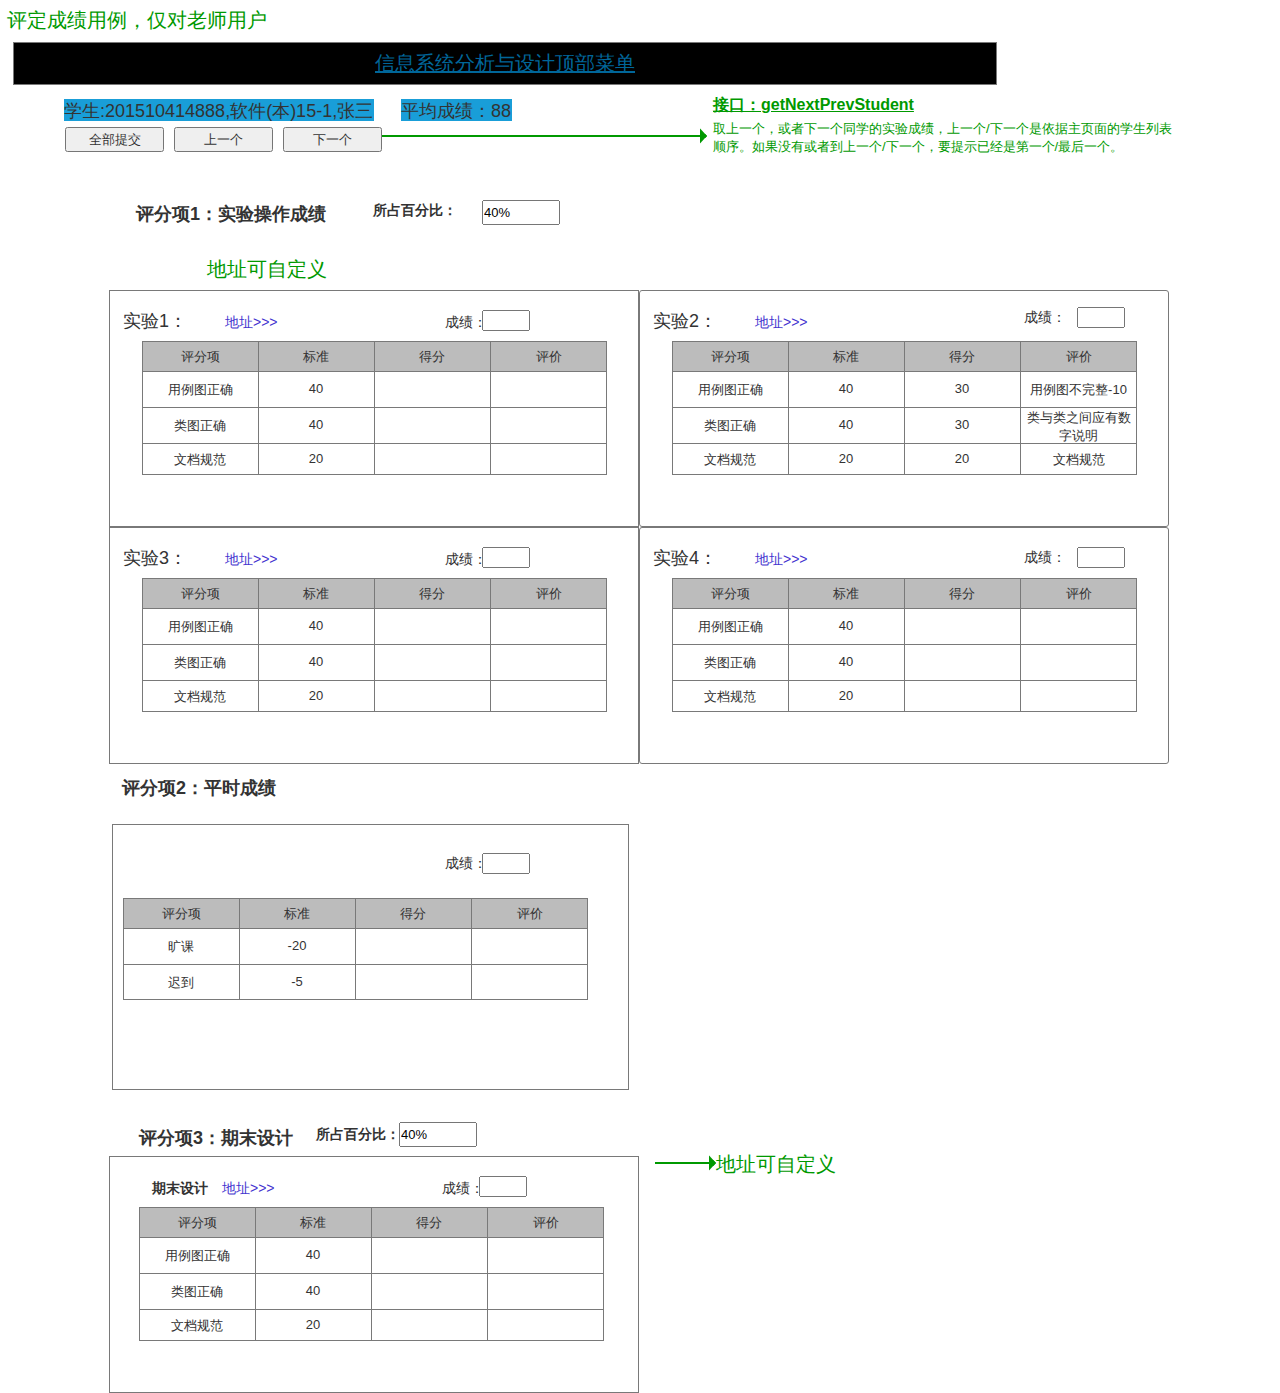
==== 评定成绩.html @ 488e68a9 "hello" ====
﻿<!DOCTYPE html>
<html>
  <head>
    <title>评定成绩</title>
    <meta http-equiv="X-UA-Compatible" content="IE=edge"/>
    <meta http-equiv="content-type" content="text/html; charset=utf-8"/>
    <meta name="apple-mobile-web-app-capable" content="yes"/>
    <link href="resources/css/jquery-ui-themes.css" type="text/css" rel="stylesheet"/>
    <link href="resources/css/axure_rp_page.css" type="text/css" rel="stylesheet"/>
    <link href="data/styles.css" type="text/css" rel="stylesheet"/>
    <link href="files/评定成绩/styles.css" type="text/css" rel="stylesheet"/>
    <script src="resources/scripts/jquery-1.7.1.min.js"></script>
    <script src="resources/scripts/jquery-ui-1.8.10.custom.min.js"></script>
    <script src="resources/scripts/prototypePre.js"></script>
    <script src="data/document.js"></script>
    <script src="resources/scripts/prototypePost.js"></script>
    <script src="files/评定成绩/data.js"></script>
    <script type="text/javascript">
      $axure.utils.getTransparentGifPath = function() { return 'resources/images/transparent.gif'; };
      $axure.utils.getOtherPath = function() { return 'resources/Other.html'; };
      $axure.utils.getReloadPath = function() { return 'resources/reload.html'; };
    </script>
  </head>
  <body>
    <div id="base" class="">

      <!-- Unnamed (矩形) -->
      <div id="u219" class="ax_default label">
        <div id="u219_div" class=""></div>
        <div id="u219_text" class="text ">
          <p><span>评定成绩用例，仅对老师用户</span></p>
        </div>
      </div>

      <!-- Unnamed (矩形) -->
      <div id="u220" class="ax_default label">
        <div id="u220_div" class=""></div>
        <div id="u220_text" class="text ">
          <p><span>学生:201510414888,软件(本)15-1,张三</span></p>
        </div>
      </div>

      <!-- Unnamed (矩形) -->
      <div id="u221" class="ax_default box_1">
        <div id="u221_div" class=""></div>
        <div id="u221_text" class="text ">
          <p><span style="text-decoration:underline;">信息系统分析与设计顶部菜单 </span></p>
        </div>
      </div>

      <!-- Unnamed (矩形) -->
      <div id="u222" class="ax_default label">
        <div id="u222_div" class=""></div>
        <div id="u222_text" class="text ">
          <p><span>平均成绩：88</span></p>
        </div>
      </div>

      <!-- Unnamed (提交按钮) -->
      <div id="u223" class="ax_default html_button">
        <input id="u223_input" type="submit" value="全部提交"/>
      </div>

      <!-- Unnamed (提交按钮) -->
      <div id="u224" class="ax_default html_button">
        <input id="u224_input" type="submit" value="上一个"/>
      </div>

      <!-- Unnamed (提交按钮) -->
      <div id="u225" class="ax_default html_button">
        <input id="u225_input" type="submit" value="下一个"/>
      </div>

      <!-- Unnamed (水平线) -->
      <div id="u226" class="compound ax_default arrow" WidgetHeight="2" WidgetWidth="325" CompoundMode="true">
        <img id="u226_img" class="singleImg img " src="images/评定成绩/u226.png"/>
        <div id="u226p000" class="ax_vector_shape" WidgetTopLeftX="-0.493939393939394" WidgetTopLeftY="-0.25" WidgetTopRightX="0.490909090909091" WidgetTopRightY="-0.25" WidgetBottomLeftX="-0.493939393939394" WidgetBottomLeftY="0.25" WidgetBottomRightX="0.490909090909091" WidgetBottomRightY="0.25">
          <img id="u226p000_img" class="img " src="images/评定成绩/u226p000.png"/>
        </div>
        <div id="u226p001" class="ax_vector_shape" WidgetTopLeftX="0" WidgetTopLeftY="-0.25" WidgetTopRightX="81.25" WidgetTopRightY="-0.25" WidgetBottomLeftX="0" WidgetBottomLeftY="0.25" WidgetBottomRightX="81.25" WidgetBottomRightY="0.25">
          <img id="u226p001_img" class="img " src="images/查看用户信息/u215p001.png"/>
        </div>
        <div id="u226p002" class="ax_vector_shape" WidgetTopLeftX="13.3333333333333" WidgetTopLeftY="0.0416666666666667" WidgetTopRightX="-0.208333333333333" WidgetTopRightY="0.0416666666666667" WidgetBottomLeftX="13.3333333333333" WidgetBottomLeftY="-0.0416666666666667" WidgetBottomRightX="-0.208333333333333" WidgetBottomRightY="-0.0416666666666667">
          <img id="u226p002_img" class="img " src="images/index/u124p002.png"/>
        </div>
      </div>

      <!-- Unnamed (矩形) -->
      <div id="u227" class="ax_default _文本段落">
        <div id="u227_div" class=""></div>
        <div id="u227_text" class="text ">
          <p><span>取上一个，或者下一个同学的实验成绩，上一个/下一个是依据主页面的学生列表顺序。如果没有或者到上一个/下一个，要提示已经是第一个/最后一个。</span></p>
        </div>
      </div>

      <!-- Unnamed (矩形) -->
      <div id="u228" class="ax_default _文本段落">
        <div id="u228_div" class=""></div>
        <div id="u228_text" class="text ">
          <p><span>左上角的“全部提交”相当于把所有成绩一次性提交。</span></p>
        </div>
      </div>

      <!-- Unnamed (矩形) -->
      <div id="u229" class="ax_default _文本段落">
        <div id="u229_div" class=""></div>
        <div id="u229_text" class="text ">
          <p><span style="text-decoration:underline;">接口：getNextPrevStudent</span></p>
        </div>
      </div>

      <!-- Unnamed (水平线) -->
      <div id="u230" class="compound ax_default arrow" WidgetHeight="2" WidgetWidth="48" CompoundMode="true">
        <img id="u230_img" class="singleImg img " src="images/修改用户信息/u200.png"/>
        <div id="u230p000" class="ax_vector_shape" WidgetTopLeftX="-0.461538461538462" WidgetTopLeftY="-0.25" WidgetTopRightX="0.461538461538462" WidgetTopRightY="-0.25" WidgetBottomLeftX="-0.461538461538462" WidgetBottomLeftY="0.25" WidgetBottomRightX="0.461538461538462" WidgetBottomRightY="0.25">
          <img id="u230p000_img" class="img " src="images/评定成绩/u230p000.png"/>
        </div>
        <div id="u230p001" class="ax_vector_shape" WidgetTopLeftX="0" WidgetTopLeftY="-0.25" WidgetTopRightX="12" WidgetTopRightY="-0.25" WidgetBottomLeftX="0" WidgetBottomLeftY="0.25" WidgetBottomRightX="12" WidgetBottomRightY="0.25">
          <img id="u230p001_img" class="img " src="images/查看用户信息/u215p001.png"/>
        </div>
        <div id="u230p002" class="ax_vector_shape" WidgetTopLeftX="1.75" WidgetTopLeftY="0.0416666666666667" WidgetTopRightX="-0.25" WidgetTopRightY="0.0416666666666667" WidgetBottomLeftX="1.75" WidgetBottomLeftY="-0.0416666666666667" WidgetBottomRightX="-0.25" WidgetBottomRightY="-0.0416666666666667">
          <img id="u230p002_img" class="img " src="images/顶部菜单/u158p002.png"/>
        </div>
      </div>

      <!-- Unnamed (矩形) -->
      <div id="u231" class="ax_default box_1">
        <div id="u231_div" class=""></div>
      </div>

      <!-- Unnamed (矩形) -->
      <div id="u232" class="ax_default label">
        <div id="u232_div" class=""></div>
        <div id="u232_text" class="text ">
          <p><span>实验1：</span></p>
        </div>
      </div>

      <!-- Unnamed (矩形) -->
      <div id="u233" class="ax_default _三级标题">
        <div id="u233_div" class=""></div>
        <div id="u233_text" class="text ">
          <p><span>评分项1：实验操作成绩</span></p>
        </div>
      </div>

      <!-- Unnamed (矩形) -->
      <div id="u234" class="ax_default label">
        <div id="u234_div" class=""></div>
        <div id="u234_text" class="text ">
          <p><span>所占百分比：</span></p>
        </div>
      </div>

      <!-- Unnamed (文本框) -->
      <div id="u235" class="ax_default text_field">
        <input id="u235_input" type="text" value="40%"/>
      </div>

      <!-- Unnamed (矩形) -->
      <div id="u236" class="ax_default _三级标题">
        <div id="u236_div" class=""></div>
        <div id="u236_text" class="text ">
          <p><span>评分项2：平时成绩</span></p>
        </div>
      </div>

      <!-- Unnamed (矩形) -->
      <div id="u237" class="ax_default label">
        <div id="u237_div" class=""></div>
        <div id="u237_text" class="text ">
          <p><span>所占百分比：</span></p>
        </div>
      </div>

      <!-- Unnamed (文本框) -->
      <div id="u238" class="ax_default text_field">
        <input id="u238_input" type="text" value="20%"/>
      </div>

      <!-- Unnamed (矩形) -->
      <div id="u239" class="ax_default box_1">
        <div id="u239_div" class=""></div>
      </div>

      <!-- Unnamed (矩形) -->
      <div id="u240" class="ax_default _三级标题">
        <div id="u240_div" class=""></div>
        <div id="u240_text" class="text ">
          <p><span>评分项3：期末设计</span></p>
        </div>
      </div>

      <!-- Unnamed (矩形) -->
      <div id="u241" class="ax_default label">
        <div id="u241_div" class=""></div>
        <div id="u241_text" class="text ">
          <p><span>所占百分比：</span></p>
        </div>
      </div>

      <!-- Unnamed (文本框) -->
      <div id="u242" class="ax_default text_field">
        <input id="u242_input" type="text" value="40%"/>
      </div>

      <!-- Unnamed (表格) -->
      <div id="u243" class="ax_default">

        <!-- Unnamed (单元格) -->
        <div id="u244" class="ax_default table_cell">
          <img id="u244_img" class="img " src="images/评定成绩/u244.png"/>
          <div id="u244_text" class="text ">
            <p><span>评分项</span></p>
          </div>
        </div>

        <!-- Unnamed (单元格) -->
        <div id="u245" class="ax_default table_cell">
          <img id="u245_img" class="img " src="images/评定成绩/u244.png"/>
          <div id="u245_text" class="text ">
            <p><span>标准</span></p>
          </div>
        </div>

        <!-- Unnamed (单元格) -->
        <div id="u246" class="ax_default table_cell">
          <img id="u246_img" class="img " src="images/评定成绩/u244.png"/>
          <div id="u246_text" class="text ">
            <p><span>得分</span></p>
          </div>
        </div>

        <!-- Unnamed (单元格) -->
        <div id="u247" class="ax_default table_cell">
          <img id="u247_img" class="img " src="images/评定成绩/u247.png"/>
          <div id="u247_text" class="text ">
            <p><span>评价</span></p>
          </div>
        </div>

        <!-- Unnamed (单元格) -->
        <div id="u248" class="ax_default table_cell">
          <img id="u248_img" class="img " src="images/评定成绩/u248.png"/>
          <div id="u248_text" class="text ">
            <p><span>用例图正确</span></p>
          </div>
        </div>

        <!-- Unnamed (单元格) -->
        <div id="u249" class="ax_default table_cell">
          <img id="u249_img" class="img " src="images/评定成绩/u248.png"/>
          <div id="u249_text" class="text ">
            <p><span>40</span></p>
          </div>
        </div>

        <!-- Unnamed (单元格) -->
        <div id="u250" class="ax_default table_cell">
          <img id="u250_img" class="img " src="images/评定成绩/u248.png"/>
        </div>

        <!-- Unnamed (单元格) -->
        <div id="u251" class="ax_default table_cell">
          <img id="u251_img" class="img " src="images/评定成绩/u251.png"/>
        </div>

        <!-- Unnamed (单元格) -->
        <div id="u252" class="ax_default table_cell">
          <img id="u252_img" class="img " src="images/评定成绩/u248.png"/>
          <div id="u252_text" class="text ">
            <p><span>类图正确</span></p>
          </div>
        </div>

        <!-- Unnamed (单元格) -->
        <div id="u253" class="ax_default table_cell">
          <img id="u253_img" class="img " src="images/评定成绩/u248.png"/>
          <div id="u253_text" class="text ">
            <p><span>40</span></p>
          </div>
        </div>

        <!-- Unnamed (单元格) -->
        <div id="u254" class="ax_default table_cell">
          <img id="u254_img" class="img " src="images/评定成绩/u248.png"/>
        </div>

        <!-- Unnamed (单元格) -->
        <div id="u255" class="ax_default table_cell">
          <img id="u255_img" class="img " src="images/评定成绩/u251.png"/>
        </div>

        <!-- Unnamed (单元格) -->
        <div id="u256" class="ax_default table_cell">
          <img id="u256_img" class="img " src="images/评定成绩/u256.png"/>
          <div id="u256_text" class="text ">
            <p><span>文档规范</span></p>
          </div>
        </div>

        <!-- Unnamed (单元格) -->
        <div id="u257" class="ax_default table_cell">
          <img id="u257_img" class="img " src="images/评定成绩/u256.png"/>
          <div id="u257_text" class="text ">
            <p><span>20</span></p>
          </div>
        </div>

        <!-- Unnamed (单元格) -->
        <div id="u258" class="ax_default table_cell">
          <img id="u258_img" class="img " src="images/评定成绩/u256.png"/>
        </div>

        <!-- Unnamed (单元格) -->
        <div id="u259" class="ax_default table_cell">
          <img id="u259_img" class="img " src="images/评定成绩/u259.png"/>
        </div>
      </div>

      <!-- Unnamed (矩形) -->
      <div id="u260" class="ax_default label">
        <div id="u260_div" class=""></div>
        <div id="u260_text" class="text ">
          <p><span>成绩：</span></p>
        </div>
      </div>

      <!-- Unnamed (文本框) -->
      <div id="u261" class="ax_default text_field">
        <input id="u261_input" type="text" value=""/>
      </div>

      <!-- Unnamed (表格) -->
      <div id="u262" class="ax_default">

        <!-- Unnamed (单元格) -->
        <div id="u263" class="ax_default table_cell">
          <img id="u263_img" class="img " src="images/评定成绩/u244.png"/>
          <div id="u263_text" class="text ">
            <p><span>评分项</span></p>
          </div>
        </div>

        <!-- Unnamed (单元格) -->
        <div id="u264" class="ax_default table_cell">
          <img id="u264_img" class="img " src="images/评定成绩/u244.png"/>
          <div id="u264_text" class="text ">
            <p><span>标准</span></p>
          </div>
        </div>

        <!-- Unnamed (单元格) -->
        <div id="u265" class="ax_default table_cell">
          <img id="u265_img" class="img " src="images/评定成绩/u244.png"/>
          <div id="u265_text" class="text ">
            <p><span>得分</span></p>
          </div>
        </div>

        <!-- Unnamed (单元格) -->
        <div id="u266" class="ax_default table_cell">
          <img id="u266_img" class="img " src="images/评定成绩/u247.png"/>
          <div id="u266_text" class="text ">
            <p><span>评价</span></p>
          </div>
        </div>

        <!-- Unnamed (单元格) -->
        <div id="u267" class="ax_default table_cell">
          <img id="u267_img" class="img " src="images/评定成绩/u248.png"/>
          <div id="u267_text" class="text ">
            <p><span>旷课</span></p>
          </div>
        </div>

        <!-- Unnamed (单元格) -->
        <div id="u268" class="ax_default table_cell">
          <img id="u268_img" class="img " src="images/评定成绩/u248.png"/>
          <div id="u268_text" class="text ">
            <p><span>-20</span></p>
          </div>
        </div>

        <!-- Unnamed (单元格) -->
        <div id="u269" class="ax_default table_cell">
          <img id="u269_img" class="img " src="images/评定成绩/u248.png"/>
        </div>

        <!-- Unnamed (单元格) -->
        <div id="u270" class="ax_default table_cell">
          <img id="u270_img" class="img " src="images/评定成绩/u251.png"/>
        </div>

        <!-- Unnamed (单元格) -->
        <div id="u271" class="ax_default table_cell">
          <img id="u271_img" class="img " src="images/评定成绩/u271.png"/>
          <div id="u271_text" class="text ">
            <p><span>迟到</span></p>
          </div>
        </div>

        <!-- Unnamed (单元格) -->
        <div id="u272" class="ax_default table_cell">
          <img id="u272_img" class="img " src="images/评定成绩/u271.png"/>
          <div id="u272_text" class="text ">
            <p><span>-5</span></p>
          </div>
        </div>

        <!-- Unnamed (单元格) -->
        <div id="u273" class="ax_default table_cell">
          <img id="u273_img" class="img " src="images/评定成绩/u271.png"/>
        </div>

        <!-- Unnamed (单元格) -->
        <div id="u274" class="ax_default table_cell">
          <img id="u274_img" class="img " src="images/评定成绩/u274.png"/>
        </div>
      </div>

      <!-- Unnamed (矩形) -->
      <div id="u275" class="ax_default label">
        <div id="u275_div" class=""></div>
        <div id="u275_text" class="text ">
          <p><span>成绩：</span></p>
        </div>
      </div>

      <!-- Unnamed (文本框) -->
      <div id="u276" class="ax_default text_field">
        <input id="u276_input" type="text" value="100"/>
      </div>

      <!-- Unnamed (矩形) -->
      <div id="u277" class="ax_default label">
        <div id="u277_div" class=""></div>
        <div id="u277_text" class="text ">
          <p><span>地址&gt;&gt;&gt;</span></p>
        </div>
      </div>

      <!-- Unnamed (矩形) -->
      <div id="u278" class="ax_default box_1">
        <div id="u278_div" class=""></div>
      </div>

      <!-- Unnamed (表格) -->
      <div id="u279" class="ax_default">

        <!-- Unnamed (单元格) -->
        <div id="u280" class="ax_default table_cell">
          <img id="u280_img" class="img " src="images/评定成绩/u244.png"/>
          <div id="u280_text" class="text ">
            <p><span>评分项</span></p>
          </div>
        </div>

        <!-- Unnamed (单元格) -->
        <div id="u281" class="ax_default table_cell">
          <img id="u281_img" class="img " src="images/评定成绩/u244.png"/>
          <div id="u281_text" class="text ">
            <p><span>标准</span></p>
          </div>
        </div>

        <!-- Unnamed (单元格) -->
        <div id="u282" class="ax_default table_cell">
          <img id="u282_img" class="img " src="images/评定成绩/u244.png"/>
          <div id="u282_text" class="text ">
            <p><span>得分</span></p>
          </div>
        </div>

        <!-- Unnamed (单元格) -->
        <div id="u283" class="ax_default table_cell">
          <img id="u283_img" class="img " src="images/评定成绩/u247.png"/>
          <div id="u283_text" class="text ">
            <p><span>评价</span></p>
          </div>
        </div>

        <!-- Unnamed (单元格) -->
        <div id="u284" class="ax_default table_cell">
          <img id="u284_img" class="img " src="images/评定成绩/u248.png"/>
          <div id="u284_text" class="text ">
            <p><span>用例图正确</span></p>
          </div>
        </div>

        <!-- Unnamed (单元格) -->
        <div id="u285" class="ax_default table_cell">
          <img id="u285_img" class="img " src="images/评定成绩/u248.png"/>
          <div id="u285_text" class="text ">
            <p><span>40</span></p>
          </div>
        </div>

        <!-- Unnamed (单元格) -->
        <div id="u286" class="ax_default table_cell">
          <img id="u286_img" class="img " src="images/评定成绩/u248.png"/>
        </div>

        <!-- Unnamed (单元格) -->
        <div id="u287" class="ax_default table_cell">
          <img id="u287_img" class="img " src="images/评定成绩/u251.png"/>
        </div>

        <!-- Unnamed (单元格) -->
        <div id="u288" class="ax_default table_cell">
          <img id="u288_img" class="img " src="images/评定成绩/u248.png"/>
          <div id="u288_text" class="text ">
            <p><span>类图正确</span></p>
          </div>
        </div>

        <!-- Unnamed (单元格) -->
        <div id="u289" class="ax_default table_cell">
          <img id="u289_img" class="img " src="images/评定成绩/u248.png"/>
          <div id="u289_text" class="text ">
            <p><span>40</span></p>
          </div>
        </div>

        <!-- Unnamed (单元格) -->
        <div id="u290" class="ax_default table_cell">
          <img id="u290_img" class="img " src="images/评定成绩/u248.png"/>
        </div>

        <!-- Unnamed (单元格) -->
        <div id="u291" class="ax_default table_cell">
          <img id="u291_img" class="img " src="images/评定成绩/u251.png"/>
        </div>

        <!-- Unnamed (单元格) -->
        <div id="u292" class="ax_default table_cell">
          <img id="u292_img" class="img " src="images/评定成绩/u256.png"/>
          <div id="u292_text" class="text ">
            <p><span>文档规范</span></p>
          </div>
        </div>

        <!-- Unnamed (单元格) -->
        <div id="u293" class="ax_default table_cell">
          <img id="u293_img" class="img " src="images/评定成绩/u256.png"/>
          <div id="u293_text" class="text ">
            <p><span>20</span></p>
          </div>
        </div>

        <!-- Unnamed (单元格) -->
        <div id="u294" class="ax_default table_cell">
          <img id="u294_img" class="img " src="images/评定成绩/u256.png"/>
        </div>

        <!-- Unnamed (单元格) -->
        <div id="u295" class="ax_default table_cell">
          <img id="u295_img" class="img " src="images/评定成绩/u259.png"/>
        </div>
      </div>

      <!-- Unnamed (矩形) -->
      <div id="u296" class="ax_default label">
        <div id="u296_div" class=""></div>
        <div id="u296_text" class="text ">
          <p><span>成绩：</span></p>
        </div>
      </div>

      <!-- Unnamed (文本框) -->
      <div id="u297" class="ax_default text_field">
        <input id="u297_input" type="text" value=""/>
      </div>

      <!-- Unnamed (矩形) -->
      <div id="u298" class="ax_default label">
        <div id="u298_div" class=""></div>
        <div id="u298_text" class="text ">
          <p><span>地址&gt;&gt;&gt;</span></p>
        </div>
      </div>

      <!-- Unnamed (矩形) -->
      <div id="u299" class="ax_default _文本段落">
        <div id="u299_div" class=""></div>
        <div id="u299_text" class="text ">
          <p><span>地址可自定义</span></p>
        </div>
      </div>

      <!-- Unnamed (水平线) -->
      <div id="u300" class="compound ax_default arrow" WidgetHeight="2" WidgetWidth="61" CompoundMode="true">
        <img id="u300_img" class="singleImg img " src="images/评定成绩/u300.png"/>
        <div id="u300p000" class="ax_vector_shape" WidgetTopLeftX="-0.454545454545455" WidgetTopLeftY="-0.166666666666667" WidgetTopRightX="0.46969696969697" WidgetTopRightY="-0.166666666666667" WidgetBottomLeftX="-0.454545454545455" WidgetBottomLeftY="0.166666666666667" WidgetBottomRightX="0.46969696969697" WidgetBottomRightY="0.166666666666667">
          <img id="u300p000_img" class="img " src="images/评定成绩/u300p000.png"/>
        </div>
        <div id="u300p001" class="ax_vector_shape" WidgetTopLeftX="-0.25" WidgetTopLeftY="-0.5" WidgetTopRightX="15" WidgetTopRightY="-0.5" WidgetBottomLeftX="-0.25" WidgetBottomLeftY="0" WidgetBottomRightX="15" WidgetBottomRightY="0">
          <img id="u300p001_img" class="img " src="images/顶部菜单/u156p001.png"/>
        </div>
        <div id="u300p002" class="ax_vector_shape" WidgetTopLeftX="2.29166666666667" WidgetTopLeftY="0.0454545454545455" WidgetTopRightX="-0.25" WidgetTopRightY="0.0454545454545455" WidgetBottomLeftX="2.29166666666667" WidgetBottomLeftY="-0.0454545454545455" WidgetBottomRightX="-0.25" WidgetBottomRightY="-0.0454545454545455">
          <img id="u300p002_img" class="img " src="images/评定成绩/u300p002.png"/>
        </div>
      </div>

      <!-- Unnamed (矩形) -->
      <div id="u301" class="ax_default box_1">
        <div id="u301_div" class=""></div>
      </div>

      <!-- Unnamed (矩形) -->
      <div id="u302" class="ax_default label">
        <div id="u302_div" class=""></div>
        <div id="u302_text" class="text ">
          <p><span>实验2：</span></p>
        </div>
      </div>

      <!-- Unnamed (表格) -->
      <div id="u303" class="ax_default">

        <!-- Unnamed (单元格) -->
        <div id="u304" class="ax_default table_cell">
          <img id="u304_img" class="img " src="images/评定成绩/u244.png"/>
          <div id="u304_text" class="text ">
            <p><span>评分项</span></p>
          </div>
        </div>

        <!-- Unnamed (单元格) -->
        <div id="u305" class="ax_default table_cell">
          <img id="u305_img" class="img " src="images/评定成绩/u244.png"/>
          <div id="u305_text" class="text ">
            <p><span>标准</span></p>
          </div>
        </div>

        <!-- Unnamed (单元格) -->
        <div id="u306" class="ax_default table_cell">
          <img id="u306_img" class="img " src="images/评定成绩/u244.png"/>
          <div id="u306_text" class="text ">
            <p><span>得分</span></p>
          </div>
        </div>

        <!-- Unnamed (单元格) -->
        <div id="u307" class="ax_default table_cell">
          <img id="u307_img" class="img " src="images/评定成绩/u247.png"/>
          <div id="u307_text" class="text ">
            <p><span>评价</span></p>
          </div>
        </div>

        <!-- Unnamed (单元格) -->
        <div id="u308" class="ax_default table_cell">
          <img id="u308_img" class="img " src="images/评定成绩/u248.png"/>
          <div id="u308_text" class="text ">
            <p><span>用例图正确</span></p>
          </div>
        </div>

        <!-- Unnamed (单元格) -->
        <div id="u309" class="ax_default table_cell">
          <img id="u309_img" class="img " src="images/评定成绩/u248.png"/>
          <div id="u309_text" class="text ">
            <p><span>40</span></p>
          </div>
        </div>

        <!-- Unnamed (单元格) -->
        <div id="u310" class="ax_default table_cell">
          <img id="u310_img" class="img " src="images/评定成绩/u248.png"/>
          <div id="u310_text" class="text ">
            <p><span>30</span></p>
          </div>
        </div>

        <!-- Unnamed (单元格) -->
        <div id="u311" class="ax_default table_cell">
          <img id="u311_img" class="img " src="images/评定成绩/u251.png"/>
          <div id="u311_text" class="text ">
            <p><span>用例图不完整-10</span></p>
          </div>
        </div>

        <!-- Unnamed (单元格) -->
        <div id="u312" class="ax_default table_cell">
          <img id="u312_img" class="img " src="images/评定成绩/u248.png"/>
          <div id="u312_text" class="text ">
            <p><span>类图正确</span></p>
          </div>
        </div>

        <!-- Unnamed (单元格) -->
        <div id="u313" class="ax_default table_cell">
          <img id="u313_img" class="img " src="images/评定成绩/u248.png"/>
          <div id="u313_text" class="text ">
            <p><span>40</span></p>
          </div>
        </div>

        <!-- Unnamed (单元格) -->
        <div id="u314" class="ax_default table_cell">
          <img id="u314_img" class="img " src="images/评定成绩/u248.png"/>
          <div id="u314_text" class="text ">
            <p><span>30</span></p>
          </div>
        </div>

        <!-- Unnamed (单元格) -->
        <div id="u315" class="ax_default table_cell">
          <img id="u315_img" class="img " src="images/评定成绩/u251.png"/>
          <div id="u315_text" class="text ">
            <p><span>类与类之间应有数字说明</span></p>
          </div>
        </div>

        <!-- Unnamed (单元格) -->
        <div id="u316" class="ax_default table_cell">
          <img id="u316_img" class="img " src="images/评定成绩/u256.png"/>
          <div id="u316_text" class="text ">
            <p><span>文档规范</span></p>
          </div>
        </div>

        <!-- Unnamed (单元格) -->
        <div id="u317" class="ax_default table_cell">
          <img id="u317_img" class="img " src="images/评定成绩/u256.png"/>
          <div id="u317_text" class="text ">
            <p><span>20</span></p>
          </div>
        </div>

        <!-- Unnamed (单元格) -->
        <div id="u318" class="ax_default table_cell">
          <img id="u318_img" class="img " src="images/评定成绩/u256.png"/>
          <div id="u318_text" class="text ">
            <p><span>20</span></p>
          </div>
        </div>

        <!-- Unnamed (单元格) -->
        <div id="u319" class="ax_default table_cell">
          <img id="u319_img" class="img " src="images/评定成绩/u259.png"/>
          <div id="u319_text" class="text ">
            <p><span>文档规范</span></p>
          </div>
        </div>
      </div>

      <!-- Unnamed (矩形) -->
      <div id="u320" class="ax_default label">
        <div id="u320_div" class=""></div>
        <div id="u320_text" class="text ">
          <p><span>地址&gt;&gt;&gt;</span></p>
        </div>
      </div>

      <!-- Unnamed (矩形) -->
      <div id="u321" class="ax_default box_1">
        <div id="u321_div" class=""></div>
      </div>

      <!-- Unnamed (矩形) -->
      <div id="u322" class="ax_default label">
        <div id="u322_div" class=""></div>
        <div id="u322_text" class="text ">
          <p><span>实验3：</span></p>
        </div>
      </div>

      <!-- Unnamed (表格) -->
      <div id="u323" class="ax_default">

        <!-- Unnamed (单元格) -->
        <div id="u324" class="ax_default table_cell">
          <img id="u324_img" class="img " src="images/评定成绩/u244.png"/>
          <div id="u324_text" class="text ">
            <p><span>评分项</span></p>
          </div>
        </div>

        <!-- Unnamed (单元格) -->
        <div id="u325" class="ax_default table_cell">
          <img id="u325_img" class="img " src="images/评定成绩/u244.png"/>
          <div id="u325_text" class="text ">
            <p><span>标准</span></p>
          </div>
        </div>

        <!-- Unnamed (单元格) -->
        <div id="u326" class="ax_default table_cell">
          <img id="u326_img" class="img " src="images/评定成绩/u244.png"/>
          <div id="u326_text" class="text ">
            <p><span>得分</span></p>
          </div>
        </div>

        <!-- Unnamed (单元格) -->
        <div id="u327" class="ax_default table_cell">
          <img id="u327_img" class="img " src="images/评定成绩/u247.png"/>
          <div id="u327_text" class="text ">
            <p><span>评价</span></p>
          </div>
        </div>

        <!-- Unnamed (单元格) -->
        <div id="u328" class="ax_default table_cell">
          <img id="u328_img" class="img " src="images/评定成绩/u248.png"/>
          <div id="u328_text" class="text ">
            <p><span>用例图正确</span></p>
          </div>
        </div>

        <!-- Unnamed (单元格) -->
        <div id="u329" class="ax_default table_cell">
          <img id="u329_img" class="img " src="images/评定成绩/u248.png"/>
          <div id="u329_text" class="text ">
            <p><span>40</span></p>
          </div>
        </div>

        <!-- Unnamed (单元格) -->
        <div id="u330" class="ax_default table_cell">
          <img id="u330_img" class="img " src="images/评定成绩/u248.png"/>
        </div>

        <!-- Unnamed (单元格) -->
        <div id="u331" class="ax_default table_cell">
          <img id="u331_img" class="img " src="images/评定成绩/u251.png"/>
        </div>

        <!-- Unnamed (单元格) -->
        <div id="u332" class="ax_default table_cell">
          <img id="u332_img" class="img " src="images/评定成绩/u248.png"/>
          <div id="u332_text" class="text ">
            <p><span>类图正确</span></p>
          </div>
        </div>

        <!-- Unnamed (单元格) -->
        <div id="u333" class="ax_default table_cell">
          <img id="u333_img" class="img " src="images/评定成绩/u248.png"/>
          <div id="u333_text" class="text ">
            <p><span>40</span></p>
          </div>
        </div>

        <!-- Unnamed (单元格) -->
        <div id="u334" class="ax_default table_cell">
          <img id="u334_img" class="img " src="images/评定成绩/u248.png"/>
        </div>

        <!-- Unnamed (单元格) -->
        <div id="u335" class="ax_default table_cell">
          <img id="u335_img" class="img " src="images/评定成绩/u251.png"/>
        </div>

        <!-- Unnamed (单元格) -->
        <div id="u336" class="ax_default table_cell">
          <img id="u336_img" class="img " src="images/评定成绩/u256.png"/>
          <div id="u336_text" class="text ">
            <p><span>文档规范</span></p>
          </div>
        </div>

        <!-- Unnamed (单元格) -->
        <div id="u337" class="ax_default table_cell">
          <img id="u337_img" class="img " src="images/评定成绩/u256.png"/>
          <div id="u337_text" class="text ">
            <p><span>20</span></p>
          </div>
        </div>

        <!-- Unnamed (单元格) -->
        <div id="u338" class="ax_default table_cell">
          <img id="u338_img" class="img " src="images/评定成绩/u256.png"/>
        </div>

        <!-- Unnamed (单元格) -->
        <div id="u339" class="ax_default table_cell">
          <img id="u339_img" class="img " src="images/评定成绩/u259.png"/>
        </div>
      </div>

      <!-- Unnamed (矩形) -->
      <div id="u340" class="ax_default label">
        <div id="u340_div" class=""></div>
        <div id="u340_text" class="text ">
          <p><span>成绩：</span></p>
        </div>
      </div>

      <!-- Unnamed (文本框) -->
      <div id="u341" class="ax_default text_field">
        <input id="u341_input" type="text" value=""/>
      </div>

      <!-- Unnamed (矩形) -->
      <div id="u342" class="ax_default label">
        <div id="u342_div" class=""></div>
        <div id="u342_text" class="text ">
          <p><span>地址&gt;&gt;&gt;</span></p>
        </div>
      </div>

      <!-- Unnamed (矩形) -->
      <div id="u343" class="ax_default box_1">
        <div id="u343_div" class=""></div>
      </div>

      <!-- Unnamed (矩形) -->
      <div id="u344" class="ax_default label">
        <div id="u344_div" class=""></div>
        <div id="u344_text" class="text ">
          <p><span>实验4：</span></p>
        </div>
      </div>

      <!-- Unnamed (表格) -->
      <div id="u345" class="ax_default">

        <!-- Unnamed (单元格) -->
        <div id="u346" class="ax_default table_cell">
          <img id="u346_img" class="img " src="images/评定成绩/u244.png"/>
          <div id="u346_text" class="text ">
            <p><span>评分项</span></p>
          </div>
        </div>

        <!-- Unnamed (单元格) -->
        <div id="u347" class="ax_default table_cell">
          <img id="u347_img" class="img " src="images/评定成绩/u244.png"/>
          <div id="u347_text" class="text ">
            <p><span>标准</span></p>
          </div>
        </div>

        <!-- Unnamed (单元格) -->
        <div id="u348" class="ax_default table_cell">
          <img id="u348_img" class="img " src="images/评定成绩/u244.png"/>
          <div id="u348_text" class="text ">
            <p><span>得分</span></p>
          </div>
        </div>

        <!-- Unnamed (单元格) -->
        <div id="u349" class="ax_default table_cell">
          <img id="u349_img" class="img " src="images/评定成绩/u247.png"/>
          <div id="u349_text" class="text ">
            <p><span>评价</span></p>
          </div>
        </div>

        <!-- Unnamed (单元格) -->
        <div id="u350" class="ax_default table_cell">
          <img id="u350_img" class="img " src="images/评定成绩/u248.png"/>
          <div id="u350_text" class="text ">
            <p><span>用例图正确</span></p>
          </div>
        </div>

        <!-- Unnamed (单元格) -->
        <div id="u351" class="ax_default table_cell">
          <img id="u351_img" class="img " src="images/评定成绩/u248.png"/>
          <div id="u351_text" class="text ">
            <p><span>40</span></p>
          </div>
        </div>

        <!-- Unnamed (单元格) -->
        <div id="u352" class="ax_default table_cell">
          <img id="u352_img" class="img " src="images/评定成绩/u248.png"/>
        </div>

        <!-- Unnamed (单元格) -->
        <div id="u353" class="ax_default table_cell">
          <img id="u353_img" class="img " src="images/评定成绩/u251.png"/>
        </div>

        <!-- Unnamed (单元格) -->
        <div id="u354" class="ax_default table_cell">
          <img id="u354_img" class="img " src="images/评定成绩/u248.png"/>
          <div id="u354_text" class="text ">
            <p><span>类图正确</span></p>
          </div>
        </div>

        <!-- Unnamed (单元格) -->
        <div id="u355" class="ax_default table_cell">
          <img id="u355_img" class="img " src="images/评定成绩/u248.png"/>
          <div id="u355_text" class="text ">
            <p><span>40</span></p>
          </div>
        </div>

        <!-- Unnamed (单元格) -->
        <div id="u356" class="ax_default table_cell">
          <img id="u356_img" class="img " src="images/评定成绩/u248.png"/>
        </div>

        <!-- Unnamed (单元格) -->
        <div id="u357" class="ax_default table_cell">
          <img id="u357_img" class="img " src="images/评定成绩/u251.png"/>
        </div>

        <!-- Unnamed (单元格) -->
        <div id="u358" class="ax_default table_cell">
          <img id="u358_img" class="img " src="images/评定成绩/u256.png"/>
          <div id="u358_text" class="text ">
            <p><span>文档规范</span></p>
          </div>
        </div>

        <!-- Unnamed (单元格) -->
        <div id="u359" class="ax_default table_cell">
          <img id="u359_img" class="img " src="images/评定成绩/u256.png"/>
          <div id="u359_text" class="text ">
            <p><span>20</span></p>
          </div>
        </div>

        <!-- Unnamed (单元格) -->
        <div id="u360" class="ax_default table_cell">
          <img id="u360_img" class="img " src="images/评定成绩/u256.png"/>
        </div>

        <!-- Unnamed (单元格) -->
        <div id="u361" class="ax_default table_cell">
          <img id="u361_img" class="img " src="images/评定成绩/u259.png"/>
        </div>
      </div>

      <!-- Unnamed (矩形) -->
      <div id="u362" class="ax_default label">
        <div id="u362_div" class=""></div>
        <div id="u362_text" class="text ">
          <p><span>地址&gt;&gt;&gt;</span></p>
        </div>
      </div>

      <!-- Unnamed (矩形) -->
      <div id="u363" class="ax_default label">
        <div id="u363_div" class=""></div>
        <div id="u363_text" class="text ">
          <p><span>期末设计</span></p>
        </div>
      </div>

      <!-- Unnamed (矩形) -->
      <div id="u364" class="ax_default _文本段落">
        <div id="u364_div" class=""></div>
        <div id="u364_text" class="text ">
          <p><span>地址可自定义</span></p>
        </div>
      </div>

      <!-- Unnamed (矩形) -->
      <div id="u365" class="ax_default label">
        <div id="u365_div" class=""></div>
        <div id="u365_text" class="text ">
          <p><span>成绩：</span></p>
        </div>
      </div>

      <!-- Unnamed (矩形) -->
      <div id="u366" class="ax_default label">
        <div id="u366_div" class=""></div>
        <div id="u366_text" class="text ">
          <p><span>成绩：</span></p>
        </div>
      </div>

      <!-- Unnamed (文本框) -->
      <div id="u367" class="ax_default text_field">
        <input id="u367_input" type="text" value=""/>
      </div>

      <!-- Unnamed (文本框) -->
      <div id="u368" class="ax_default text_field">
        <input id="u368_input" type="text" value=""/>
      </div>

      <!-- Unnamed (矩形) -->
      <div id="u369" class="ax_default label">
        <div id="u369_div" class=""></div>
        <div id="u369_text" class="text ">
          <p><span>成绩：</span></p>
        </div>
      </div>

      <!-- Unnamed (文本框) -->
      <div id="u370" class="ax_default text_field">
        <input id="u370_input" type="text" value=""/>
      </div>
    </div>
  </body>
</html>
---- resources/css/axure_rp_page.css ----
﻿/* so the window resize fires within a frame in IE7 */
html, body {
    height: 100%;
}

a {
    color: inherit;
}

p {
    margin: 0px;
    text-rendering: optimizeLegibility;
    font-feature-settings: "kern" 1;
    -webkit-font-feature-settings: "kern";
    -moz-font-feature-settings: "kern";
    -moz-font-feature-settings: "kern=1";
    font-kerning: normal;
}

iframe {
    background: #FFFFFF;
}

/* to match IE with C, FF */
input {
    padding: 1px 0px 1px 0px;
    box-sizing: border-box;
    -moz-box-sizing: border-box;
}

textarea {
    margin: 0px;
    box-sizing: border-box;
    -moz-box-sizing: border-box;
}

div.intcases {
    font-family: arial; 
    font-size: 12px;
    text-align:left; 
    border:1px solid #AAA; 
    background:#FFF none repeat scroll 0% 0%; 
    z-index:9999; 
    visibility:hidden; 
    position:absolute;
    padding: 0px;
    border-radius: 3px;
    white-space: nowrap;
}

div.intcaselink {
    cursor: pointer;
    padding: 3px 8px 3px 8px;
    margin: 5px;
    background:#EEE none repeat scroll 0% 0%; 
    border:1px solid #AAA;
    border-radius: 3px;
}

div.refpageimage {
    position: absolute;
    left: 0px;
    top: 0px;
    font-size: 0px;
    width: 16px;
    height: 16px;
    cursor: pointer;
    background-image: url(images/newwindow.gif);
    background-repeat: no-repeat;
}

div.annnoteimage {
    position: absolute;
    left: 0px;
    top: 0px;
    font-size: 0px;
    /*width: 16px;
    height: 12px;*/
    cursor: help;
    /*background-image: url(images/note.gif);*/
    /*background-repeat: no-repeat;*/
    width: 13px;
    height: 12px;
    padding-top: 1px;
    text-align: center;
    background-color: #138CDD;
    -moz-box-shadow: 1px 1px 3px #aaa;
    -webkit-box-shadow: 1px 1px 3px #aaa;
    box-shadow: 1px 1px 3px #aaa;
}

div.annnoteline {
    display: inline-block;
    width: 9px;
    height: 1px;
    border-bottom: 1px solid white;
    margin-top: 1px;
}

div.annnotelabel {
    position: absolute;
    left: 0px;
    top: 0px;
    font-family: Helvetica,Arial;
    font-size: 10px;
    /*border: 1px solid rgb(166,221,242);*/
    cursor: help;
    /*background:rgb(0,157,217) none repeat scroll 0% 0%;*/ 
    padding: 1px 3px 1px 3px;
    white-space: nowrap;
    color: white;
    
    background-color: #138CDD;
    -moz-box-shadow: 1px 1px 3px #aaa;
    -webkit-box-shadow: 1px 1px 3px #aaa;
    box-shadow: 1px 1px 3px #aaa;
}

.annotation {
    font-size: 12px;
    padding-left: 2px;
    margin-bottom: 5px;
}

.annotationName {
    /*font-size: 13px;
    font-weight: bold;
    margin-bottom: 3px;
    white-space: nowrap;*/

    font-family: 'Trebuchet MS';
    font-size: 14px;
    font-weight: bold;
    margin-bottom: 5px;
    white-space: nowrap;
}

.annotationValue {
    font-family: Arial, Helvetica, Sans-Serif;
    font-size: 12px;
    color: #4a4a4a;
    line-height: 21px;
    margin-bottom: 20px;
}

.noteLink {
    text-decoration: inherit;
    color: inherit;
}

.noteLink:hover {
    background-color: white;
}

/* this is a fix for the issue where dialogs jump around and takes the text-align from the body */
.dialogFix {
    position:absolute;
    text-align:left;
    border: 1px solid #8f949a;
}


@keyframes pulsate {
  from {
    box-shadow: 0 0 10px #15d6ba;
  }
  to {
    box-shadow: 0 0 20px #15d6ba;
  }
}

@-webkit-keyframes pulsate {
  from {
    -webkit-box-shadow: 0 0 10px #15d6ba;
    box-shadow: 0 0 10px #15d6ba;
  }
  to {
    -webkit-box-shadow: 0 0 20px #15d6ba;
    box-shadow: 0 0 20px #15d6ba;
  }
}
 
@-moz-keyframes pulsate {
  from {
    -moz-box-shadow: 0 0 10px #15d6ba;
    box-shadow: 0 0 10px #15d6ba;
  }
  to {
    -moz-box-shadow: 0 0 20px #15d6ba;
    box-shadow: 0 0 20px #15d6ba;
  }
}

.legacyPulsateBorder {
    /*border: 5px solid #15d6ba;
    margin: -5px;*/
    -moz-box-shadow: 0 0 10px 3px #15d6ba;
    box-shadow: 0 0 10px 3px #15d6ba;
}

.pulsateBorder {
  animation-name: pulsate;
  animation-timing-function: ease-in-out;
  animation-duration: 0.9s;
  animation-iteration-count: infinite;
  animation-direction: alternate;
  
  -webkit-animation-name: pulsate;
  -webkit-animation-timing-function: ease-in-out;
  -webkit-animation-duration: 0.9s;
  -webkit-animation-iteration-count: infinite;
  -webkit-animation-direction: alternate;

  -moz-animation-name: pulsate;
  -moz-animation-timing-function: ease-in-out;
  -moz-animation-duration: 0.9s;
  -moz-animation-iteration-count: infinite;
  -moz-animation-direction: alternate;
}

.ax_default_hidden, .ax_default_unplaced{
    display: none;
    visibility: hidden;
}

.widgetNoteSelected {
    -moz-box-shadow: 0 0 10px 3px #138CDD;
    box-shadow: 0 0 10px 3px #138CDD;
    /*-moz-box-shadow: 0 0 20px #3915d6;
    box-shadow: 0 0 20px #3915d6;*/
    /*border: 3px solid #3915d6;*/
    /*margin: -3px;*/
}


.singleImg {
    display: none;
    visibility: hidden;
}
---- data/styles.css ----
﻿.ax_default {
  font-family:'Arial Normal', 'Arial';
  font-weight:400;
  font-style:normal;
  font-size:13px;
  color:#333333;
  text-align:center;
  line-height:normal;
}
.box_1 {
}
._形状 {
  font-family:'Arial Normal', 'Arial';
  font-weight:400;
  font-style:normal;
  font-size:13px;
  color:#333333;
  text-align:center;
  line-height:normal;
}
._图片 {
}
._一级标题 {
  font-family:'Arial Normal', 'Arial';
  font-weight:bold;
  font-style:normal;
  font-size:32px;
  text-align:left;
}
._二级标题 {
  font-family:'Arial Normal', 'Arial';
  font-weight:bold;
  font-style:normal;
  font-size:24px;
  text-align:left;
}
._三级标题 {
  font-family:'Arial Normal', 'Arial';
  font-weight:bold;
  font-style:normal;
  font-size:18px;
  text-align:left;
}
._四级标题 {
  font-family:'Arial Normal', 'Arial';
  font-weight:bold;
  font-style:normal;
  font-size:14px;
  text-align:left;
}
._五级标题 {
  font-family:'Arial Normal', 'Arial';
  font-weight:bold;
  font-style:normal;
  text-align:left;
}
._六级标题 {
  font-family:'Arial Normal', 'Arial';
  font-weight:bold;
  font-style:normal;
  font-size:10px;
  text-align:left;
}
.label {
  font-size:14px;
  text-align:left;
}
._文本段落 {
  text-align:left;
}
.line {
}
.arrow {
}
.text_field {
  color:#000000;
  text-align:left;
}
.text_area {
  color:#000000;
  text-align:left;
}
.list_box {
  color:#000000;
  text-align:left;
}
.checkbox {
  text-align:left;
}
.radio_button {
  text-align:left;
}
._流程形状 {
}
.html_button {
  text-align:center;
}
.tree_node {
  text-align:left;
}
.table_cell {
}
.menu_item {
}
.marker {
  color:#FFFFFF;
}
---- files/评定成绩/styles.css ----
﻿body {
  margin:0px;
  background-image:none;
  position:static;
  left:auto;
  width:1174px;
  margin-left:0;
  margin-right:0;
  text-align:left;
}
#base {
  position:absolute;
  z-index:0;
}
#u219_div {
  border-width:0px;
  position:absolute;
  left:0px;
  top:0px;
  width:355px;
  height:35px;
  background:inherit;
  background-color:rgba(255, 255, 255, 1);
  border:none;
  border-radius:0px;
  -moz-box-shadow:none;
  -webkit-box-shadow:none;
  box-shadow:none;
  font-size:20px;
  color:#009900;
}
#u219 {
  border-width:0px;
  position:absolute;
  left:7px;
  top:7px;
  width:355px;
  height:35px;
  font-size:20px;
  color:#009900;
}
#u219_text {
  border-width:0px;
  position:absolute;
  left:0px;
  top:0px;
  width:355px;
  word-wrap:break-word;
}
#u220_div {
  border-width:0px;
  position:absolute;
  left:0px;
  top:0px;
  width:310px;
  height:22px;
  background:inherit;
  background-color:rgba(25, 158, 216, 1);
  border:none;
  border-radius:0px;
  -moz-box-shadow:none;
  -webkit-box-shadow:none;
  box-shadow:none;
  font-size:18px;
}
#u220 {
  border-width:0px;
  position:absolute;
  left:64px;
  top:99px;
  width:310px;
  height:22px;
  font-size:18px;
}
#u220_text {
  border-width:0px;
  position:absolute;
  left:0px;
  top:0px;
  width:311px;
  white-space:nowrap;
}
#u221_div {
  border-width:0px;
  position:absolute;
  left:0px;
  top:0px;
  width:984px;
  height:43px;
  background:inherit;
  background-color:rgba(0, 0, 0, 1);
  box-sizing:border-box;
  border-width:1px;
  border-style:solid;
  border-color:rgba(121, 121, 121, 1);
  border-radius:0px;
  -moz-box-shadow:none;
  -webkit-box-shadow:none;
  box-shadow:none;
  font-size:20px;
  text-decoration:underline;
  color:#006699;
}
#u221 {
  border-width:0px;
  position:absolute;
  left:13px;
  top:42px;
  width:984px;
  height:43px;
  font-size:20px;
  text-decoration:underline;
  color:#006699;
}
#u221_text {
  border-width:0px;
  position:absolute;
  left:2px;
  top:10px;
  width:980px;
  word-wrap:break-word;
}
#u222_div {
  border-width:0px;
  position:absolute;
  left:0px;
  top:0px;
  width:111px;
  height:22px;
  background:inherit;
  background-color:rgba(25, 158, 216, 1);
  border:none;
  border-radius:0px;
  -moz-box-shadow:none;
  -webkit-box-shadow:none;
  box-shadow:none;
  font-size:18px;
}
#u222 {
  border-width:0px;
  position:absolute;
  left:401px;
  top:99px;
  width:111px;
  height:22px;
  font-size:18px;
}
#u222_text {
  border-width:0px;
  position:absolute;
  left:0px;
  top:0px;
  width:111px;
  white-space:nowrap;
}
#u223 {
  border-width:0px;
  position:absolute;
  left:65px;
  top:127px;
  width:99px;
  height:25px;
}
#u223_input {
  position:absolute;
  left:0px;
  top:0px;
  width:99px;
  height:25px;
  font-family:'Arial Normal', 'Arial';
  font-weight:400;
  font-style:normal;
  font-size:13px;
  text-decoration:none;
  color:#333333;
  text-align:center;
}
#u224 {
  border-width:0px;
  position:absolute;
  left:174px;
  top:127px;
  width:99px;
  height:25px;
}
#u224_input {
  position:absolute;
  left:0px;
  top:0px;
  width:99px;
  height:25px;
  font-family:'Arial Normal', 'Arial';
  font-weight:400;
  font-style:normal;
  font-size:13px;
  text-decoration:none;
  color:#333333;
  text-align:center;
}
#u225 {
  border-width:0px;
  position:absolute;
  left:283px;
  top:127px;
  width:99px;
  height:25px;
}
#u225_input {
  position:absolute;
  left:0px;
  top:0px;
  width:99px;
  height:25px;
  font-family:'Arial Normal', 'Arial';
  font-weight:400;
  font-style:normal;
  font-size:13px;
  text-decoration:none;
  color:#333333;
  text-align:center;
}
#u226_img {
  border-width:0px;
  position:absolute;
  left:-1px;
  top:-10px;
  width:336px;
  height:22px;
}
#u226p000 {
  border-width:0px;
  position:absolute;
  left:-2px;
  top:-1px;
  width:330px;
  height:4px;
}
#u226p000_img {
  border-width:0px;
  position:absolute;
  left:0px;
  top:0px;
  width:330px;
  height:4px;
}
#u226p001 {
  border-width:0px;
  position:absolute;
  left:-2px;
  top:-1px;
  width:4px;
  height:4px;
}
#u226p001_img {
  border-width:0px;
  position:absolute;
  left:0px;
  top:0px;
  width:4px;
  height:4px;
}
#u226p002 {
  border-width:0px;
  position:absolute;
  left:308px;
  top:-11px;
  width:24px;
  height:24px;
  -webkit-transform:rotate(180deg);
  -moz-transform:rotate(180deg);
  -ms-transform:rotate(180deg);
  transform:rotate(180deg);
}
#u226p002_img {
  border-width:0px;
  position:absolute;
  left:0px;
  top:0px;
  width:24px;
  height:24px;
}
#u226 {
  border-width:0px;
  position:absolute;
  left:382px;
  top:135px;
  width:325px;
  height:2px;
}
#u226_text {
  border-width:0px;
  position:absolute;
  left:0px;
  top:0px;
  width:0px;
  visibility:hidden;
  word-wrap:break-word;
}
#u227_div {
  border-width:0px;
  position:absolute;
  left:0px;
  top:0px;
  width:461px;
  height:32px;
  background:inherit;
  background-color:rgba(255, 255, 255, 0);
  border:none;
  border-radius:0px;
  -moz-box-shadow:none;
  -webkit-box-shadow:none;
  box-shadow:none;
  color:#009900;
}
#u227 {
  border-width:0px;
  position:absolute;
  left:713px;
  top:120px;
  width:461px;
  height:32px;
  color:#009900;
}
#u227_text {
  border-width:0px;
  position:absolute;
  left:0px;
  top:0px;
  width:461px;
  word-wrap:break-word;
}
#u228_div {
  border-width:0px;
  position:absolute;
  left:0px;
  top:0px;
  width:183px;
  height:32px;
  background:inherit;
  background-color:rgba(255, 255, 255, 0);
  border:none;
  border-radius:0px;
  -moz-box-shadow:none;
  -webkit-box-shadow:none;
  box-shadow:none;
  color:#009900;
}
#u228 {
  border-width:0px;
  position:absolute;
  left:985px;
  top:405px;
  width:183px;
  height:32px;
  color:#009900;
}
#u228_text {
  border-width:0px;
  position:absolute;
  left:0px;
  top:0px;
  width:183px;
  word-wrap:break-word;
}
#u229_div {
  border-width:0px;
  position:absolute;
  left:0px;
  top:0px;
  width:211px;
  height:19px;
  background:inherit;
  background-color:rgba(255, 255, 255, 0);
  border:none;
  border-radius:0px;
  -moz-box-shadow:none;
  -webkit-box-shadow:none;
  box-shadow:none;
  font-family:'Arial Negreta', 'Arial Normal', 'Arial';
  font-weight:700;
  font-style:normal;
  font-size:16px;
  text-decoration:underline;
  color:#009900;
}
#u229 {
  border-width:0px;
  position:absolute;
  left:713px;
  top:95px;
  width:211px;
  height:19px;
  font-family:'Arial Negreta', 'Arial Normal', 'Arial';
  font-weight:700;
  font-style:normal;
  font-size:16px;
  text-decoration:underline;
  color:#009900;
}
#u229_text {
  border-width:0px;
  position:absolute;
  left:0px;
  top:0px;
  width:211px;
  word-wrap:break-word;
}
#u230_img {
  border-width:0px;
  position:absolute;
  left:-1px;
  top:-10px;
  width:59px;
  height:22px;
}
#u230p000 {
  border-width:0px;
  position:absolute;
  left:-2px;
  top:-1px;
  width:52px;
  height:4px;
}
#u230p000_img {
  border-width:0px;
  position:absolute;
  left:0px;
  top:0px;
  width:52px;
  height:4px;
}
#u230p001 {
  border-width:0px;
  position:absolute;
  left:-2px;
  top:-1px;
  width:4px;
  height:4px;
}
#u230p001_img {
  border-width:0px;
  position:absolute;
  left:0px;
  top:0px;
  width:4px;
  height:4px;
}
#u230p002 {
  border-width:0px;
  position:absolute;
  left:30px;
  top:-11px;
  width:24px;
  height:24px;
  -webkit-transform:rotate(180deg);
  -moz-transform:rotate(180deg);
  -ms-transform:rotate(180deg);
  transform:rotate(180deg);
}
#u230p002_img {
  border-width:0px;
  position:absolute;
  left:0px;
  top:0px;
  width:24px;
  height:24px;
}
#u230 {
  border-width:0px;
  position:absolute;
  left:948px;
  top:647px;
  width:48px;
  height:2px;
}
#u230_text {
  border-width:0px;
  position:absolute;
  left:0px;
  top:0px;
  width:0px;
  visibility:hidden;
  word-wrap:break-word;
}
#u231_div {
  border-width:0px;
  position:absolute;
  left:0px;
  top:0px;
  width:530px;
  height:237px;
  background:inherit;
  background-color:rgba(255, 255, 255, 1);
  box-sizing:border-box;
  border-width:1px;
  border-style:solid;
  border-color:rgba(121, 121, 121, 1);
  border-radius:0px;
  -moz-box-shadow:none;
  -webkit-box-shadow:none;
  box-shadow:none;
}
#u231 {
  border-width:0px;
  position:absolute;
  left:109px;
  top:290px;
  width:530px;
  height:237px;
}
#u231_text {
  border-width:0px;
  position:absolute;
  left:0px;
  top:0px;
  width:0px;
  visibility:hidden;
  word-wrap:break-word;
}
#u232_div {
  border-width:0px;
  position:absolute;
  left:0px;
  top:0px;
  width:142px;
  height:22px;
  background:inherit;
  background-color:rgba(255, 255, 255, 1);
  border:none;
  border-radius:0px;
  -moz-box-shadow:none;
  -webkit-box-shadow:none;
  box-shadow:none;
  font-size:18px;
}
#u232 {
  border-width:0px;
  position:absolute;
  left:123px;
  top:309px;
  width:142px;
  height:22px;
  font-size:18px;
}
#u232_text {
  border-width:0px;
  position:absolute;
  left:0px;
  top:0px;
  width:142px;
  word-wrap:break-word;
}
#u233_div {
  border-width:0px;
  position:absolute;
  left:0px;
  top:0px;
  width:206px;
  height:29px;
  background:inherit;
  background-color:rgba(255, 255, 255, 0);
  border:none;
  border-radius:0px;
  -moz-box-shadow:none;
  -webkit-box-shadow:none;
  box-shadow:none;
  font-family:'Arial Negreta', 'Arial Normal', 'Arial';
  font-weight:700;
  font-style:normal;
}
#u233 {
  border-width:0px;
  position:absolute;
  left:136px;
  top:202px;
  width:206px;
  height:29px;
  font-family:'Arial Negreta', 'Arial Normal', 'Arial';
  font-weight:700;
  font-style:normal;
}
#u233_text {
  border-width:0px;
  position:absolute;
  left:0px;
  top:0px;
  width:206px;
  word-wrap:break-word;
}
#u234_div {
  border-width:0px;
  position:absolute;
  left:0px;
  top:0px;
  width:99px;
  height:23px;
  background:inherit;
  background-color:rgba(255, 255, 255, 0);
  border:none;
  border-radius:0px;
  -moz-box-shadow:none;
  -webkit-box-shadow:none;
  box-shadow:none;
  font-family:'Arial Negreta', 'Arial Normal', 'Arial';
  font-weight:700;
  font-style:normal;
}
#u234 {
  border-width:0px;
  position:absolute;
  left:373px;
  top:202px;
  width:99px;
  height:23px;
  font-family:'Arial Negreta', 'Arial Normal', 'Arial';
  font-weight:700;
  font-style:normal;
}
#u234_text {
  border-width:0px;
  position:absolute;
  left:0px;
  top:0px;
  width:99px;
  word-wrap:break-word;
}
#u235 {
  border-width:0px;
  position:absolute;
  left:482px;
  top:200px;
  width:78px;
  height:25px;
}
#u235_input {
  position:absolute;
  left:0px;
  top:0px;
  width:78px;
  height:25px;
  font-family:'Arial Normal', 'Arial';
  font-weight:400;
  font-style:normal;
  font-size:13px;
  text-decoration:none;
  color:#000000;
  text-align:left;
}
#u236_div {
  border-width:0px;
  position:absolute;
  left:0px;
  top:0px;
  width:206px;
  height:29px;
  background:inherit;
  background-color:rgba(255, 255, 255, 0);
  border:none;
  border-radius:0px;
  -moz-box-shadow:none;
  -webkit-box-shadow:none;
  box-shadow:none;
  font-family:'Arial Negreta', 'Arial Normal', 'Arial';
  font-weight:700;
  font-style:normal;
}
#u236 {
  border-width:0px;
  position:absolute;
  left:122px;
  top:776px;
  width:206px;
  height:29px;
  font-family:'Arial Negreta', 'Arial Normal', 'Arial';
  font-weight:700;
  font-style:normal;
}
#u236_text {
  border-width:0px;
  position:absolute;
  left:0px;
  top:0px;
  width:206px;
  word-wrap:break-word;
}
#u237_div {
  border-width:0px;
  position:absolute;
  left:0px;
  top:0px;
  width:99px;
  height:23px;
  background:inherit;
  background-color:rgba(255, 255, 255, 0);
  border:none;
  border-radius:0px;
  -moz-box-shadow:none;
  -webkit-box-shadow:none;
  box-shadow:none;
  font-family:'Arial Negreta', 'Arial Normal', 'Arial';
  font-weight:700;
  font-style:normal;
}
#u237 {
  border-width:0px;
  position:absolute;
  left:315px;
  top:613px;
  width:99px;
  height:23px;
  font-family:'Arial Negreta', 'Arial Normal', 'Arial';
  font-weight:700;
  font-style:normal;
}
#u237_text {
  border-width:0px;
  position:absolute;
  left:0px;
  top:0px;
  width:99px;
  word-wrap:break-word;
}
#u238 {
  border-width:0px;
  position:absolute;
  left:445px;
  top:613px;
  width:78px;
  height:25px;
}
#u238_input {
  position:absolute;
  left:0px;
  top:0px;
  width:78px;
  height:25px;
  font-family:'Arial Normal', 'Arial';
  font-weight:400;
  font-style:normal;
  font-size:13px;
  text-decoration:none;
  color:#000000;
  text-align:left;
}
#u239_div {
  border-width:0px;
  position:absolute;
  left:0px;
  top:0px;
  width:517px;
  height:266px;
  background:inherit;
  background-color:rgba(255, 255, 255, 1);
  box-sizing:border-box;
  border-width:1px;
  border-style:solid;
  border-color:rgba(121, 121, 121, 1);
  border-radius:0px;
  -moz-box-shadow:none;
  -webkit-box-shadow:none;
  box-shadow:none;
}
#u239 {
  border-width:0px;
  position:absolute;
  left:112px;
  top:824px;
  width:517px;
  height:266px;
}
#u239_text {
  border-width:0px;
  position:absolute;
  left:0px;
  top:0px;
  width:0px;
  visibility:hidden;
  word-wrap:break-word;
}
#u240_div {
  border-width:0px;
  position:absolute;
  left:0px;
  top:0px;
  width:206px;
  height:29px;
  background:inherit;
  background-color:rgba(255, 255, 255, 0);
  border:none;
  border-radius:0px;
  -moz-box-shadow:none;
  -webkit-box-shadow:none;
  box-shadow:none;
  font-family:'Arial Negreta', 'Arial Normal', 'Arial';
  font-weight:700;
  font-style:normal;
}
#u240 {
  border-width:0px;
  position:absolute;
  left:139px;
  top:1126px;
  width:206px;
  height:29px;
  font-family:'Arial Negreta', 'Arial Normal', 'Arial';
  font-weight:700;
  font-style:normal;
}
#u240_text {
  border-width:0px;
  position:absolute;
  left:0px;
  top:0px;
  width:206px;
  word-wrap:break-word;
}
#u241_div {
  border-width:0px;
  position:absolute;
  left:0px;
  top:0px;
  width:99px;
  height:23px;
  background:inherit;
  background-color:rgba(255, 255, 255, 0);
  border:none;
  border-radius:0px;
  -moz-box-shadow:none;
  -webkit-box-shadow:none;
  box-shadow:none;
  font-family:'Arial Negreta', 'Arial Normal', 'Arial';
  font-weight:700;
  font-style:normal;
}
#u241 {
  border-width:0px;
  position:absolute;
  left:316px;
  top:1126px;
  width:99px;
  height:23px;
  font-family:'Arial Negreta', 'Arial Normal', 'Arial';
  font-weight:700;
  font-style:normal;
}
#u241_text {
  border-width:0px;
  position:absolute;
  left:0px;
  top:0px;
  width:99px;
  word-wrap:break-word;
}
#u242 {
  border-width:0px;
  position:absolute;
  left:399px;
  top:1122px;
  width:78px;
  height:25px;
}
#u242_input {
  position:absolute;
  left:0px;
  top:0px;
  width:78px;
  height:25px;
  font-family:'Arial Normal', 'Arial';
  font-weight:400;
  font-style:normal;
  font-size:13px;
  text-decoration:none;
  color:#000000;
  text-align:left;
}
#u243 {
  border-width:0px;
  position:absolute;
  left:142px;
  top:341px;
  width:465px;
  height:134px;
}
#u244_img {
  border-width:0px;
  position:absolute;
  left:0px;
  top:0px;
  width:116px;
  height:30px;
}
#u244 {
  border-width:0px;
  position:absolute;
  left:0px;
  top:0px;
  width:116px;
  height:30px;
}
#u244_text {
  border-width:0px;
  position:absolute;
  left:2px;
  top:7px;
  width:112px;
  word-wrap:break-word;
}
#u245_img {
  border-width:0px;
  position:absolute;
  left:0px;
  top:0px;
  width:116px;
  height:30px;
}
#u245 {
  border-width:0px;
  position:absolute;
  left:116px;
  top:0px;
  width:116px;
  height:30px;
}
#u245_text {
  border-width:0px;
  position:absolute;
  left:2px;
  top:7px;
  width:112px;
  word-wrap:break-word;
}
#u246_img {
  border-width:0px;
  position:absolute;
  left:0px;
  top:0px;
  width:116px;
  height:30px;
}
#u246 {
  border-width:0px;
  position:absolute;
  left:232px;
  top:0px;
  width:116px;
  height:30px;
}
#u246_text {
  border-width:0px;
  position:absolute;
  left:2px;
  top:7px;
  width:112px;
  word-wrap:break-word;
}
#u247_img {
  border-width:0px;
  position:absolute;
  left:0px;
  top:0px;
  width:117px;
  height:30px;
}
#u247 {
  border-width:0px;
  position:absolute;
  left:348px;
  top:0px;
  width:117px;
  height:30px;
}
#u247_text {
  border-width:0px;
  position:absolute;
  left:2px;
  top:7px;
  width:113px;
  word-wrap:break-word;
}
#u248_img {
  border-width:0px;
  position:absolute;
  left:0px;
  top:0px;
  width:116px;
  height:36px;
}
#u248 {
  border-width:0px;
  position:absolute;
  left:0px;
  top:30px;
  width:116px;
  height:36px;
}
#u248_text {
  border-width:0px;
  position:absolute;
  left:2px;
  top:10px;
  width:112px;
  word-wrap:break-word;
}
#u249_img {
  border-width:0px;
  position:absolute;
  left:0px;
  top:0px;
  width:116px;
  height:36px;
}
#u249 {
  border-width:0px;
  position:absolute;
  left:116px;
  top:30px;
  width:116px;
  height:36px;
}
#u249_text {
  border-width:0px;
  position:absolute;
  left:2px;
  top:10px;
  width:112px;
  word-wrap:break-word;
}
#u250_img {
  border-width:0px;
  position:absolute;
  left:0px;
  top:0px;
  width:116px;
  height:36px;
}
#u250 {
  border-width:0px;
  position:absolute;
  left:232px;
  top:30px;
  width:116px;
  height:36px;
}
#u250_text {
  border-width:0px;
  position:absolute;
  left:0px;
  top:0px;
  width:0px;
  visibility:hidden;
  word-wrap:break-word;
}
#u251_img {
  border-width:0px;
  position:absolute;
  left:0px;
  top:0px;
  width:117px;
  height:36px;
}
#u251 {
  border-width:0px;
  position:absolute;
  left:348px;
  top:30px;
  width:117px;
  height:36px;
}
#u251_text {
  border-width:0px;
  position:absolute;
  left:0px;
  top:0px;
  width:0px;
  visibility:hidden;
  word-wrap:break-word;
}
#u252_img {
  border-width:0px;
  position:absolute;
  left:0px;
  top:0px;
  width:116px;
  height:36px;
}
#u252 {
  border-width:0px;
  position:absolute;
  left:0px;
  top:66px;
  width:116px;
  height:36px;
}
#u252_text {
  border-width:0px;
  position:absolute;
  left:2px;
  top:10px;
  width:112px;
  word-wrap:break-word;
}
#u253_img {
  border-width:0px;
  position:absolute;
  left:0px;
  top:0px;
  width:116px;
  height:36px;
}
#u253 {
  border-width:0px;
  position:absolute;
  left:116px;
  top:66px;
  width:116px;
  height:36px;
}
#u253_text {
  border-width:0px;
  position:absolute;
  left:2px;
  top:10px;
  width:112px;
  word-wrap:break-word;
}
#u254_img {
  border-width:0px;
  position:absolute;
  left:0px;
  top:0px;
  width:116px;
  height:36px;
}
#u254 {
  border-width:0px;
  position:absolute;
  left:232px;
  top:66px;
  width:116px;
  height:36px;
}
#u254_text {
  border-width:0px;
  position:absolute;
  left:0px;
  top:0px;
  width:0px;
  visibility:hidden;
  word-wrap:break-word;
}
#u255_img {
  border-width:0px;
  position:absolute;
  left:0px;
  top:0px;
  width:117px;
  height:36px;
}
#u255 {
  border-width:0px;
  position:absolute;
  left:348px;
  top:66px;
  width:117px;
  height:36px;
}
#u255_text {
  border-width:0px;
  position:absolute;
  left:0px;
  top:0px;
  width:0px;
  visibility:hidden;
  word-wrap:break-word;
}
#u256_img {
  border-width:0px;
  position:absolute;
  left:0px;
  top:0px;
  width:116px;
  height:32px;
}
#u256 {
  border-width:0px;
  position:absolute;
  left:0px;
  top:102px;
  width:116px;
  height:32px;
}
#u256_text {
  border-width:0px;
  position:absolute;
  left:2px;
  top:8px;
  width:112px;
  word-wrap:break-word;
}
#u257_img {
  border-width:0px;
  position:absolute;
  left:0px;
  top:0px;
  width:116px;
  height:32px;
}
#u257 {
  border-width:0px;
  position:absolute;
  left:116px;
  top:102px;
  width:116px;
  height:32px;
}
#u257_text {
  border-width:0px;
  position:absolute;
  left:2px;
  top:8px;
  width:112px;
  word-wrap:break-word;
}
#u258_img {
  border-width:0px;
  position:absolute;
  left:0px;
  top:0px;
  width:116px;
  height:32px;
}
#u258 {
  border-width:0px;
  position:absolute;
  left:232px;
  top:102px;
  width:116px;
  height:32px;
}
#u258_text {
  border-width:0px;
  position:absolute;
  left:0px;
  top:0px;
  width:0px;
  visibility:hidden;
  word-wrap:break-word;
}
#u259_img {
  border-width:0px;
  position:absolute;
  left:0px;
  top:0px;
  width:117px;
  height:32px;
}
#u259 {
  border-width:0px;
  position:absolute;
  left:348px;
  top:102px;
  width:117px;
  height:32px;
}
#u259_text {
  border-width:0px;
  position:absolute;
  left:0px;
  top:0px;
  width:0px;
  visibility:hidden;
  word-wrap:break-word;
}
#u260_div {
  border-width:0px;
  position:absolute;
  left:0px;
  top:0px;
  width:43px;
  height:17px;
  background:inherit;
  background-color:rgba(255, 255, 255, 0);
  border:none;
  border-radius:0px;
  -moz-box-shadow:none;
  -webkit-box-shadow:none;
  box-shadow:none;
}
#u260 {
  border-width:0px;
  position:absolute;
  left:445px;
  top:314px;
  width:43px;
  height:17px;
}
#u260_text {
  border-width:0px;
  position:absolute;
  left:0px;
  top:0px;
  width:43px;
  white-space:nowrap;
}
#u261 {
  border-width:0px;
  position:absolute;
  left:482px;
  top:310px;
  width:48px;
  height:21px;
}
#u261_input {
  position:absolute;
  left:0px;
  top:0px;
  width:48px;
  height:21px;
  font-family:'Arial Normal', 'Arial';
  font-weight:400;
  font-style:normal;
  font-size:13px;
  text-decoration:none;
  color:#0A46E7;
  text-align:left;
}
#u262 {
  border-width:0px;
  position:absolute;
  left:123px;
  top:898px;
  width:465px;
  height:102px;
}
#u263_img {
  border-width:0px;
  position:absolute;
  left:0px;
  top:0px;
  width:116px;
  height:30px;
}
#u263 {
  border-width:0px;
  position:absolute;
  left:0px;
  top:0px;
  width:116px;
  height:30px;
}
#u263_text {
  border-width:0px;
  position:absolute;
  left:2px;
  top:7px;
  width:112px;
  word-wrap:break-word;
}
#u264_img {
  border-width:0px;
  position:absolute;
  left:0px;
  top:0px;
  width:116px;
  height:30px;
}
#u264 {
  border-width:0px;
  position:absolute;
  left:116px;
  top:0px;
  width:116px;
  height:30px;
}
#u264_text {
  border-width:0px;
  position:absolute;
  left:2px;
  top:7px;
  width:112px;
  word-wrap:break-word;
}
#u265_img {
  border-width:0px;
  position:absolute;
  left:0px;
  top:0px;
  width:116px;
  height:30px;
}
#u265 {
  border-width:0px;
  position:absolute;
  left:232px;
  top:0px;
  width:116px;
  height:30px;
}
#u265_text {
  border-width:0px;
  position:absolute;
  left:2px;
  top:7px;
  width:112px;
  word-wrap:break-word;
}
#u266_img {
  border-width:0px;
  position:absolute;
  left:0px;
  top:0px;
  width:117px;
  height:30px;
}
#u266 {
  border-width:0px;
  position:absolute;
  left:348px;
  top:0px;
  width:117px;
  height:30px;
}
#u266_text {
  border-width:0px;
  position:absolute;
  left:2px;
  top:7px;
  width:113px;
  word-wrap:break-word;
}
#u267_img {
  border-width:0px;
  position:absolute;
  left:0px;
  top:0px;
  width:116px;
  height:36px;
}
#u267 {
  border-width:0px;
  position:absolute;
  left:0px;
  top:30px;
  width:116px;
  height:36px;
}
#u267_text {
  border-width:0px;
  position:absolute;
  left:2px;
  top:10px;
  width:112px;
  word-wrap:break-word;
}
#u268_img {
  border-width:0px;
  position:absolute;
  left:0px;
  top:0px;
  width:116px;
  height:36px;
}
#u268 {
  border-width:0px;
  position:absolute;
  left:116px;
  top:30px;
  width:116px;
  height:36px;
}
#u268_text {
  border-width:0px;
  position:absolute;
  left:2px;
  top:10px;
  width:112px;
  word-wrap:break-word;
}
#u269_img {
  border-width:0px;
  position:absolute;
  left:0px;
  top:0px;
  width:116px;
  height:36px;
}
#u269 {
  border-width:0px;
  position:absolute;
  left:232px;
  top:30px;
  width:116px;
  height:36px;
}
#u269_text {
  border-width:0px;
  position:absolute;
  left:0px;
  top:0px;
  width:0px;
  visibility:hidden;
  word-wrap:break-word;
}
#u270_img {
  border-width:0px;
  position:absolute;
  left:0px;
  top:0px;
  width:117px;
  height:36px;
}
#u270 {
  border-width:0px;
  position:absolute;
  left:348px;
  top:30px;
  width:117px;
  height:36px;
}
#u270_text {
  border-width:0px;
  position:absolute;
  left:0px;
  top:0px;
  width:0px;
  visibility:hidden;
  word-wrap:break-word;
}
#u271_img {
  border-width:0px;
  position:absolute;
  left:0px;
  top:0px;
  width:116px;
  height:36px;
}
#u271 {
  border-width:0px;
  position:absolute;
  left:0px;
  top:66px;
  width:116px;
  height:36px;
}
#u271_text {
  border-width:0px;
  position:absolute;
  left:2px;
  top:10px;
  width:112px;
  word-wrap:break-word;
}
#u272_img {
  border-width:0px;
  position:absolute;
  left:0px;
  top:0px;
  width:116px;
  height:36px;
}
#u272 {
  border-width:0px;
  position:absolute;
  left:116px;
  top:66px;
  width:116px;
  height:36px;
}
#u272_text {
  border-width:0px;
  position:absolute;
  left:2px;
  top:10px;
  width:112px;
  word-wrap:break-word;
}
#u273_img {
  border-width:0px;
  position:absolute;
  left:0px;
  top:0px;
  width:116px;
  height:36px;
}
#u273 {
  border-width:0px;
  position:absolute;
  left:232px;
  top:66px;
  width:116px;
  height:36px;
}
#u273_text {
  border-width:0px;
  position:absolute;
  left:0px;
  top:0px;
  width:0px;
  visibility:hidden;
  word-wrap:break-word;
}
#u274_img {
  border-width:0px;
  position:absolute;
  left:0px;
  top:0px;
  width:117px;
  height:36px;
}
#u274 {
  border-width:0px;
  position:absolute;
  left:348px;
  top:66px;
  width:117px;
  height:36px;
}
#u274_text {
  border-width:0px;
  position:absolute;
  left:0px;
  top:0px;
  width:0px;
  visibility:hidden;
  word-wrap:break-word;
}
#u275_div {
  border-width:0px;
  position:absolute;
  left:0px;
  top:0px;
  width:43px;
  height:17px;
  background:inherit;
  background-color:rgba(255, 255, 255, 0);
  border:none;
  border-radius:0px;
  -moz-box-shadow:none;
  -webkit-box-shadow:none;
  box-shadow:none;
}
#u275 {
  border-width:0px;
  position:absolute;
  left:445px;
  top:692px;
  width:43px;
  height:17px;
}
#u275_text {
  border-width:0px;
  position:absolute;
  left:0px;
  top:0px;
  width:43px;
  white-space:nowrap;
}
#u276 {
  border-width:0px;
  position:absolute;
  left:488px;
  top:692px;
  width:55px;
  height:17px;
}
#u276_input {
  position:absolute;
  left:0px;
  top:0px;
  width:55px;
  height:17px;
  font-family:'Arial Normal', 'Arial';
  font-weight:400;
  font-style:normal;
  font-size:13px;
  text-decoration:none;
  color:#000000;
  text-align:left;
}
#u277_div {
  border-width:0px;
  position:absolute;
  left:0px;
  top:0px;
  width:53px;
  height:17px;
  background:inherit;
  background-color:rgba(255, 255, 255, 0);
  border:none;
  border-radius:0px;
  -moz-box-shadow:none;
  -webkit-box-shadow:none;
  box-shadow:none;
  color:#4434CF;
}
#u277 {
  border-width:0px;
  position:absolute;
  left:225px;
  top:314px;
  width:53px;
  height:17px;
  color:#4434CF;
}
#u277_text {
  border-width:0px;
  position:absolute;
  left:0px;
  top:0px;
  width:53px;
  white-space:nowrap;
}
#u278_div {
  border-width:0px;
  position:absolute;
  left:0px;
  top:0px;
  width:530px;
  height:237px;
  background:inherit;
  background-color:rgba(255, 255, 255, 1);
  box-sizing:border-box;
  border-width:1px;
  border-style:solid;
  border-color:rgba(121, 121, 121, 1);
  border-radius:0px;
  -moz-box-shadow:none;
  -webkit-box-shadow:none;
  box-shadow:none;
}
#u278 {
  border-width:0px;
  position:absolute;
  left:109px;
  top:1156px;
  width:530px;
  height:237px;
}
#u278_text {
  border-width:0px;
  position:absolute;
  left:0px;
  top:0px;
  width:0px;
  visibility:hidden;
  word-wrap:break-word;
}
#u279 {
  border-width:0px;
  position:absolute;
  left:139px;
  top:1207px;
  width:465px;
  height:134px;
}
#u280_img {
  border-width:0px;
  position:absolute;
  left:0px;
  top:0px;
  width:116px;
  height:30px;
}
#u280 {
  border-width:0px;
  position:absolute;
  left:0px;
  top:0px;
  width:116px;
  height:30px;
}
#u280_text {
  border-width:0px;
  position:absolute;
  left:2px;
  top:7px;
  width:112px;
  word-wrap:break-word;
}
#u281_img {
  border-width:0px;
  position:absolute;
  left:0px;
  top:0px;
  width:116px;
  height:30px;
}
#u281 {
  border-width:0px;
  position:absolute;
  left:116px;
  top:0px;
  width:116px;
  height:30px;
}
#u281_text {
  border-width:0px;
  position:absolute;
  left:2px;
  top:7px;
  width:112px;
  word-wrap:break-word;
}
#u282_img {
  border-width:0px;
  position:absolute;
  left:0px;
  top:0px;
  width:116px;
  height:30px;
}
#u282 {
  border-width:0px;
  position:absolute;
  left:232px;
  top:0px;
  width:116px;
  height:30px;
}
#u282_text {
  border-width:0px;
  position:absolute;
  left:2px;
  top:7px;
  width:112px;
  word-wrap:break-word;
}
#u283_img {
  border-width:0px;
  position:absolute;
  left:0px;
  top:0px;
  width:117px;
  height:30px;
}
#u283 {
  border-width:0px;
  position:absolute;
  left:348px;
  top:0px;
  width:117px;
  height:30px;
}
#u283_text {
  border-width:0px;
  position:absolute;
  left:2px;
  top:7px;
  width:113px;
  word-wrap:break-word;
}
#u284_img {
  border-width:0px;
  position:absolute;
  left:0px;
  top:0px;
  width:116px;
  height:36px;
}
#u284 {
  border-width:0px;
  position:absolute;
  left:0px;
  top:30px;
  width:116px;
  height:36px;
}
#u284_text {
  border-width:0px;
  position:absolute;
  left:2px;
  top:10px;
  width:112px;
  word-wrap:break-word;
}
#u285_img {
  border-width:0px;
  position:absolute;
  left:0px;
  top:0px;
  width:116px;
  height:36px;
}
#u285 {
  border-width:0px;
  position:absolute;
  left:116px;
  top:30px;
  width:116px;
  height:36px;
}
#u285_text {
  border-width:0px;
  position:absolute;
  left:2px;
  top:10px;
  width:112px;
  word-wrap:break-word;
}
#u286_img {
  border-width:0px;
  position:absolute;
  left:0px;
  top:0px;
  width:116px;
  height:36px;
}
#u286 {
  border-width:0px;
  position:absolute;
  left:232px;
  top:30px;
  width:116px;
  height:36px;
}
#u286_text {
  border-width:0px;
  position:absolute;
  left:0px;
  top:0px;
  width:0px;
  visibility:hidden;
  word-wrap:break-word;
}
#u287_img {
  border-width:0px;
  position:absolute;
  left:0px;
  top:0px;
  width:117px;
  height:36px;
}
#u287 {
  border-width:0px;
  position:absolute;
  left:348px;
  top:30px;
  width:117px;
  height:36px;
}
#u287_text {
  border-width:0px;
  position:absolute;
  left:0px;
  top:0px;
  width:0px;
  visibility:hidden;
  word-wrap:break-word;
}
#u288_img {
  border-width:0px;
  position:absolute;
  left:0px;
  top:0px;
  width:116px;
  height:36px;
}
#u288 {
  border-width:0px;
  position:absolute;
  left:0px;
  top:66px;
  width:116px;
  height:36px;
}
#u288_text {
  border-width:0px;
  position:absolute;
  left:2px;
  top:10px;
  width:112px;
  word-wrap:break-word;
}
#u289_img {
  border-width:0px;
  position:absolute;
  left:0px;
  top:0px;
  width:116px;
  height:36px;
}
#u289 {
  border-width:0px;
  position:absolute;
  left:116px;
  top:66px;
  width:116px;
  height:36px;
}
#u289_text {
  border-width:0px;
  position:absolute;
  left:2px;
  top:10px;
  width:112px;
  word-wrap:break-word;
}
#u290_img {
  border-width:0px;
  position:absolute;
  left:0px;
  top:0px;
  width:116px;
  height:36px;
}
#u290 {
  border-width:0px;
  position:absolute;
  left:232px;
  top:66px;
  width:116px;
  height:36px;
}
#u290_text {
  border-width:0px;
  position:absolute;
  left:0px;
  top:0px;
  width:0px;
  visibility:hidden;
  word-wrap:break-word;
}
#u291_img {
  border-width:0px;
  position:absolute;
  left:0px;
  top:0px;
  width:117px;
  height:36px;
}
#u291 {
  border-width:0px;
  position:absolute;
  left:348px;
  top:66px;
  width:117px;
  height:36px;
}
#u291_text {
  border-width:0px;
  position:absolute;
  left:0px;
  top:0px;
  width:0px;
  visibility:hidden;
  word-wrap:break-word;
}
#u292_img {
  border-width:0px;
  position:absolute;
  left:0px;
  top:0px;
  width:116px;
  height:32px;
}
#u292 {
  border-width:0px;
  position:absolute;
  left:0px;
  top:102px;
  width:116px;
  height:32px;
}
#u292_text {
  border-width:0px;
  position:absolute;
  left:2px;
  top:8px;
  width:112px;
  word-wrap:break-word;
}
#u293_img {
  border-width:0px;
  position:absolute;
  left:0px;
  top:0px;
  width:116px;
  height:32px;
}
#u293 {
  border-width:0px;
  position:absolute;
  left:116px;
  top:102px;
  width:116px;
  height:32px;
}
#u293_text {
  border-width:0px;
  position:absolute;
  left:2px;
  top:8px;
  width:112px;
  word-wrap:break-word;
}
#u294_img {
  border-width:0px;
  position:absolute;
  left:0px;
  top:0px;
  width:116px;
  height:32px;
}
#u294 {
  border-width:0px;
  position:absolute;
  left:232px;
  top:102px;
  width:116px;
  height:32px;
}
#u294_text {
  border-width:0px;
  position:absolute;
  left:0px;
  top:0px;
  width:0px;
  visibility:hidden;
  word-wrap:break-word;
}
#u295_img {
  border-width:0px;
  position:absolute;
  left:0px;
  top:0px;
  width:117px;
  height:32px;
}
#u295 {
  border-width:0px;
  position:absolute;
  left:348px;
  top:102px;
  width:117px;
  height:32px;
}
#u295_text {
  border-width:0px;
  position:absolute;
  left:0px;
  top:0px;
  width:0px;
  visibility:hidden;
  word-wrap:break-word;
}
#u296_div {
  border-width:0px;
  position:absolute;
  left:0px;
  top:0px;
  width:43px;
  height:17px;
  background:inherit;
  background-color:rgba(255, 255, 255, 0);
  border:none;
  border-radius:0px;
  -moz-box-shadow:none;
  -webkit-box-shadow:none;
  box-shadow:none;
}
#u296 {
  border-width:0px;
  position:absolute;
  left:442px;
  top:1180px;
  width:43px;
  height:17px;
}
#u296_text {
  border-width:0px;
  position:absolute;
  left:0px;
  top:0px;
  width:43px;
  white-space:nowrap;
}
#u297 {
  border-width:0px;
  position:absolute;
  left:479px;
  top:1176px;
  width:48px;
  height:21px;
}
#u297_input {
  position:absolute;
  left:0px;
  top:0px;
  width:48px;
  height:21px;
  font-family:'Arial Normal', 'Arial';
  font-weight:400;
  font-style:normal;
  font-size:13px;
  text-decoration:none;
  color:#0A46E7;
  text-align:left;
}
#u298_div {
  border-width:0px;
  position:absolute;
  left:0px;
  top:0px;
  width:53px;
  height:17px;
  background:inherit;
  background-color:rgba(255, 255, 255, 0);
  border:none;
  border-radius:0px;
  -moz-box-shadow:none;
  -webkit-box-shadow:none;
  box-shadow:none;
  color:#4434CF;
}
#u298 {
  border-width:0px;
  position:absolute;
  left:222px;
  top:1180px;
  width:53px;
  height:17px;
  color:#4434CF;
}
#u298_text {
  border-width:0px;
  position:absolute;
  left:0px;
  top:0px;
  width:53px;
  white-space:nowrap;
}
#u299_div {
  border-width:0px;
  position:absolute;
  left:0px;
  top:0px;
  width:121px;
  height:24px;
  background:inherit;
  background-color:rgba(255, 255, 255, 0);
  border:none;
  border-radius:0px;
  -moz-box-shadow:none;
  -webkit-box-shadow:none;
  box-shadow:none;
  font-size:20px;
  color:#009900;
}
#u299 {
  border-width:0px;
  position:absolute;
  left:716px;
  top:1151px;
  width:121px;
  height:24px;
  font-size:20px;
  color:#009900;
}
#u299_text {
  border-width:0px;
  position:absolute;
  left:0px;
  top:0px;
  width:121px;
  white-space:nowrap;
}
#u300_img {
  border-width:0px;
  position:absolute;
  left:-1px;
  top:-10px;
  width:72px;
  height:22px;
}
#u300p000 {
  border-width:0px;
  position:absolute;
  left:-3px;
  top:-2px;
  width:66px;
  height:6px;
}
#u300p000_img {
  border-width:0px;
  position:absolute;
  left:0px;
  top:0px;
  width:66px;
  height:6px;
}
#u300p001 {
  border-width:0px;
  position:absolute;
  left:-1px;
  top:0px;
  width:4px;
  height:4px;
}
#u300p001_img {
  border-width:0px;
  position:absolute;
  left:0px;
  top:0px;
  width:4px;
  height:4px;
}
#u300p002 {
  border-width:0px;
  position:absolute;
  left:43px;
  top:-10px;
  width:24px;
  height:22px;
  -webkit-transform:rotate(180deg);
  -moz-transform:rotate(180deg);
  -ms-transform:rotate(180deg);
  transform:rotate(180deg);
}
#u300p002_img {
  border-width:0px;
  position:absolute;
  left:0px;
  top:0px;
  width:24px;
  height:22px;
}
#u300 {
  border-width:0px;
  position:absolute;
  left:655px;
  top:1162px;
  width:61px;
  height:2px;
}
#u300_text {
  border-width:0px;
  position:absolute;
  left:0px;
  top:0px;
  width:0px;
  visibility:hidden;
  word-wrap:break-word;
}
#u301_div {
  border-width:0px;
  position:absolute;
  left:0px;
  top:0px;
  width:530px;
  height:237px;
  background:inherit;
  background-color:rgba(255, 255, 255, 1);
  box-sizing:border-box;
  border-width:1px;
  border-style:solid;
  border-color:rgba(121, 121, 121, 1);
  border-radius:3px;
  -moz-box-shadow:none;
  -webkit-box-shadow:none;
  box-shadow:none;
}
#u301 {
  border-width:0px;
  position:absolute;
  left:639px;
  top:290px;
  width:530px;
  height:237px;
}
#u301_text {
  border-width:0px;
  position:absolute;
  left:0px;
  top:0px;
  width:0px;
  visibility:hidden;
  word-wrap:break-word;
}
#u302_div {
  border-width:0px;
  position:absolute;
  left:0px;
  top:0px;
  width:142px;
  height:22px;
  background:inherit;
  background-color:rgba(255, 255, 255, 1);
  border:none;
  border-radius:3px;
  -moz-box-shadow:none;
  -webkit-box-shadow:none;
  box-shadow:none;
  font-size:18px;
}
#u302 {
  border-width:0px;
  position:absolute;
  left:653px;
  top:309px;
  width:142px;
  height:22px;
  font-size:18px;
}
#u302_text {
  border-width:0px;
  position:absolute;
  left:0px;
  top:0px;
  width:142px;
  word-wrap:break-word;
}
#u303 {
  border-width:0px;
  position:absolute;
  left:672px;
  top:341px;
  width:465px;
  height:134px;
}
#u304_img {
  border-width:0px;
  position:absolute;
  left:0px;
  top:0px;
  width:116px;
  height:30px;
}
#u304 {
  border-width:0px;
  position:absolute;
  left:0px;
  top:0px;
  width:116px;
  height:30px;
}
#u304_text {
  border-width:0px;
  position:absolute;
  left:2px;
  top:7px;
  width:112px;
  word-wrap:break-word;
}
#u305_img {
  border-width:0px;
  position:absolute;
  left:0px;
  top:0px;
  width:116px;
  height:30px;
}
#u305 {
  border-width:0px;
  position:absolute;
  left:116px;
  top:0px;
  width:116px;
  height:30px;
}
#u305_text {
  border-width:0px;
  position:absolute;
  left:2px;
  top:7px;
  width:112px;
  word-wrap:break-word;
}
#u306_img {
  border-width:0px;
  position:absolute;
  left:0px;
  top:0px;
  width:116px;
  height:30px;
}
#u306 {
  border-width:0px;
  position:absolute;
  left:232px;
  top:0px;
  width:116px;
  height:30px;
}
#u306_text {
  border-width:0px;
  position:absolute;
  left:2px;
  top:7px;
  width:112px;
  word-wrap:break-word;
}
#u307_img {
  border-width:0px;
  position:absolute;
  left:0px;
  top:0px;
  width:117px;
  height:30px;
}
#u307 {
  border-width:0px;
  position:absolute;
  left:348px;
  top:0px;
  width:117px;
  height:30px;
}
#u307_text {
  border-width:0px;
  position:absolute;
  left:2px;
  top:7px;
  width:113px;
  word-wrap:break-word;
}
#u308_img {
  border-width:0px;
  position:absolute;
  left:0px;
  top:0px;
  width:116px;
  height:36px;
}
#u308 {
  border-width:0px;
  position:absolute;
  left:0px;
  top:30px;
  width:116px;
  height:36px;
}
#u308_text {
  border-width:0px;
  position:absolute;
  left:2px;
  top:10px;
  width:112px;
  word-wrap:break-word;
}
#u309_img {
  border-width:0px;
  position:absolute;
  left:0px;
  top:0px;
  width:116px;
  height:36px;
}
#u309 {
  border-width:0px;
  position:absolute;
  left:116px;
  top:30px;
  width:116px;
  height:36px;
}
#u309_text {
  border-width:0px;
  position:absolute;
  left:2px;
  top:10px;
  width:112px;
  word-wrap:break-word;
}
#u310_img {
  border-width:0px;
  position:absolute;
  left:0px;
  top:0px;
  width:116px;
  height:36px;
}
#u310 {
  border-width:0px;
  position:absolute;
  left:232px;
  top:30px;
  width:116px;
  height:36px;
}
#u310_text {
  border-width:0px;
  position:absolute;
  left:2px;
  top:10px;
  width:112px;
  word-wrap:break-word;
}
#u311_img {
  border-width:0px;
  position:absolute;
  left:0px;
  top:0px;
  width:117px;
  height:36px;
}
#u311 {
  border-width:0px;
  position:absolute;
  left:348px;
  top:30px;
  width:117px;
  height:36px;
}
#u311_text {
  border-width:0px;
  position:absolute;
  left:2px;
  top:10px;
  width:113px;
  word-wrap:break-word;
}
#u312_img {
  border-width:0px;
  position:absolute;
  left:0px;
  top:0px;
  width:116px;
  height:36px;
}
#u312 {
  border-width:0px;
  position:absolute;
  left:0px;
  top:66px;
  width:116px;
  height:36px;
}
#u312_text {
  border-width:0px;
  position:absolute;
  left:2px;
  top:10px;
  width:112px;
  word-wrap:break-word;
}
#u313_img {
  border-width:0px;
  position:absolute;
  left:0px;
  top:0px;
  width:116px;
  height:36px;
}
#u313 {
  border-width:0px;
  position:absolute;
  left:116px;
  top:66px;
  width:116px;
  height:36px;
}
#u313_text {
  border-width:0px;
  position:absolute;
  left:2px;
  top:10px;
  width:112px;
  word-wrap:break-word;
}
#u314_img {
  border-width:0px;
  position:absolute;
  left:0px;
  top:0px;
  width:116px;
  height:36px;
}
#u314 {
  border-width:0px;
  position:absolute;
  left:232px;
  top:66px;
  width:116px;
  height:36px;
}
#u314_text {
  border-width:0px;
  position:absolute;
  left:2px;
  top:10px;
  width:112px;
  word-wrap:break-word;
}
#u315_img {
  border-width:0px;
  position:absolute;
  left:0px;
  top:0px;
  width:117px;
  height:36px;
}
#u315 {
  border-width:0px;
  position:absolute;
  left:348px;
  top:66px;
  width:117px;
  height:36px;
}
#u315_text {
  border-width:0px;
  position:absolute;
  left:2px;
  top:2px;
  width:113px;
  word-wrap:break-word;
}
#u316_img {
  border-width:0px;
  position:absolute;
  left:0px;
  top:0px;
  width:116px;
  height:32px;
}
#u316 {
  border-width:0px;
  position:absolute;
  left:0px;
  top:102px;
  width:116px;
  height:32px;
}
#u316_text {
  border-width:0px;
  position:absolute;
  left:2px;
  top:8px;
  width:112px;
  word-wrap:break-word;
}
#u317_img {
  border-width:0px;
  position:absolute;
  left:0px;
  top:0px;
  width:116px;
  height:32px;
}
#u317 {
  border-width:0px;
  position:absolute;
  left:116px;
  top:102px;
  width:116px;
  height:32px;
}
#u317_text {
  border-width:0px;
  position:absolute;
  left:2px;
  top:8px;
  width:112px;
  word-wrap:break-word;
}
#u318_img {
  border-width:0px;
  position:absolute;
  left:0px;
  top:0px;
  width:116px;
  height:32px;
}
#u318 {
  border-width:0px;
  position:absolute;
  left:232px;
  top:102px;
  width:116px;
  height:32px;
}
#u318_text {
  border-width:0px;
  position:absolute;
  left:2px;
  top:8px;
  width:112px;
  word-wrap:break-word;
}
#u319_img {
  border-width:0px;
  position:absolute;
  left:0px;
  top:0px;
  width:117px;
  height:32px;
}
#u319 {
  border-width:0px;
  position:absolute;
  left:348px;
  top:102px;
  width:117px;
  height:32px;
}
#u319_text {
  border-width:0px;
  position:absolute;
  left:2px;
  top:8px;
  width:113px;
  word-wrap:break-word;
}
#u320_div {
  border-width:0px;
  position:absolute;
  left:0px;
  top:0px;
  width:53px;
  height:17px;
  background:inherit;
  background-color:rgba(255, 255, 255, 0);
  border:none;
  border-radius:3px;
  -moz-box-shadow:none;
  -webkit-box-shadow:none;
  box-shadow:none;
  color:#4434CF;
}
#u320 {
  border-width:0px;
  position:absolute;
  left:755px;
  top:314px;
  width:53px;
  height:17px;
  color:#4434CF;
}
#u320_text {
  border-width:0px;
  position:absolute;
  left:0px;
  top:0px;
  width:53px;
  white-space:nowrap;
}
#u321_div {
  border-width:0px;
  position:absolute;
  left:0px;
  top:0px;
  width:530px;
  height:237px;
  background:inherit;
  background-color:rgba(255, 255, 255, 1);
  box-sizing:border-box;
  border-width:1px;
  border-style:solid;
  border-color:rgba(121, 121, 121, 1);
  border-radius:0px;
  -moz-box-shadow:none;
  -webkit-box-shadow:none;
  box-shadow:none;
}
#u321 {
  border-width:0px;
  position:absolute;
  left:109px;
  top:527px;
  width:530px;
  height:237px;
}
#u321_text {
  border-width:0px;
  position:absolute;
  left:0px;
  top:0px;
  width:0px;
  visibility:hidden;
  word-wrap:break-word;
}
#u322_div {
  border-width:0px;
  position:absolute;
  left:0px;
  top:0px;
  width:142px;
  height:22px;
  background:inherit;
  background-color:rgba(255, 255, 255, 1);
  border:none;
  border-radius:0px;
  -moz-box-shadow:none;
  -webkit-box-shadow:none;
  box-shadow:none;
  font-size:18px;
}
#u322 {
  border-width:0px;
  position:absolute;
  left:123px;
  top:546px;
  width:142px;
  height:22px;
  font-size:18px;
}
#u322_text {
  border-width:0px;
  position:absolute;
  left:0px;
  top:0px;
  width:142px;
  word-wrap:break-word;
}
#u323 {
  border-width:0px;
  position:absolute;
  left:142px;
  top:578px;
  width:465px;
  height:134px;
}
#u324_img {
  border-width:0px;
  position:absolute;
  left:0px;
  top:0px;
  width:116px;
  height:30px;
}
#u324 {
  border-width:0px;
  position:absolute;
  left:0px;
  top:0px;
  width:116px;
  height:30px;
}
#u324_text {
  border-width:0px;
  position:absolute;
  left:2px;
  top:7px;
  width:112px;
  word-wrap:break-word;
}
#u325_img {
  border-width:0px;
  position:absolute;
  left:0px;
  top:0px;
  width:116px;
  height:30px;
}
#u325 {
  border-width:0px;
  position:absolute;
  left:116px;
  top:0px;
  width:116px;
  height:30px;
}
#u325_text {
  border-width:0px;
  position:absolute;
  left:2px;
  top:7px;
  width:112px;
  word-wrap:break-word;
}
#u326_img {
  border-width:0px;
  position:absolute;
  left:0px;
  top:0px;
  width:116px;
  height:30px;
}
#u326 {
  border-width:0px;
  position:absolute;
  left:232px;
  top:0px;
  width:116px;
  height:30px;
}
#u326_text {
  border-width:0px;
  position:absolute;
  left:2px;
  top:7px;
  width:112px;
  word-wrap:break-word;
}
#u327_img {
  border-width:0px;
  position:absolute;
  left:0px;
  top:0px;
  width:117px;
  height:30px;
}
#u327 {
  border-width:0px;
  position:absolute;
  left:348px;
  top:0px;
  width:117px;
  height:30px;
}
#u327_text {
  border-width:0px;
  position:absolute;
  left:2px;
  top:7px;
  width:113px;
  word-wrap:break-word;
}
#u328_img {
  border-width:0px;
  position:absolute;
  left:0px;
  top:0px;
  width:116px;
  height:36px;
}
#u328 {
  border-width:0px;
  position:absolute;
  left:0px;
  top:30px;
  width:116px;
  height:36px;
}
#u328_text {
  border-width:0px;
  position:absolute;
  left:2px;
  top:10px;
  width:112px;
  word-wrap:break-word;
}
#u329_img {
  border-width:0px;
  position:absolute;
  left:0px;
  top:0px;
  width:116px;
  height:36px;
}
#u329 {
  border-width:0px;
  position:absolute;
  left:116px;
  top:30px;
  width:116px;
  height:36px;
}
#u329_text {
  border-width:0px;
  position:absolute;
  left:2px;
  top:10px;
  width:112px;
  word-wrap:break-word;
}
#u330_img {
  border-width:0px;
  position:absolute;
  left:0px;
  top:0px;
  width:116px;
  height:36px;
}
#u330 {
  border-width:0px;
  position:absolute;
  left:232px;
  top:30px;
  width:116px;
  height:36px;
}
#u330_text {
  border-width:0px;
  position:absolute;
  left:0px;
  top:0px;
  width:0px;
  visibility:hidden;
  word-wrap:break-word;
}
#u331_img {
  border-width:0px;
  position:absolute;
  left:0px;
  top:0px;
  width:117px;
  height:36px;
}
#u331 {
  border-width:0px;
  position:absolute;
  left:348px;
  top:30px;
  width:117px;
  height:36px;
}
#u331_text {
  border-width:0px;
  position:absolute;
  left:0px;
  top:0px;
  width:0px;
  visibility:hidden;
  word-wrap:break-word;
}
#u332_img {
  border-width:0px;
  position:absolute;
  left:0px;
  top:0px;
  width:116px;
  height:36px;
}
#u332 {
  border-width:0px;
  position:absolute;
  left:0px;
  top:66px;
  width:116px;
  height:36px;
}
#u332_text {
  border-width:0px;
  position:absolute;
  left:2px;
  top:10px;
  width:112px;
  word-wrap:break-word;
}
#u333_img {
  border-width:0px;
  position:absolute;
  left:0px;
  top:0px;
  width:116px;
  height:36px;
}
#u333 {
  border-width:0px;
  position:absolute;
  left:116px;
  top:66px;
  width:116px;
  height:36px;
}
#u333_text {
  border-width:0px;
  position:absolute;
  left:2px;
  top:10px;
  width:112px;
  word-wrap:break-word;
}
#u334_img {
  border-width:0px;
  position:absolute;
  left:0px;
  top:0px;
  width:116px;
  height:36px;
}
#u334 {
  border-width:0px;
  position:absolute;
  left:232px;
  top:66px;
  width:116px;
  height:36px;
}
#u334_text {
  border-width:0px;
  position:absolute;
  left:0px;
  top:0px;
  width:0px;
  visibility:hidden;
  word-wrap:break-word;
}
#u335_img {
  border-width:0px;
  position:absolute;
  left:0px;
  top:0px;
  width:117px;
  height:36px;
}
#u335 {
  border-width:0px;
  position:absolute;
  left:348px;
  top:66px;
  width:117px;
  height:36px;
}
#u335_text {
  border-width:0px;
  position:absolute;
  left:0px;
  top:0px;
  width:0px;
  visibility:hidden;
  word-wrap:break-word;
}
#u336_img {
  border-width:0px;
  position:absolute;
  left:0px;
  top:0px;
  width:116px;
  height:32px;
}
#u336 {
  border-width:0px;
  position:absolute;
  left:0px;
  top:102px;
  width:116px;
  height:32px;
}
#u336_text {
  border-width:0px;
  position:absolute;
  left:2px;
  top:8px;
  width:112px;
  word-wrap:break-word;
}
#u337_img {
  border-width:0px;
  position:absolute;
  left:0px;
  top:0px;
  width:116px;
  height:32px;
}
#u337 {
  border-width:0px;
  position:absolute;
  left:116px;
  top:102px;
  width:116px;
  height:32px;
}
#u337_text {
  border-width:0px;
  position:absolute;
  left:2px;
  top:8px;
  width:112px;
  word-wrap:break-word;
}
#u338_img {
  border-width:0px;
  position:absolute;
  left:0px;
  top:0px;
  width:116px;
  height:32px;
}
#u338 {
  border-width:0px;
  position:absolute;
  left:232px;
  top:102px;
  width:116px;
  height:32px;
}
#u338_text {
  border-width:0px;
  position:absolute;
  left:0px;
  top:0px;
  width:0px;
  visibility:hidden;
  word-wrap:break-word;
}
#u339_img {
  border-width:0px;
  position:absolute;
  left:0px;
  top:0px;
  width:117px;
  height:32px;
}
#u339 {
  border-width:0px;
  position:absolute;
  left:348px;
  top:102px;
  width:117px;
  height:32px;
}
#u339_text {
  border-width:0px;
  position:absolute;
  left:0px;
  top:0px;
  width:0px;
  visibility:hidden;
  word-wrap:break-word;
}
#u340_div {
  border-width:0px;
  position:absolute;
  left:0px;
  top:0px;
  width:43px;
  height:17px;
  background:inherit;
  background-color:rgba(255, 255, 255, 0);
  border:none;
  border-radius:0px;
  -moz-box-shadow:none;
  -webkit-box-shadow:none;
  box-shadow:none;
}
#u340 {
  border-width:0px;
  position:absolute;
  left:445px;
  top:551px;
  width:43px;
  height:17px;
}
#u340_text {
  border-width:0px;
  position:absolute;
  left:0px;
  top:0px;
  width:43px;
  white-space:nowrap;
}
#u341 {
  border-width:0px;
  position:absolute;
  left:482px;
  top:547px;
  width:48px;
  height:21px;
}
#u341_input {
  position:absolute;
  left:0px;
  top:0px;
  width:48px;
  height:21px;
  font-family:'Arial Normal', 'Arial';
  font-weight:400;
  font-style:normal;
  font-size:13px;
  text-decoration:none;
  color:#0A46E7;
  text-align:left;
}
#u342_div {
  border-width:0px;
  position:absolute;
  left:0px;
  top:0px;
  width:53px;
  height:17px;
  background:inherit;
  background-color:rgba(255, 255, 255, 0);
  border:none;
  border-radius:0px;
  -moz-box-shadow:none;
  -webkit-box-shadow:none;
  box-shadow:none;
  color:#4434CF;
}
#u342 {
  border-width:0px;
  position:absolute;
  left:225px;
  top:551px;
  width:53px;
  height:17px;
  color:#4434CF;
}
#u342_text {
  border-width:0px;
  position:absolute;
  left:0px;
  top:0px;
  width:53px;
  white-space:nowrap;
}
#u343_div {
  border-width:0px;
  position:absolute;
  left:0px;
  top:0px;
  width:530px;
  height:237px;
  background:inherit;
  background-color:rgba(255, 255, 255, 1);
  box-sizing:border-box;
  border-width:1px;
  border-style:solid;
  border-color:rgba(121, 121, 121, 1);
  border-radius:3px;
  -moz-box-shadow:none;
  -webkit-box-shadow:none;
  box-shadow:none;
}
#u343 {
  border-width:0px;
  position:absolute;
  left:639px;
  top:527px;
  width:530px;
  height:237px;
}
#u343_text {
  border-width:0px;
  position:absolute;
  left:0px;
  top:0px;
  width:0px;
  visibility:hidden;
  word-wrap:break-word;
}
#u344_div {
  border-width:0px;
  position:absolute;
  left:0px;
  top:0px;
  width:142px;
  height:22px;
  background:inherit;
  background-color:rgba(255, 255, 255, 1);
  border:none;
  border-radius:3px;
  -moz-box-shadow:none;
  -webkit-box-shadow:none;
  box-shadow:none;
  font-size:18px;
}
#u344 {
  border-width:0px;
  position:absolute;
  left:653px;
  top:546px;
  width:142px;
  height:22px;
  font-size:18px;
}
#u344_text {
  border-width:0px;
  position:absolute;
  left:0px;
  top:0px;
  width:142px;
  word-wrap:break-word;
}
#u345 {
  border-width:0px;
  position:absolute;
  left:672px;
  top:578px;
  width:465px;
  height:134px;
}
#u346_img {
  border-width:0px;
  position:absolute;
  left:0px;
  top:0px;
  width:116px;
  height:30px;
}
#u346 {
  border-width:0px;
  position:absolute;
  left:0px;
  top:0px;
  width:116px;
  height:30px;
}
#u346_text {
  border-width:0px;
  position:absolute;
  left:2px;
  top:7px;
  width:112px;
  word-wrap:break-word;
}
#u347_img {
  border-width:0px;
  position:absolute;
  left:0px;
  top:0px;
  width:116px;
  height:30px;
}
#u347 {
  border-width:0px;
  position:absolute;
  left:116px;
  top:0px;
  width:116px;
  height:30px;
}
#u347_text {
  border-width:0px;
  position:absolute;
  left:2px;
  top:7px;
  width:112px;
  word-wrap:break-word;
}
#u348_img {
  border-width:0px;
  position:absolute;
  left:0px;
  top:0px;
  width:116px;
  height:30px;
}
#u348 {
  border-width:0px;
  position:absolute;
  left:232px;
  top:0px;
  width:116px;
  height:30px;
}
#u348_text {
  border-width:0px;
  position:absolute;
  left:2px;
  top:7px;
  width:112px;
  word-wrap:break-word;
}
#u349_img {
  border-width:0px;
  position:absolute;
  left:0px;
  top:0px;
  width:117px;
  height:30px;
}
#u349 {
  border-width:0px;
  position:absolute;
  left:348px;
  top:0px;
  width:117px;
  height:30px;
}
#u349_text {
  border-width:0px;
  position:absolute;
  left:2px;
  top:7px;
  width:113px;
  word-wrap:break-word;
}
#u350_img {
  border-width:0px;
  position:absolute;
  left:0px;
  top:0px;
  width:116px;
  height:36px;
}
#u350 {
  border-width:0px;
  position:absolute;
  left:0px;
  top:30px;
  width:116px;
  height:36px;
}
#u350_text {
  border-width:0px;
  position:absolute;
  left:2px;
  top:10px;
  width:112px;
  word-wrap:break-word;
}
#u351_img {
  border-width:0px;
  position:absolute;
  left:0px;
  top:0px;
  width:116px;
  height:36px;
}
#u351 {
  border-width:0px;
  position:absolute;
  left:116px;
  top:30px;
  width:116px;
  height:36px;
}
#u351_text {
  border-width:0px;
  position:absolute;
  left:2px;
  top:10px;
  width:112px;
  word-wrap:break-word;
}
#u352_img {
  border-width:0px;
  position:absolute;
  left:0px;
  top:0px;
  width:116px;
  height:36px;
}
#u352 {
  border-width:0px;
  position:absolute;
  left:232px;
  top:30px;
  width:116px;
  height:36px;
}
#u352_text {
  border-width:0px;
  position:absolute;
  left:0px;
  top:0px;
  width:0px;
  visibility:hidden;
  word-wrap:break-word;
}
#u353_img {
  border-width:0px;
  position:absolute;
  left:0px;
  top:0px;
  width:117px;
  height:36px;
}
#u353 {
  border-width:0px;
  position:absolute;
  left:348px;
  top:30px;
  width:117px;
  height:36px;
}
#u353_text {
  border-width:0px;
  position:absolute;
  left:0px;
  top:0px;
  width:0px;
  visibility:hidden;
  word-wrap:break-word;
}
#u354_img {
  border-width:0px;
  position:absolute;
  left:0px;
  top:0px;
  width:116px;
  height:36px;
}
#u354 {
  border-width:0px;
  position:absolute;
  left:0px;
  top:66px;
  width:116px;
  height:36px;
}
#u354_text {
  border-width:0px;
  position:absolute;
  left:2px;
  top:10px;
  width:112px;
  word-wrap:break-word;
}
#u355_img {
  border-width:0px;
  position:absolute;
  left:0px;
  top:0px;
  width:116px;
  height:36px;
}
#u355 {
  border-width:0px;
  position:absolute;
  left:116px;
  top:66px;
  width:116px;
  height:36px;
}
#u355_text {
  border-width:0px;
  position:absolute;
  left:2px;
  top:10px;
  width:112px;
  word-wrap:break-word;
}
#u356_img {
  border-width:0px;
  position:absolute;
  left:0px;
  top:0px;
  width:116px;
  height:36px;
}
#u356 {
  border-width:0px;
  position:absolute;
  left:232px;
  top:66px;
  width:116px;
  height:36px;
}
#u356_text {
  border-width:0px;
  position:absolute;
  left:0px;
  top:0px;
  width:0px;
  visibility:hidden;
  word-wrap:break-word;
}
#u357_img {
  border-width:0px;
  position:absolute;
  left:0px;
  top:0px;
  width:117px;
  height:36px;
}
#u357 {
  border-width:0px;
  position:absolute;
  left:348px;
  top:66px;
  width:117px;
  height:36px;
}
#u357_text {
  border-width:0px;
  position:absolute;
  left:0px;
  top:0px;
  width:0px;
  visibility:hidden;
  word-wrap:break-word;
}
#u358_img {
  border-width:0px;
  position:absolute;
  left:0px;
  top:0px;
  width:116px;
  height:32px;
}
#u358 {
  border-width:0px;
  position:absolute;
  left:0px;
  top:102px;
  width:116px;
  height:32px;
}
#u358_text {
  border-width:0px;
  position:absolute;
  left:2px;
  top:8px;
  width:112px;
  word-wrap:break-word;
}
#u359_img {
  border-width:0px;
  position:absolute;
  left:0px;
  top:0px;
  width:116px;
  height:32px;
}
#u359 {
  border-width:0px;
  position:absolute;
  left:116px;
  top:102px;
  width:116px;
  height:32px;
}
#u359_text {
  border-width:0px;
  position:absolute;
  left:2px;
  top:8px;
  width:112px;
  word-wrap:break-word;
}
#u360_img {
  border-width:0px;
  position:absolute;
  left:0px;
  top:0px;
  width:116px;
  height:32px;
}
#u360 {
  border-width:0px;
  position:absolute;
  left:232px;
  top:102px;
  width:116px;
  height:32px;
}
#u360_text {
  border-width:0px;
  position:absolute;
  left:0px;
  top:0px;
  width:0px;
  visibility:hidden;
  word-wrap:break-word;
}
#u361_img {
  border-width:0px;
  position:absolute;
  left:0px;
  top:0px;
  width:117px;
  height:32px;
}
#u361 {
  border-width:0px;
  position:absolute;
  left:348px;
  top:102px;
  width:117px;
  height:32px;
}
#u361_text {
  border-width:0px;
  position:absolute;
  left:0px;
  top:0px;
  width:0px;
  visibility:hidden;
  word-wrap:break-word;
}
#u362_div {
  border-width:0px;
  position:absolute;
  left:0px;
  top:0px;
  width:53px;
  height:17px;
  background:inherit;
  background-color:rgba(255, 255, 255, 0);
  border:none;
  border-radius:3px;
  -moz-box-shadow:none;
  -webkit-box-shadow:none;
  box-shadow:none;
  color:#4434CF;
}
#u362 {
  border-width:0px;
  position:absolute;
  left:755px;
  top:551px;
  width:53px;
  height:17px;
  color:#4434CF;
}
#u362_text {
  border-width:0px;
  position:absolute;
  left:0px;
  top:0px;
  width:53px;
  white-space:nowrap;
}
#u363_div {
  border-width:0px;
  position:absolute;
  left:0px;
  top:0px;
  width:57px;
  height:17px;
  background:inherit;
  background-color:rgba(255, 255, 255, 0);
  border:none;
  border-radius:0px;
  -moz-box-shadow:none;
  -webkit-box-shadow:none;
  box-shadow:none;
  font-family:'Arial Negreta', 'Arial Normal', 'Arial';
  font-weight:700;
  font-style:normal;
}
#u363 {
  border-width:0px;
  position:absolute;
  left:152px;
  top:1180px;
  width:57px;
  height:17px;
  font-family:'Arial Negreta', 'Arial Normal', 'Arial';
  font-weight:700;
  font-style:normal;
}
#u363_text {
  border-width:0px;
  position:absolute;
  left:0px;
  top:0px;
  width:57px;
  white-space:nowrap;
}
#u364_div {
  border-width:0px;
  position:absolute;
  left:0px;
  top:0px;
  width:121px;
  height:24px;
  background:inherit;
  background-color:rgba(255, 255, 255, 0);
  border:none;
  border-radius:0px;
  -moz-box-shadow:none;
  -webkit-box-shadow:none;
  box-shadow:none;
  font-size:20px;
  color:#009900;
}
#u364 {
  border-width:0px;
  position:absolute;
  left:207px;
  top:256px;
  width:121px;
  height:24px;
  font-size:20px;
  color:#009900;
}
#u364_text {
  border-width:0px;
  position:absolute;
  left:0px;
  top:0px;
  width:121px;
  white-space:nowrap;
}
#u365_div {
  border-width:0px;
  position:absolute;
  left:0px;
  top:0px;
  width:43px;
  height:17px;
  background:inherit;
  background-color:rgba(255, 255, 255, 0);
  border:none;
  border-radius:0px;
  -moz-box-shadow:none;
  -webkit-box-shadow:none;
  box-shadow:none;
}
#u365 {
  border-width:0px;
  position:absolute;
  left:1024px;
  top:549px;
  width:43px;
  height:17px;
}
#u365_text {
  border-width:0px;
  position:absolute;
  left:0px;
  top:0px;
  width:43px;
  white-space:nowrap;
}
#u366_div {
  border-width:0px;
  position:absolute;
  left:0px;
  top:0px;
  width:43px;
  height:17px;
  background:inherit;
  background-color:rgba(255, 255, 255, 0);
  border:none;
  border-radius:0px;
  -moz-box-shadow:none;
  -webkit-box-shadow:none;
  box-shadow:none;
}
#u366 {
  border-width:0px;
  position:absolute;
  left:1024px;
  top:309px;
  width:43px;
  height:17px;
}
#u366_text {
  border-width:0px;
  position:absolute;
  left:0px;
  top:0px;
  width:43px;
  white-space:nowrap;
}
#u367 {
  border-width:0px;
  position:absolute;
  left:1077px;
  top:307px;
  width:48px;
  height:21px;
}
#u367_input {
  position:absolute;
  left:0px;
  top:0px;
  width:48px;
  height:21px;
  font-family:'Arial Normal', 'Arial';
  font-weight:400;
  font-style:normal;
  font-size:13px;
  text-decoration:none;
  color:#0A46E7;
  text-align:left;
}
#u368 {
  border-width:0px;
  position:absolute;
  left:1077px;
  top:547px;
  width:48px;
  height:21px;
}
#u368_input {
  position:absolute;
  left:0px;
  top:0px;
  width:48px;
  height:21px;
  font-family:'Arial Normal', 'Arial';
  font-weight:400;
  font-style:normal;
  font-size:13px;
  text-decoration:none;
  color:#0A46E7;
  text-align:left;
}
#u369_div {
  border-width:0px;
  position:absolute;
  left:0px;
  top:0px;
  width:43px;
  height:17px;
  background:inherit;
  background-color:rgba(255, 255, 255, 0);
  border:none;
  border-radius:0px;
  -moz-box-shadow:none;
  -webkit-box-shadow:none;
  box-shadow:none;
}
#u369 {
  border-width:0px;
  position:absolute;
  left:445px;
  top:855px;
  width:43px;
  height:17px;
}
#u369_text {
  border-width:0px;
  position:absolute;
  left:0px;
  top:0px;
  width:43px;
  white-space:nowrap;
}
#u370 {
  border-width:0px;
  position:absolute;
  left:482px;
  top:853px;
  width:48px;
  height:21px;
}
#u370_input {
  position:absolute;
  left:0px;
  top:0px;
  width:48px;
  height:21px;
  font-family:'Arial Normal', 'Arial';
  font-weight:400;
  font-style:normal;
  font-size:13px;
  text-decoration:none;
  color:#0A46E7;
  text-align:left;
}
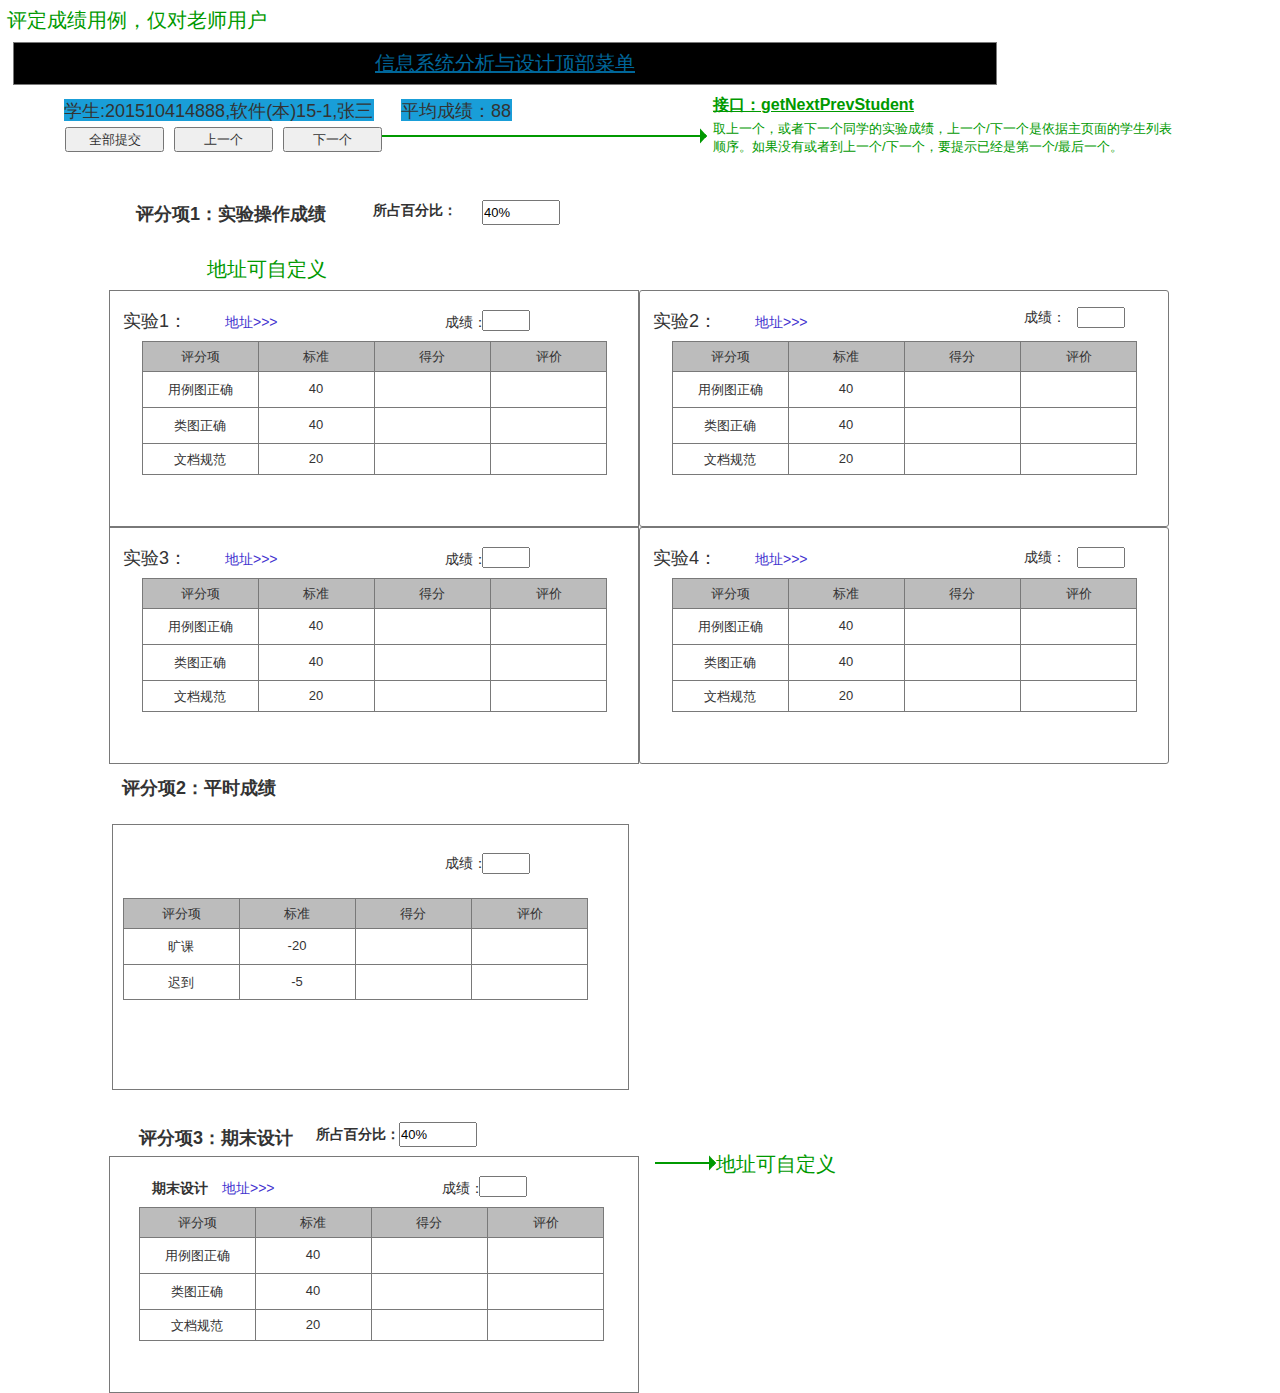
==== commit 27baf14e: "Add files via upload" ====
--- a/评定成绩.html
+++ b/评定成绩.html
@@ -1,1097 +1,1079 @@
-﻿<!DOCTYPE html>
-<html>
-  <head>
-    <title>评定成绩</title>
-    <meta http-equiv="X-UA-Compatible" content="IE=edge"/>
-    <meta http-equiv="content-type" content="text/html; charset=utf-8"/>
-    <meta name="apple-mobile-web-app-capable" content="yes"/>
-    <link href="resources/css/jquery-ui-themes.css" type="text/css" rel="stylesheet"/>
-    <link href="resources/css/axure_rp_page.css" type="text/css" rel="stylesheet"/>
-    <link href="data/styles.css" type="text/css" rel="stylesheet"/>
-    <link href="files/评定成绩/styles.css" type="text/css" rel="stylesheet"/>
-    <script src="resources/scripts/jquery-1.7.1.min.js"></script>
-    <script src="resources/scripts/jquery-ui-1.8.10.custom.min.js"></script>
-    <script src="resources/scripts/prototypePre.js"></script>
-    <script src="data/document.js"></script>
-    <script src="resources/scripts/prototypePost.js"></script>
-    <script src="files/评定成绩/data.js"></script>
-    <script type="text/javascript">
-      $axure.utils.getTransparentGifPath = function() { return 'resources/images/transparent.gif'; };
-      $axure.utils.getOtherPath = function() { return 'resources/Other.html'; };
-      $axure.utils.getReloadPath = function() { return 'resources/reload.html'; };
-    </script>
-  </head>
-  <body>
-    <div id="base" class="">
-
-      <!-- Unnamed (矩形) -->
-      <div id="u219" class="ax_default label">
-        <div id="u219_div" class=""></div>
-        <div id="u219_text" class="text ">
-          <p><span>评定成绩用例，仅对老师用户</span></p>
-        </div>
-      </div>
-
-      <!-- Unnamed (矩形) -->
-      <div id="u220" class="ax_default label">
-        <div id="u220_div" class=""></div>
-        <div id="u220_text" class="text ">
-          <p><span>学生:201510414888,软件(本)15-1,张三</span></p>
-        </div>
-      </div>
-
-      <!-- Unnamed (矩形) -->
-      <div id="u221" class="ax_default box_1">
-        <div id="u221_div" class=""></div>
-        <div id="u221_text" class="text ">
-          <p><span style="text-decoration:underline;">信息系统分析与设计顶部菜单 </span></p>
-        </div>
-      </div>
-
-      <!-- Unnamed (矩形) -->
-      <div id="u222" class="ax_default label">
-        <div id="u222_div" class=""></div>
-        <div id="u222_text" class="text ">
-          <p><span>平均成绩：88</span></p>
-        </div>
-      </div>
-
-      <!-- Unnamed (提交按钮) -->
-      <div id="u223" class="ax_default html_button">
-        <input id="u223_input" type="submit" value="全部提交"/>
-      </div>
-
-      <!-- Unnamed (提交按钮) -->
-      <div id="u224" class="ax_default html_button">
-        <input id="u224_input" type="submit" value="上一个"/>
-      </div>
-
-      <!-- Unnamed (提交按钮) -->
-      <div id="u225" class="ax_default html_button">
-        <input id="u225_input" type="submit" value="下一个"/>
-      </div>
-
-      <!-- Unnamed (水平线) -->
-      <div id="u226" class="compound ax_default arrow" WidgetHeight="2" WidgetWidth="325" CompoundMode="true">
-        <img id="u226_img" class="singleImg img " src="images/评定成绩/u226.png"/>
-        <div id="u226p000" class="ax_vector_shape" WidgetTopLeftX="-0.493939393939394" WidgetTopLeftY="-0.25" WidgetTopRightX="0.490909090909091" WidgetTopRightY="-0.25" WidgetBottomLeftX="-0.493939393939394" WidgetBottomLeftY="0.25" WidgetBottomRightX="0.490909090909091" WidgetBottomRightY="0.25">
-          <img id="u226p000_img" class="img " src="images/评定成绩/u226p000.png"/>
-        </div>
-        <div id="u226p001" class="ax_vector_shape" WidgetTopLeftX="0" WidgetTopLeftY="-0.25" WidgetTopRightX="81.25" WidgetTopRightY="-0.25" WidgetBottomLeftX="0" WidgetBottomLeftY="0.25" WidgetBottomRightX="81.25" WidgetBottomRightY="0.25">
-          <img id="u226p001_img" class="img " src="images/查看用户信息/u215p001.png"/>
-        </div>
-        <div id="u226p002" class="ax_vector_shape" WidgetTopLeftX="13.3333333333333" WidgetTopLeftY="0.0416666666666667" WidgetTopRightX="-0.208333333333333" WidgetTopRightY="0.0416666666666667" WidgetBottomLeftX="13.3333333333333" WidgetBottomLeftY="-0.0416666666666667" WidgetBottomRightX="-0.208333333333333" WidgetBottomRightY="-0.0416666666666667">
-          <img id="u226p002_img" class="img " src="images/index/u124p002.png"/>
-        </div>
-      </div>
-
-      <!-- Unnamed (矩形) -->
-      <div id="u227" class="ax_default _文本段落">
-        <div id="u227_div" class=""></div>
-        <div id="u227_text" class="text ">
-          <p><span>取上一个，或者下一个同学的实验成绩，上一个/下一个是依据主页面的学生列表顺序。如果没有或者到上一个/下一个，要提示已经是第一个/最后一个。</span></p>
-        </div>
-      </div>
-
-      <!-- Unnamed (矩形) -->
-      <div id="u228" class="ax_default _文本段落">
-        <div id="u228_div" class=""></div>
-        <div id="u228_text" class="text ">
-          <p><span>左上角的“全部提交”相当于把所有成绩一次性提交。</span></p>
-        </div>
-      </div>
-
-      <!-- Unnamed (矩形) -->
-      <div id="u229" class="ax_default _文本段落">
-        <div id="u229_div" class=""></div>
-        <div id="u229_text" class="text ">
-          <p><span style="text-decoration:underline;">接口：getNextPrevStudent</span></p>
-        </div>
-      </div>
-
-      <!-- Unnamed (水平线) -->
-      <div id="u230" class="compound ax_default arrow" WidgetHeight="2" WidgetWidth="48" CompoundMode="true">
-        <img id="u230_img" class="singleImg img " src="images/修改用户信息/u200.png"/>
-        <div id="u230p000" class="ax_vector_shape" WidgetTopLeftX="-0.461538461538462" WidgetTopLeftY="-0.25" WidgetTopRightX="0.461538461538462" WidgetTopRightY="-0.25" WidgetBottomLeftX="-0.461538461538462" WidgetBottomLeftY="0.25" WidgetBottomRightX="0.461538461538462" WidgetBottomRightY="0.25">
-          <img id="u230p000_img" class="img " src="images/评定成绩/u230p000.png"/>
-        </div>
-        <div id="u230p001" class="ax_vector_shape" WidgetTopLeftX="0" WidgetTopLeftY="-0.25" WidgetTopRightX="12" WidgetTopRightY="-0.25" WidgetBottomLeftX="0" WidgetBottomLeftY="0.25" WidgetBottomRightX="12" WidgetBottomRightY="0.25">
-          <img id="u230p001_img" class="img " src="images/查看用户信息/u215p001.png"/>
-        </div>
-        <div id="u230p002" class="ax_vector_shape" WidgetTopLeftX="1.75" WidgetTopLeftY="0.0416666666666667" WidgetTopRightX="-0.25" WidgetTopRightY="0.0416666666666667" WidgetBottomLeftX="1.75" WidgetBottomLeftY="-0.0416666666666667" WidgetBottomRightX="-0.25" WidgetBottomRightY="-0.0416666666666667">
-          <img id="u230p002_img" class="img " src="images/顶部菜单/u158p002.png"/>
-        </div>
-      </div>
-
-      <!-- Unnamed (矩形) -->
-      <div id="u231" class="ax_default box_1">
-        <div id="u231_div" class=""></div>
-      </div>
-
-      <!-- Unnamed (矩形) -->
-      <div id="u232" class="ax_default label">
-        <div id="u232_div" class=""></div>
-        <div id="u232_text" class="text ">
-          <p><span>实验1：</span></p>
-        </div>
-      </div>
-
-      <!-- Unnamed (矩形) -->
-      <div id="u233" class="ax_default _三级标题">
-        <div id="u233_div" class=""></div>
-        <div id="u233_text" class="text ">
-          <p><span>评分项1：实验操作成绩</span></p>
-        </div>
-      </div>
-
-      <!-- Unnamed (矩形) -->
-      <div id="u234" class="ax_default label">
-        <div id="u234_div" class=""></div>
-        <div id="u234_text" class="text ">
-          <p><span>所占百分比：</span></p>
-        </div>
-      </div>
-
-      <!-- Unnamed (文本框) -->
-      <div id="u235" class="ax_default text_field">
-        <input id="u235_input" type="text" value="40%"/>
-      </div>
-
-      <!-- Unnamed (矩形) -->
-      <div id="u236" class="ax_default _三级标题">
-        <div id="u236_div" class=""></div>
-        <div id="u236_text" class="text ">
-          <p><span>评分项2：平时成绩</span></p>
-        </div>
-      </div>
-
-      <!-- Unnamed (矩形) -->
-      <div id="u237" class="ax_default label">
-        <div id="u237_div" class=""></div>
-        <div id="u237_text" class="text ">
-          <p><span>所占百分比：</span></p>
-        </div>
-      </div>
-
-      <!-- Unnamed (文本框) -->
-      <div id="u238" class="ax_default text_field">
-        <input id="u238_input" type="text" value="20%"/>
-      </div>
-
-      <!-- Unnamed (矩形) -->
-      <div id="u239" class="ax_default box_1">
-        <div id="u239_div" class=""></div>
-      </div>
-
-      <!-- Unnamed (矩形) -->
-      <div id="u240" class="ax_default _三级标题">
-        <div id="u240_div" class=""></div>
-        <div id="u240_text" class="text ">
-          <p><span>评分项3：期末设计</span></p>
-        </div>
-      </div>
-
-      <!-- Unnamed (矩形) -->
-      <div id="u241" class="ax_default label">
-        <div id="u241_div" class=""></div>
-        <div id="u241_text" class="text ">
-          <p><span>所占百分比：</span></p>
-        </div>
-      </div>
-
-      <!-- Unnamed (文本框) -->
-      <div id="u242" class="ax_default text_field">
-        <input id="u242_input" type="text" value="40%"/>
-      </div>
-
-      <!-- Unnamed (表格) -->
-      <div id="u243" class="ax_default">
-
-        <!-- Unnamed (单元格) -->
-        <div id="u244" class="ax_default table_cell">
-          <img id="u244_img" class="img " src="images/评定成绩/u244.png"/>
-          <div id="u244_text" class="text ">
-            <p><span>评分项</span></p>
-          </div>
-        </div>
-
-        <!-- Unnamed (单元格) -->
-        <div id="u245" class="ax_default table_cell">
-          <img id="u245_img" class="img " src="images/评定成绩/u244.png"/>
-          <div id="u245_text" class="text ">
-            <p><span>标准</span></p>
-          </div>
-        </div>
-
-        <!-- Unnamed (单元格) -->
-        <div id="u246" class="ax_default table_cell">
-          <img id="u246_img" class="img " src="images/评定成绩/u244.png"/>
-          <div id="u246_text" class="text ">
-            <p><span>得分</span></p>
-          </div>
-        </div>
-
-        <!-- Unnamed (单元格) -->
-        <div id="u247" class="ax_default table_cell">
-          <img id="u247_img" class="img " src="images/评定成绩/u247.png"/>
-          <div id="u247_text" class="text ">
-            <p><span>评价</span></p>
-          </div>
-        </div>
-
-        <!-- Unnamed (单元格) -->
-        <div id="u248" class="ax_default table_cell">
-          <img id="u248_img" class="img " src="images/评定成绩/u248.png"/>
-          <div id="u248_text" class="text ">
-            <p><span>用例图正确</span></p>
-          </div>
-        </div>
-
-        <!-- Unnamed (单元格) -->
-        <div id="u249" class="ax_default table_cell">
-          <img id="u249_img" class="img " src="images/评定成绩/u248.png"/>
-          <div id="u249_text" class="text ">
-            <p><span>40</span></p>
-          </div>
-        </div>
-
-        <!-- Unnamed (单元格) -->
-        <div id="u250" class="ax_default table_cell">
-          <img id="u250_img" class="img " src="images/评定成绩/u248.png"/>
-        </div>
-
-        <!-- Unnamed (单元格) -->
-        <div id="u251" class="ax_default table_cell">
-          <img id="u251_img" class="img " src="images/评定成绩/u251.png"/>
-        </div>
-
-        <!-- Unnamed (单元格) -->
-        <div id="u252" class="ax_default table_cell">
-          <img id="u252_img" class="img " src="images/评定成绩/u248.png"/>
-          <div id="u252_text" class="text ">
-            <p><span>类图正确</span></p>
-          </div>
-        </div>
-
-        <!-- Unnamed (单元格) -->
-        <div id="u253" class="ax_default table_cell">
-          <img id="u253_img" class="img " src="images/评定成绩/u248.png"/>
-          <div id="u253_text" class="text ">
-            <p><span>40</span></p>
-          </div>
-        </div>
-
-        <!-- Unnamed (单元格) -->
-        <div id="u254" class="ax_default table_cell">
-          <img id="u254_img" class="img " src="images/评定成绩/u248.png"/>
-        </div>
-
-        <!-- Unnamed (单元格) -->
-        <div id="u255" class="ax_default table_cell">
-          <img id="u255_img" class="img " src="images/评定成绩/u251.png"/>
-        </div>
-
-        <!-- Unnamed (单元格) -->
-        <div id="u256" class="ax_default table_cell">
-          <img id="u256_img" class="img " src="images/评定成绩/u256.png"/>
-          <div id="u256_text" class="text ">
-            <p><span>文档规范</span></p>
-          </div>
-        </div>
-
-        <!-- Unnamed (单元格) -->
-        <div id="u257" class="ax_default table_cell">
-          <img id="u257_img" class="img " src="images/评定成绩/u256.png"/>
-          <div id="u257_text" class="text ">
-            <p><span>20</span></p>
-          </div>
-        </div>
-
-        <!-- Unnamed (单元格) -->
-        <div id="u258" class="ax_default table_cell">
-          <img id="u258_img" class="img " src="images/评定成绩/u256.png"/>
-        </div>
-
-        <!-- Unnamed (单元格) -->
-        <div id="u259" class="ax_default table_cell">
-          <img id="u259_img" class="img " src="images/评定成绩/u259.png"/>
-        </div>
-      </div>
-
-      <!-- Unnamed (矩形) -->
-      <div id="u260" class="ax_default label">
-        <div id="u260_div" class=""></div>
-        <div id="u260_text" class="text ">
-          <p><span>成绩：</span></p>
-        </div>
-      </div>
-
-      <!-- Unnamed (文本框) -->
-      <div id="u261" class="ax_default text_field">
-        <input id="u261_input" type="text" value=""/>
-      </div>
-
-      <!-- Unnamed (表格) -->
-      <div id="u262" class="ax_default">
-
-        <!-- Unnamed (单元格) -->
-        <div id="u263" class="ax_default table_cell">
-          <img id="u263_img" class="img " src="images/评定成绩/u244.png"/>
-          <div id="u263_text" class="text ">
-            <p><span>评分项</span></p>
-          </div>
-        </div>
-
-        <!-- Unnamed (单元格) -->
-        <div id="u264" class="ax_default table_cell">
-          <img id="u264_img" class="img " src="images/评定成绩/u244.png"/>
-          <div id="u264_text" class="text ">
-            <p><span>标准</span></p>
-          </div>
-        </div>
-
-        <!-- Unnamed (单元格) -->
-        <div id="u265" class="ax_default table_cell">
-          <img id="u265_img" class="img " src="images/评定成绩/u244.png"/>
-          <div id="u265_text" class="text ">
-            <p><span>得分</span></p>
-          </div>
-        </div>
-
-        <!-- Unnamed (单元格) -->
-        <div id="u266" class="ax_default table_cell">
-          <img id="u266_img" class="img " src="images/评定成绩/u247.png"/>
-          <div id="u266_text" class="text ">
-            <p><span>评价</span></p>
-          </div>
-        </div>
-
-        <!-- Unnamed (单元格) -->
-        <div id="u267" class="ax_default table_cell">
-          <img id="u267_img" class="img " src="images/评定成绩/u248.png"/>
-          <div id="u267_text" class="text ">
-            <p><span>旷课</span></p>
-          </div>
-        </div>
-
-        <!-- Unnamed (单元格) -->
-        <div id="u268" class="ax_default table_cell">
-          <img id="u268_img" class="img " src="images/评定成绩/u248.png"/>
-          <div id="u268_text" class="text ">
-            <p><span>-20</span></p>
-          </div>
-        </div>
-
-        <!-- Unnamed (单元格) -->
-        <div id="u269" class="ax_default table_cell">
-          <img id="u269_img" class="img " src="images/评定成绩/u248.png"/>
-        </div>
-
-        <!-- Unnamed (单元格) -->
-        <div id="u270" class="ax_default table_cell">
-          <img id="u270_img" class="img " src="images/评定成绩/u251.png"/>
-        </div>
-
-        <!-- Unnamed (单元格) -->
-        <div id="u271" class="ax_default table_cell">
-          <img id="u271_img" class="img " src="images/评定成绩/u271.png"/>
-          <div id="u271_text" class="text ">
-            <p><span>迟到</span></p>
-          </div>
-        </div>
-
-        <!-- Unnamed (单元格) -->
-        <div id="u272" class="ax_default table_cell">
-          <img id="u272_img" class="img " src="images/评定成绩/u271.png"/>
-          <div id="u272_text" class="text ">
-            <p><span>-5</span></p>
-          </div>
-        </div>
-
-        <!-- Unnamed (单元格) -->
-        <div id="u273" class="ax_default table_cell">
-          <img id="u273_img" class="img " src="images/评定成绩/u271.png"/>
-        </div>
-
-        <!-- Unnamed (单元格) -->
-        <div id="u274" class="ax_default table_cell">
-          <img id="u274_img" class="img " src="images/评定成绩/u274.png"/>
-        </div>
-      </div>
-
-      <!-- Unnamed (矩形) -->
-      <div id="u275" class="ax_default label">
-        <div id="u275_div" class=""></div>
-        <div id="u275_text" class="text ">
-          <p><span>成绩：</span></p>
-        </div>
-      </div>
-
-      <!-- Unnamed (文本框) -->
-      <div id="u276" class="ax_default text_field">
-        <input id="u276_input" type="text" value="100"/>
-      </div>
-
-      <!-- Unnamed (矩形) -->
-      <div id="u277" class="ax_default label">
-        <div id="u277_div" class=""></div>
-        <div id="u277_text" class="text ">
-          <p><span>地址&gt;&gt;&gt;</span></p>
-        </div>
-      </div>
-
-      <!-- Unnamed (矩形) -->
-      <div id="u278" class="ax_default box_1">
-        <div id="u278_div" class=""></div>
-      </div>
-
-      <!-- Unnamed (表格) -->
-      <div id="u279" class="ax_default">
-
-        <!-- Unnamed (单元格) -->
-        <div id="u280" class="ax_default table_cell">
-          <img id="u280_img" class="img " src="images/评定成绩/u244.png"/>
-          <div id="u280_text" class="text ">
-            <p><span>评分项</span></p>
-          </div>
-        </div>
-
-        <!-- Unnamed (单元格) -->
-        <div id="u281" class="ax_default table_cell">
-          <img id="u281_img" class="img " src="images/评定成绩/u244.png"/>
-          <div id="u281_text" class="text ">
-            <p><span>标准</span></p>
-          </div>
-        </div>
-
-        <!-- Unnamed (单元格) -->
-        <div id="u282" class="ax_default table_cell">
-          <img id="u282_img" class="img " src="images/评定成绩/u244.png"/>
-          <div id="u282_text" class="text ">
-            <p><span>得分</span></p>
-          </div>
-        </div>
-
-        <!-- Unnamed (单元格) -->
-        <div id="u283" class="ax_default table_cell">
-          <img id="u283_img" class="img " src="images/评定成绩/u247.png"/>
-          <div id="u283_text" class="text ">
-            <p><span>评价</span></p>
-          </div>
-        </div>
-
-        <!-- Unnamed (单元格) -->
-        <div id="u284" class="ax_default table_cell">
-          <img id="u284_img" class="img " src="images/评定成绩/u248.png"/>
-          <div id="u284_text" class="text ">
-            <p><span>用例图正确</span></p>
-          </div>
-        </div>
-
-        <!-- Unnamed (单元格) -->
-        <div id="u285" class="ax_default table_cell">
-          <img id="u285_img" class="img " src="images/评定成绩/u248.png"/>
-          <div id="u285_text" class="text ">
-            <p><span>40</span></p>
-          </div>
-        </div>
-
-        <!-- Unnamed (单元格) -->
-        <div id="u286" class="ax_default table_cell">
-          <img id="u286_img" class="img " src="images/评定成绩/u248.png"/>
-        </div>
-
-        <!-- Unnamed (单元格) -->
-        <div id="u287" class="ax_default table_cell">
-          <img id="u287_img" class="img " src="images/评定成绩/u251.png"/>
-        </div>
-
-        <!-- Unnamed (单元格) -->
-        <div id="u288" class="ax_default table_cell">
-          <img id="u288_img" class="img " src="images/评定成绩/u248.png"/>
-          <div id="u288_text" class="text ">
-            <p><span>类图正确</span></p>
-          </div>
-        </div>
-
-        <!-- Unnamed (单元格) -->
-        <div id="u289" class="ax_default table_cell">
-          <img id="u289_img" class="img " src="images/评定成绩/u248.png"/>
-          <div id="u289_text" class="text ">
-            <p><span>40</span></p>
-          </div>
-        </div>
-
-        <!-- Unnamed (单元格) -->
-        <div id="u290" class="ax_default table_cell">
-          <img id="u290_img" class="img " src="images/评定成绩/u248.png"/>
-        </div>
-
-        <!-- Unnamed (单元格) -->
-        <div id="u291" class="ax_default table_cell">
-          <img id="u291_img" class="img " src="images/评定成绩/u251.png"/>
-        </div>
-
-        <!-- Unnamed (单元格) -->
-        <div id="u292" class="ax_default table_cell">
-          <img id="u292_img" class="img " src="images/评定成绩/u256.png"/>
-          <div id="u292_text" class="text ">
-            <p><span>文档规范</span></p>
-          </div>
-        </div>
-
-        <!-- Unnamed (单元格) -->
-        <div id="u293" class="ax_default table_cell">
-          <img id="u293_img" class="img " src="images/评定成绩/u256.png"/>
-          <div id="u293_text" class="text ">
-            <p><span>20</span></p>
-          </div>
-        </div>
-
-        <!-- Unnamed (单元格) -->
-        <div id="u294" class="ax_default table_cell">
-          <img id="u294_img" class="img " src="images/评定成绩/u256.png"/>
-        </div>
-
-        <!-- Unnamed (单元格) -->
-        <div id="u295" class="ax_default table_cell">
-          <img id="u295_img" class="img " src="images/评定成绩/u259.png"/>
-        </div>
-      </div>
-
-      <!-- Unnamed (矩形) -->
-      <div id="u296" class="ax_default label">
-        <div id="u296_div" class=""></div>
-        <div id="u296_text" class="text ">
-          <p><span>成绩：</span></p>
-        </div>
-      </div>
-
-      <!-- Unnamed (文本框) -->
-      <div id="u297" class="ax_default text_field">
-        <input id="u297_input" type="text" value=""/>
-      </div>
-
-      <!-- Unnamed (矩形) -->
-      <div id="u298" class="ax_default label">
-        <div id="u298_div" class=""></div>
-        <div id="u298_text" class="text ">
-          <p><span>地址&gt;&gt;&gt;</span></p>
-        </div>
-      </div>
-
-      <!-- Unnamed (矩形) -->
-      <div id="u299" class="ax_default _文本段落">
-        <div id="u299_div" class=""></div>
-        <div id="u299_text" class="text ">
-          <p><span>地址可自定义</span></p>
-        </div>
-      </div>
-
-      <!-- Unnamed (水平线) -->
-      <div id="u300" class="compound ax_default arrow" WidgetHeight="2" WidgetWidth="61" CompoundMode="true">
-        <img id="u300_img" class="singleImg img " src="images/评定成绩/u300.png"/>
-        <div id="u300p000" class="ax_vector_shape" WidgetTopLeftX="-0.454545454545455" WidgetTopLeftY="-0.166666666666667" WidgetTopRightX="0.46969696969697" WidgetTopRightY="-0.166666666666667" WidgetBottomLeftX="-0.454545454545455" WidgetBottomLeftY="0.166666666666667" WidgetBottomRightX="0.46969696969697" WidgetBottomRightY="0.166666666666667">
-          <img id="u300p000_img" class="img " src="images/评定成绩/u300p000.png"/>
-        </div>
-        <div id="u300p001" class="ax_vector_shape" WidgetTopLeftX="-0.25" WidgetTopLeftY="-0.5" WidgetTopRightX="15" WidgetTopRightY="-0.5" WidgetBottomLeftX="-0.25" WidgetBottomLeftY="0" WidgetBottomRightX="15" WidgetBottomRightY="0">
-          <img id="u300p001_img" class="img " src="images/顶部菜单/u156p001.png"/>
-        </div>
-        <div id="u300p002" class="ax_vector_shape" WidgetTopLeftX="2.29166666666667" WidgetTopLeftY="0.0454545454545455" WidgetTopRightX="-0.25" WidgetTopRightY="0.0454545454545455" WidgetBottomLeftX="2.29166666666667" WidgetBottomLeftY="-0.0454545454545455" WidgetBottomRightX="-0.25" WidgetBottomRightY="-0.0454545454545455">
-          <img id="u300p002_img" class="img " src="images/评定成绩/u300p002.png"/>
-        </div>
-      </div>
-
-      <!-- Unnamed (矩形) -->
-      <div id="u301" class="ax_default box_1">
-        <div id="u301_div" class=""></div>
-      </div>
-
-      <!-- Unnamed (矩形) -->
-      <div id="u302" class="ax_default label">
-        <div id="u302_div" class=""></div>
-        <div id="u302_text" class="text ">
-          <p><span>实验2：</span></p>
-        </div>
-      </div>
-
-      <!-- Unnamed (表格) -->
-      <div id="u303" class="ax_default">
-
-        <!-- Unnamed (单元格) -->
-        <div id="u304" class="ax_default table_cell">
-          <img id="u304_img" class="img " src="images/评定成绩/u244.png"/>
-          <div id="u304_text" class="text ">
-            <p><span>评分项</span></p>
-          </div>
-        </div>
-
-        <!-- Unnamed (单元格) -->
-        <div id="u305" class="ax_default table_cell">
-          <img id="u305_img" class="img " src="images/评定成绩/u244.png"/>
-          <div id="u305_text" class="text ">
-            <p><span>标准</span></p>
-          </div>
-        </div>
-
-        <!-- Unnamed (单元格) -->
-        <div id="u306" class="ax_default table_cell">
-          <img id="u306_img" class="img " src="images/评定成绩/u244.png"/>
-          <div id="u306_text" class="text ">
-            <p><span>得分</span></p>
-          </div>
-        </div>
-
-        <!-- Unnamed (单元格) -->
-        <div id="u307" class="ax_default table_cell">
-          <img id="u307_img" class="img " src="images/评定成绩/u247.png"/>
-          <div id="u307_text" class="text ">
-            <p><span>评价</span></p>
-          </div>
-        </div>
-
-        <!-- Unnamed (单元格) -->
-        <div id="u308" class="ax_default table_cell">
-          <img id="u308_img" class="img " src="images/评定成绩/u248.png"/>
-          <div id="u308_text" class="text ">
-            <p><span>用例图正确</span></p>
-          </div>
-        </div>
-
-        <!-- Unnamed (单元格) -->
-        <div id="u309" class="ax_default table_cell">
-          <img id="u309_img" class="img " src="images/评定成绩/u248.png"/>
-          <div id="u309_text" class="text ">
-            <p><span>40</span></p>
-          </div>
-        </div>
-
-        <!-- Unnamed (单元格) -->
-        <div id="u310" class="ax_default table_cell">
-          <img id="u310_img" class="img " src="images/评定成绩/u248.png"/>
-          <div id="u310_text" class="text ">
-            <p><span>30</span></p>
-          </div>
-        </div>
-
-        <!-- Unnamed (单元格) -->
-        <div id="u311" class="ax_default table_cell">
-          <img id="u311_img" class="img " src="images/评定成绩/u251.png"/>
-          <div id="u311_text" class="text ">
-            <p><span>用例图不完整-10</span></p>
-          </div>
-        </div>
-
-        <!-- Unnamed (单元格) -->
-        <div id="u312" class="ax_default table_cell">
-          <img id="u312_img" class="img " src="images/评定成绩/u248.png"/>
-          <div id="u312_text" class="text ">
-            <p><span>类图正确</span></p>
-          </div>
-        </div>
-
-        <!-- Unnamed (单元格) -->
-        <div id="u313" class="ax_default table_cell">
-          <img id="u313_img" class="img " src="images/评定成绩/u248.png"/>
-          <div id="u313_text" class="text ">
-            <p><span>40</span></p>
-          </div>
-        </div>
-
-        <!-- Unnamed (单元格) -->
-        <div id="u314" class="ax_default table_cell">
-          <img id="u314_img" class="img " src="images/评定成绩/u248.png"/>
-          <div id="u314_text" class="text ">
-            <p><span>30</span></p>
-          </div>
-        </div>
-
-        <!-- Unnamed (单元格) -->
-        <div id="u315" class="ax_default table_cell">
-          <img id="u315_img" class="img " src="images/评定成绩/u251.png"/>
-          <div id="u315_text" class="text ">
-            <p><span>类与类之间应有数字说明</span></p>
-          </div>
-        </div>
-
-        <!-- Unnamed (单元格) -->
-        <div id="u316" class="ax_default table_cell">
-          <img id="u316_img" class="img " src="images/评定成绩/u256.png"/>
-          <div id="u316_text" class="text ">
-            <p><span>文档规范</span></p>
-          </div>
-        </div>
-
-        <!-- Unnamed (单元格) -->
-        <div id="u317" class="ax_default table_cell">
-          <img id="u317_img" class="img " src="images/评定成绩/u256.png"/>
-          <div id="u317_text" class="text ">
-            <p><span>20</span></p>
-          </div>
-        </div>
-
-        <!-- Unnamed (单元格) -->
-        <div id="u318" class="ax_default table_cell">
-          <img id="u318_img" class="img " src="images/评定成绩/u256.png"/>
-          <div id="u318_text" class="text ">
-            <p><span>20</span></p>
-          </div>
-        </div>
-
-        <!-- Unnamed (单元格) -->
-        <div id="u319" class="ax_default table_cell">
-          <img id="u319_img" class="img " src="images/评定成绩/u259.png"/>
-          <div id="u319_text" class="text ">
-            <p><span>文档规范</span></p>
-          </div>
-        </div>
-      </div>
-
-      <!-- Unnamed (矩形) -->
-      <div id="u320" class="ax_default label">
-        <div id="u320_div" class=""></div>
-        <div id="u320_text" class="text ">
-          <p><span>地址&gt;&gt;&gt;</span></p>
-        </div>
-      </div>
-
-      <!-- Unnamed (矩形) -->
-      <div id="u321" class="ax_default box_1">
-        <div id="u321_div" class=""></div>
-      </div>
-
-      <!-- Unnamed (矩形) -->
-      <div id="u322" class="ax_default label">
-        <div id="u322_div" class=""></div>
-        <div id="u322_text" class="text ">
-          <p><span>实验3：</span></p>
-        </div>
-      </div>
-
-      <!-- Unnamed (表格) -->
-      <div id="u323" class="ax_default">
-
-        <!-- Unnamed (单元格) -->
-        <div id="u324" class="ax_default table_cell">
-          <img id="u324_img" class="img " src="images/评定成绩/u244.png"/>
-          <div id="u324_text" class="text ">
-            <p><span>评分项</span></p>
-          </div>
-        </div>
-
-        <!-- Unnamed (单元格) -->
-        <div id="u325" class="ax_default table_cell">
-          <img id="u325_img" class="img " src="images/评定成绩/u244.png"/>
-          <div id="u325_text" class="text ">
-            <p><span>标准</span></p>
-          </div>
-        </div>
-
-        <!-- Unnamed (单元格) -->
-        <div id="u326" class="ax_default table_cell">
-          <img id="u326_img" class="img " src="images/评定成绩/u244.png"/>
-          <div id="u326_text" class="text ">
-            <p><span>得分</span></p>
-          </div>
-        </div>
-
-        <!-- Unnamed (单元格) -->
-        <div id="u327" class="ax_default table_cell">
-          <img id="u327_img" class="img " src="images/评定成绩/u247.png"/>
-          <div id="u327_text" class="text ">
-            <p><span>评价</span></p>
-          </div>
-        </div>
-
-        <!-- Unnamed (单元格) -->
-        <div id="u328" class="ax_default table_cell">
-          <img id="u328_img" class="img " src="images/评定成绩/u248.png"/>
-          <div id="u328_text" class="text ">
-            <p><span>用例图正确</span></p>
-          </div>
-        </div>
-
-        <!-- Unnamed (单元格) -->
-        <div id="u329" class="ax_default table_cell">
-          <img id="u329_img" class="img " src="images/评定成绩/u248.png"/>
-          <div id="u329_text" class="text ">
-            <p><span>40</span></p>
-          </div>
-        </div>
-
-        <!-- Unnamed (单元格) -->
-        <div id="u330" class="ax_default table_cell">
-          <img id="u330_img" class="img " src="images/评定成绩/u248.png"/>
-        </div>
-
-        <!-- Unnamed (单元格) -->
-        <div id="u331" class="ax_default table_cell">
-          <img id="u331_img" class="img " src="images/评定成绩/u251.png"/>
-        </div>
-
-        <!-- Unnamed (单元格) -->
-        <div id="u332" class="ax_default table_cell">
-          <img id="u332_img" class="img " src="images/评定成绩/u248.png"/>
-          <div id="u332_text" class="text ">
-            <p><span>类图正确</span></p>
-          </div>
-        </div>
-
-        <!-- Unnamed (单元格) -->
-        <div id="u333" class="ax_default table_cell">
-          <img id="u333_img" class="img " src="images/评定成绩/u248.png"/>
-          <div id="u333_text" class="text ">
-            <p><span>40</span></p>
-          </div>
-        </div>
-
-        <!-- Unnamed (单元格) -->
-        <div id="u334" class="ax_default table_cell">
-          <img id="u334_img" class="img " src="images/评定成绩/u248.png"/>
-        </div>
-
-        <!-- Unnamed (单元格) -->
-        <div id="u335" class="ax_default table_cell">
-          <img id="u335_img" class="img " src="images/评定成绩/u251.png"/>
-        </div>
-
-        <!-- Unnamed (单元格) -->
-        <div id="u336" class="ax_default table_cell">
-          <img id="u336_img" class="img " src="images/评定成绩/u256.png"/>
-          <div id="u336_text" class="text ">
-            <p><span>文档规范</span></p>
-          </div>
-        </div>
-
-        <!-- Unnamed (单元格) -->
-        <div id="u337" class="ax_default table_cell">
-          <img id="u337_img" class="img " src="images/评定成绩/u256.png"/>
-          <div id="u337_text" class="text ">
-            <p><span>20</span></p>
-          </div>
-        </div>
-
-        <!-- Unnamed (单元格) -->
-        <div id="u338" class="ax_default table_cell">
-          <img id="u338_img" class="img " src="images/评定成绩/u256.png"/>
-        </div>
-
-        <!-- Unnamed (单元格) -->
-        <div id="u339" class="ax_default table_cell">
-          <img id="u339_img" class="img " src="images/评定成绩/u259.png"/>
-        </div>
-      </div>
-
-      <!-- Unnamed (矩形) -->
-      <div id="u340" class="ax_default label">
-        <div id="u340_div" class=""></div>
-        <div id="u340_text" class="text ">
-          <p><span>成绩：</span></p>
-        </div>
-      </div>
-
-      <!-- Unnamed (文本框) -->
-      <div id="u341" class="ax_default text_field">
-        <input id="u341_input" type="text" value=""/>
-      </div>
-
-      <!-- Unnamed (矩形) -->
-      <div id="u342" class="ax_default label">
-        <div id="u342_div" class=""></div>
-        <div id="u342_text" class="text ">
-          <p><span>地址&gt;&gt;&gt;</span></p>
-        </div>
-      </div>
-
-      <!-- Unnamed (矩形) -->
-      <div id="u343" class="ax_default box_1">
-        <div id="u343_div" class=""></div>
-      </div>
-
-      <!-- Unnamed (矩形) -->
-      <div id="u344" class="ax_default label">
-        <div id="u344_div" class=""></div>
-        <div id="u344_text" class="text ">
-          <p><span>实验4：</span></p>
-        </div>
-      </div>
-
-      <!-- Unnamed (表格) -->
-      <div id="u345" class="ax_default">
-
-        <!-- Unnamed (单元格) -->
-        <div id="u346" class="ax_default table_cell">
-          <img id="u346_img" class="img " src="images/评定成绩/u244.png"/>
-          <div id="u346_text" class="text ">
-            <p><span>评分项</span></p>
-          </div>
-        </div>
-
-        <!-- Unnamed (单元格) -->
-        <div id="u347" class="ax_default table_cell">
-          <img id="u347_img" class="img " src="images/评定成绩/u244.png"/>
-          <div id="u347_text" class="text ">
-            <p><span>标准</span></p>
-          </div>
-        </div>
-
-        <!-- Unnamed (单元格) -->
-        <div id="u348" class="ax_default table_cell">
-          <img id="u348_img" class="img " src="images/评定成绩/u244.png"/>
-          <div id="u348_text" class="text ">
-            <p><span>得分</span></p>
-          </div>
-        </div>
-
-        <!-- Unnamed (单元格) -->
-        <div id="u349" class="ax_default table_cell">
-          <img id="u349_img" class="img " src="images/评定成绩/u247.png"/>
-          <div id="u349_text" class="text ">
-            <p><span>评价</span></p>
-          </div>
-        </div>
-
-        <!-- Unnamed (单元格) -->
-        <div id="u350" class="ax_default table_cell">
-          <img id="u350_img" class="img " src="images/评定成绩/u248.png"/>
-          <div id="u350_text" class="text ">
-            <p><span>用例图正确</span></p>
-          </div>
-        </div>
-
-        <!-- Unnamed (单元格) -->
-        <div id="u351" class="ax_default table_cell">
-          <img id="u351_img" class="img " src="images/评定成绩/u248.png"/>
-          <div id="u351_text" class="text ">
-            <p><span>40</span></p>
-          </div>
-        </div>
-
-        <!-- Unnamed (单元格) -->
-        <div id="u352" class="ax_default table_cell">
-          <img id="u352_img" class="img " src="images/评定成绩/u248.png"/>
-        </div>
-
-        <!-- Unnamed (单元格) -->
-        <div id="u353" class="ax_default table_cell">
-          <img id="u353_img" class="img " src="images/评定成绩/u251.png"/>
-        </div>
-
-        <!-- Unnamed (单元格) -->
-        <div id="u354" class="ax_default table_cell">
-          <img id="u354_img" class="img " src="images/评定成绩/u248.png"/>
-          <div id="u354_text" class="text ">
-            <p><span>类图正确</span></p>
-          </div>
-        </div>
-
-        <!-- Unnamed (单元格) -->
-        <div id="u355" class="ax_default table_cell">
-          <img id="u355_img" class="img " src="images/评定成绩/u248.png"/>
-          <div id="u355_text" class="text ">
-            <p><span>40</span></p>
-          </div>
-        </div>
-
-        <!-- Unnamed (单元格) -->
-        <div id="u356" class="ax_default table_cell">
-          <img id="u356_img" class="img " src="images/评定成绩/u248.png"/>
-        </div>
-
-        <!-- Unnamed (单元格) -->
-        <div id="u357" class="ax_default table_cell">
-          <img id="u357_img" class="img " src="images/评定成绩/u251.png"/>
-        </div>
-
-        <!-- Unnamed (单元格) -->
-        <div id="u358" class="ax_default table_cell">
-          <img id="u358_img" class="img " src="images/评定成绩/u256.png"/>
-          <div id="u358_text" class="text ">
-            <p><span>文档规范</span></p>
-          </div>
-        </div>
-
-        <!-- Unnamed (单元格) -->
-        <div id="u359" class="ax_default table_cell">
-          <img id="u359_img" class="img " src="images/评定成绩/u256.png"/>
-          <div id="u359_text" class="text ">
-            <p><span>20</span></p>
-          </div>
-        </div>
-
-        <!-- Unnamed (单元格) -->
-        <div id="u360" class="ax_default table_cell">
-          <img id="u360_img" class="img " src="images/评定成绩/u256.png"/>
-        </div>
-
-        <!-- Unnamed (单元格) -->
-        <div id="u361" class="ax_default table_cell">
-          <img id="u361_img" class="img " src="images/评定成绩/u259.png"/>
-        </div>
-      </div>
-
-      <!-- Unnamed (矩形) -->
-      <div id="u362" class="ax_default label">
-        <div id="u362_div" class=""></div>
-        <div id="u362_text" class="text ">
-          <p><span>地址&gt;&gt;&gt;</span></p>
-        </div>
-      </div>
-
-      <!-- Unnamed (矩形) -->
-      <div id="u363" class="ax_default label">
-        <div id="u363_div" class=""></div>
-        <div id="u363_text" class="text ">
-          <p><span>期末设计</span></p>
-        </div>
-      </div>
-
-      <!-- Unnamed (矩形) -->
-      <div id="u364" class="ax_default _文本段落">
-        <div id="u364_div" class=""></div>
-        <div id="u364_text" class="text ">
-          <p><span>地址可自定义</span></p>
-        </div>
-      </div>
-
-      <!-- Unnamed (矩形) -->
-      <div id="u365" class="ax_default label">
-        <div id="u365_div" class=""></div>
-        <div id="u365_text" class="text ">
-          <p><span>成绩：</span></p>
-        </div>
-      </div>
-
-      <!-- Unnamed (矩形) -->
-      <div id="u366" class="ax_default label">
-        <div id="u366_div" class=""></div>
-        <div id="u366_text" class="text ">
-          <p><span>成绩：</span></p>
-        </div>
-      </div>
-
-      <!-- Unnamed (文本框) -->
-      <div id="u367" class="ax_default text_field">
-        <input id="u367_input" type="text" value=""/>
-      </div>
-
-      <!-- Unnamed (文本框) -->
-      <div id="u368" class="ax_default text_field">
-        <input id="u368_input" type="text" value=""/>
-      </div>
-
-      <!-- Unnamed (矩形) -->
-      <div id="u369" class="ax_default label">
-        <div id="u369_div" class=""></div>
-        <div id="u369_text" class="text ">
-          <p><span>成绩：</span></p>
-        </div>
-      </div>
-
-      <!-- Unnamed (文本框) -->
-      <div id="u370" class="ax_default text_field">
-        <input id="u370_input" type="text" value=""/>
-      </div>
-    </div>
-  </body>
-</html>
+﻿<!DOCTYPE html>
+<html>
+  <head>
+    <title>评定成绩</title>
+    <meta http-equiv="X-UA-Compatible" content="IE=edge"/>
+    <meta http-equiv="content-type" content="text/html; charset=utf-8"/>
+    <meta name="apple-mobile-web-app-capable" content="yes"/>
+    <link href="resources/css/jquery-ui-themes.css" type="text/css" rel="stylesheet"/>
+    <link href="resources/css/axure_rp_page.css" type="text/css" rel="stylesheet"/>
+    <link href="data/styles.css" type="text/css" rel="stylesheet"/>
+    <link href="files/评定成绩/styles.css" type="text/css" rel="stylesheet"/>
+    <script src="resources/scripts/jquery-1.7.1.min.js"></script>
+    <script src="resources/scripts/jquery-ui-1.8.10.custom.min.js"></script>
+    <script src="resources/scripts/prototypePre.js"></script>
+    <script src="data/document.js"></script>
+    <script src="resources/scripts/prototypePost.js"></script>
+    <script src="files/评定成绩/data.js"></script>
+    <script type="text/javascript">
+      $axure.utils.getTransparentGifPath = function() { return 'resources/images/transparent.gif'; };
+      $axure.utils.getOtherPath = function() { return 'resources/Other.html'; };
+      $axure.utils.getReloadPath = function() { return 'resources/reload.html'; };
+    </script>
+  </head>
+  <body>
+    <div id="base" class="">
+
+      <!-- Unnamed (矩形) -->
+      <div id="u219" class="ax_default label">
+        <div id="u219_div" class=""></div>
+        <div id="u219_text" class="text ">
+          <p><span>评定成绩用例，仅对老师用户</span></p>
+        </div>
+      </div>
+
+      <!-- Unnamed (矩形) -->
+      <div id="u220" class="ax_default label">
+        <div id="u220_div" class=""></div>
+        <div id="u220_text" class="text ">
+          <p><span>学生:201510414888,软件(本)15-1,张三</span></p>
+        </div>
+      </div>
+
+      <!-- Unnamed (矩形) -->
+      <div id="u221" class="ax_default box_1">
+        <div id="u221_div" class=""></div>
+        <div id="u221_text" class="text ">
+          <p><span style="text-decoration:underline;">信息系统分析与设计顶部菜单 </span></p>
+        </div>
+      </div>
+
+      <!-- Unnamed (矩形) -->
+      <div id="u222" class="ax_default label">
+        <div id="u222_div" class=""></div>
+        <div id="u222_text" class="text ">
+          <p><span>平均成绩：88</span></p>
+        </div>
+      </div>
+
+      <!-- Unnamed (提交按钮) -->
+      <div id="u223" class="ax_default html_button">
+        <input id="u223_input" type="submit" value="全部提交"/>
+      </div>
+
+      <!-- Unnamed (提交按钮) -->
+      <div id="u224" class="ax_default html_button">
+        <input id="u224_input" type="submit" value="上一个"/>
+      </div>
+
+      <!-- Unnamed (提交按钮) -->
+      <div id="u225" class="ax_default html_button">
+        <input id="u225_input" type="submit" value="下一个"/>
+      </div>
+
+      <!-- Unnamed (水平线) -->
+      <div id="u226" class="compound ax_default arrow" WidgetHeight="2" WidgetWidth="325" CompoundMode="true">
+        <img id="u226_img" class="singleImg img " src="images/评定成绩/u226.png"/>
+        <div id="u226p000" class="ax_vector_shape" WidgetTopLeftX="-0.493939393939394" WidgetTopLeftY="-0.25" WidgetTopRightX="0.490909090909091" WidgetTopRightY="-0.25" WidgetBottomLeftX="-0.493939393939394" WidgetBottomLeftY="0.25" WidgetBottomRightX="0.490909090909091" WidgetBottomRightY="0.25">
+          <img id="u226p000_img" class="img " src="images/评定成绩/u226p000.png"/>
+        </div>
+        <div id="u226p001" class="ax_vector_shape" WidgetTopLeftX="0" WidgetTopLeftY="-0.25" WidgetTopRightX="81.25" WidgetTopRightY="-0.25" WidgetBottomLeftX="0" WidgetBottomLeftY="0.25" WidgetBottomRightX="81.25" WidgetBottomRightY="0.25">
+          <img id="u226p001_img" class="img " src="images/查看用户信息/u215p001.png"/>
+        </div>
+        <div id="u226p002" class="ax_vector_shape" WidgetTopLeftX="13.3333333333333" WidgetTopLeftY="0.0416666666666667" WidgetTopRightX="-0.208333333333333" WidgetTopRightY="0.0416666666666667" WidgetBottomLeftX="13.3333333333333" WidgetBottomLeftY="-0.0416666666666667" WidgetBottomRightX="-0.208333333333333" WidgetBottomRightY="-0.0416666666666667">
+          <img id="u226p002_img" class="img " src="images/index/u124p002.png"/>
+        </div>
+      </div>
+
+      <!-- Unnamed (矩形) -->
+      <div id="u227" class="ax_default _文本段落">
+        <div id="u227_div" class=""></div>
+        <div id="u227_text" class="text ">
+          <p><span>取上一个，或者下一个同学的实验成绩，上一个/下一个是依据主页面的学生列表顺序。如果没有或者到上一个/下一个，要提示已经是第一个/最后一个。</span></p>
+        </div>
+      </div>
+
+      <!-- Unnamed (矩形) -->
+      <div id="u228" class="ax_default _文本段落">
+        <div id="u228_div" class=""></div>
+        <div id="u228_text" class="text ">
+          <p><span>左上角的“全部提交”相当于把所有成绩一次性提交。</span></p>
+        </div>
+      </div>
+
+      <!-- Unnamed (矩形) -->
+      <div id="u229" class="ax_default _文本段落">
+        <div id="u229_div" class=""></div>
+        <div id="u229_text" class="text ">
+          <p><span style="text-decoration:underline;">接口：getNextPrevStudent</span></p>
+        </div>
+      </div>
+
+      <!-- Unnamed (水平线) -->
+      <div id="u230" class="compound ax_default arrow" WidgetHeight="2" WidgetWidth="48" CompoundMode="true">
+        <img id="u230_img" class="singleImg img " src="images/修改用户信息/u200.png"/>
+        <div id="u230p000" class="ax_vector_shape" WidgetTopLeftX="-0.461538461538462" WidgetTopLeftY="-0.25" WidgetTopRightX="0.461538461538462" WidgetTopRightY="-0.25" WidgetBottomLeftX="-0.461538461538462" WidgetBottomLeftY="0.25" WidgetBottomRightX="0.461538461538462" WidgetBottomRightY="0.25">
+          <img id="u230p000_img" class="img " src="images/评定成绩/u230p000.png"/>
+        </div>
+        <div id="u230p001" class="ax_vector_shape" WidgetTopLeftX="0" WidgetTopLeftY="-0.25" WidgetTopRightX="12" WidgetTopRightY="-0.25" WidgetBottomLeftX="0" WidgetBottomLeftY="0.25" WidgetBottomRightX="12" WidgetBottomRightY="0.25">
+          <img id="u230p001_img" class="img " src="images/查看用户信息/u215p001.png"/>
+        </div>
+        <div id="u230p002" class="ax_vector_shape" WidgetTopLeftX="1.75" WidgetTopLeftY="0.0416666666666667" WidgetTopRightX="-0.25" WidgetTopRightY="0.0416666666666667" WidgetBottomLeftX="1.75" WidgetBottomLeftY="-0.0416666666666667" WidgetBottomRightX="-0.25" WidgetBottomRightY="-0.0416666666666667">
+          <img id="u230p002_img" class="img " src="images/顶部菜单/u158p002.png"/>
+        </div>
+      </div>
+
+      <!-- Unnamed (矩形) -->
+      <div id="u231" class="ax_default box_1">
+        <div id="u231_div" class=""></div>
+      </div>
+
+      <!-- Unnamed (矩形) -->
+      <div id="u232" class="ax_default label">
+        <div id="u232_div" class=""></div>
+        <div id="u232_text" class="text ">
+          <p><span>实验1：</span></p>
+        </div>
+      </div>
+
+      <!-- Unnamed (矩形) -->
+      <div id="u233" class="ax_default _三级标题">
+        <div id="u233_div" class=""></div>
+        <div id="u233_text" class="text ">
+          <p><span>评分项1：实验操作成绩</span></p>
+        </div>
+      </div>
+
+      <!-- Unnamed (矩形) -->
+      <div id="u234" class="ax_default label">
+        <div id="u234_div" class=""></div>
+        <div id="u234_text" class="text ">
+          <p><span>所占百分比：</span></p>
+        </div>
+      </div>
+
+      <!-- Unnamed (文本框) -->
+      <div id="u235" class="ax_default text_field">
+        <input id="u235_input" type="text" value="40%"/>
+      </div>
+
+      <!-- Unnamed (矩形) -->
+      <div id="u236" class="ax_default _三级标题">
+        <div id="u236_div" class=""></div>
+        <div id="u236_text" class="text ">
+          <p><span>评分项2：平时成绩</span></p>
+        </div>
+      </div>
+
+      <!-- Unnamed (矩形) -->
+      <div id="u237" class="ax_default label">
+        <div id="u237_div" class=""></div>
+        <div id="u237_text" class="text ">
+          <p><span>所占百分比：</span></p>
+        </div>
+      </div>
+
+      <!-- Unnamed (文本框) -->
+      <div id="u238" class="ax_default text_field">
+        <input id="u238_input" type="text" value="20%"/>
+      </div>
+
+      <!-- Unnamed (矩形) -->
+      <div id="u239" class="ax_default box_1">
+        <div id="u239_div" class=""></div>
+      </div>
+
+      <!-- Unnamed (矩形) -->
+      <div id="u240" class="ax_default _三级标题">
+        <div id="u240_div" class=""></div>
+        <div id="u240_text" class="text ">
+          <p><span>评分项3：期末设计</span></p>
+        </div>
+      </div>
+
+      <!-- Unnamed (矩形) -->
+      <div id="u241" class="ax_default label">
+        <div id="u241_div" class=""></div>
+        <div id="u241_text" class="text ">
+          <p><span>所占百分比：</span></p>
+        </div>
+      </div>
+
+      <!-- Unnamed (文本框) -->
+      <div id="u242" class="ax_default text_field">
+        <input id="u242_input" type="text" value="40%"/>
+      </div>
+
+      <!-- Unnamed (表格) -->
+      <div id="u243" class="ax_default">
+
+        <!-- Unnamed (单元格) -->
+        <div id="u244" class="ax_default table_cell">
+          <img id="u244_img" class="img " src="images/评定成绩/u244.png"/>
+          <div id="u244_text" class="text ">
+            <p><span>评分项</span></p>
+          </div>
+        </div>
+
+        <!-- Unnamed (单元格) -->
+        <div id="u245" class="ax_default table_cell">
+          <img id="u245_img" class="img " src="images/评定成绩/u244.png"/>
+          <div id="u245_text" class="text ">
+            <p><span>标准</span></p>
+          </div>
+        </div>
+
+        <!-- Unnamed (单元格) -->
+        <div id="u246" class="ax_default table_cell">
+          <img id="u246_img" class="img " src="images/评定成绩/u244.png"/>
+          <div id="u246_text" class="text ">
+            <p><span>得分</span></p>
+          </div>
+        </div>
+
+        <!-- Unnamed (单元格) -->
+        <div id="u247" class="ax_default table_cell">
+          <img id="u247_img" class="img " src="images/评定成绩/u247.png"/>
+          <div id="u247_text" class="text ">
+            <p><span>评价</span></p>
+          </div>
+        </div>
+
+        <!-- Unnamed (单元格) -->
+        <div id="u248" class="ax_default table_cell">
+          <img id="u248_img" class="img " src="images/评定成绩/u248.png"/>
+          <div id="u248_text" class="text ">
+            <p><span>用例图正确</span></p>
+          </div>
+        </div>
+
+        <!-- Unnamed (单元格) -->
+        <div id="u249" class="ax_default table_cell">
+          <img id="u249_img" class="img " src="images/评定成绩/u248.png"/>
+          <div id="u249_text" class="text ">
+            <p><span>40</span></p>
+          </div>
+        </div>
+
+        <!-- Unnamed (单元格) -->
+        <div id="u250" class="ax_default table_cell">
+          <img id="u250_img" class="img " src="images/评定成绩/u248.png"/>
+        </div>
+
+        <!-- Unnamed (单元格) -->
+        <div id="u251" class="ax_default table_cell">
+          <img id="u251_img" class="img " src="images/评定成绩/u251.png"/>
+        </div>
+
+        <!-- Unnamed (单元格) -->
+        <div id="u252" class="ax_default table_cell">
+          <img id="u252_img" class="img " src="images/评定成绩/u248.png"/>
+          <div id="u252_text" class="text ">
+            <p><span>类图正确</span></p>
+          </div>
+        </div>
+
+        <!-- Unnamed (单元格) -->
+        <div id="u253" class="ax_default table_cell">
+          <img id="u253_img" class="img " src="images/评定成绩/u248.png"/>
+          <div id="u253_text" class="text ">
+            <p><span>40</span></p>
+          </div>
+        </div>
+
+        <!-- Unnamed (单元格) -->
+        <div id="u254" class="ax_default table_cell">
+          <img id="u254_img" class="img " src="images/评定成绩/u248.png"/>
+        </div>
+
+        <!-- Unnamed (单元格) -->
+        <div id="u255" class="ax_default table_cell">
+          <img id="u255_img" class="img " src="images/评定成绩/u251.png"/>
+        </div>
+
+        <!-- Unnamed (单元格) -->
+        <div id="u256" class="ax_default table_cell">
+          <img id="u256_img" class="img " src="images/评定成绩/u256.png"/>
+          <div id="u256_text" class="text ">
+            <p><span>文档规范</span></p>
+          </div>
+        </div>
+
+        <!-- Unnamed (单元格) -->
+        <div id="u257" class="ax_default table_cell">
+          <img id="u257_img" class="img " src="images/评定成绩/u256.png"/>
+          <div id="u257_text" class="text ">
+            <p><span>20</span></p>
+          </div>
+        </div>
+
+        <!-- Unnamed (单元格) -->
+        <div id="u258" class="ax_default table_cell">
+          <img id="u258_img" class="img " src="images/评定成绩/u256.png"/>
+        </div>
+
+        <!-- Unnamed (单元格) -->
+        <div id="u259" class="ax_default table_cell">
+          <img id="u259_img" class="img " src="images/评定成绩/u259.png"/>
+        </div>
+      </div>
+
+      <!-- Unnamed (矩形) -->
+      <div id="u260" class="ax_default label">
+        <div id="u260_div" class=""></div>
+        <div id="u260_text" class="text ">
+          <p><span>成绩：</span></p>
+        </div>
+      </div>
+
+      <!-- Unnamed (文本框) -->
+      <div id="u261" class="ax_default text_field">
+        <input id="u261_input" type="text" value=""/>
+      </div>
+
+      <!-- Unnamed (表格) -->
+      <div id="u262" class="ax_default">
+
+        <!-- Unnamed (单元格) -->
+        <div id="u263" class="ax_default table_cell">
+          <img id="u263_img" class="img " src="images/评定成绩/u244.png"/>
+          <div id="u263_text" class="text ">
+            <p><span>评分项</span></p>
+          </div>
+        </div>
+
+        <!-- Unnamed (单元格) -->
+        <div id="u264" class="ax_default table_cell">
+          <img id="u264_img" class="img " src="images/评定成绩/u244.png"/>
+          <div id="u264_text" class="text ">
+            <p><span>标准</span></p>
+          </div>
+        </div>
+
+        <!-- Unnamed (单元格) -->
+        <div id="u265" class="ax_default table_cell">
+          <img id="u265_img" class="img " src="images/评定成绩/u244.png"/>
+          <div id="u265_text" class="text ">
+            <p><span>得分</span></p>
+          </div>
+        </div>
+
+        <!-- Unnamed (单元格) -->
+        <div id="u266" class="ax_default table_cell">
+          <img id="u266_img" class="img " src="images/评定成绩/u247.png"/>
+          <div id="u266_text" class="text ">
+            <p><span>评价</span></p>
+          </div>
+        </div>
+
+        <!-- Unnamed (单元格) -->
+        <div id="u267" class="ax_default table_cell">
+          <img id="u267_img" class="img " src="images/评定成绩/u248.png"/>
+          <div id="u267_text" class="text ">
+            <p><span>旷课</span></p>
+          </div>
+        </div>
+
+        <!-- Unnamed (单元格) -->
+        <div id="u268" class="ax_default table_cell">
+          <img id="u268_img" class="img " src="images/评定成绩/u248.png"/>
+          <div id="u268_text" class="text ">
+            <p><span>-20</span></p>
+          </div>
+        </div>
+
+        <!-- Unnamed (单元格) -->
+        <div id="u269" class="ax_default table_cell">
+          <img id="u269_img" class="img " src="images/评定成绩/u248.png"/>
+        </div>
+
+        <!-- Unnamed (单元格) -->
+        <div id="u270" class="ax_default table_cell">
+          <img id="u270_img" class="img " src="images/评定成绩/u251.png"/>
+        </div>
+
+        <!-- Unnamed (单元格) -->
+        <div id="u271" class="ax_default table_cell">
+          <img id="u271_img" class="img " src="images/评定成绩/u271.png"/>
+          <div id="u271_text" class="text ">
+            <p><span>迟到</span></p>
+          </div>
+        </div>
+
+        <!-- Unnamed (单元格) -->
+        <div id="u272" class="ax_default table_cell">
+          <img id="u272_img" class="img " src="images/评定成绩/u271.png"/>
+          <div id="u272_text" class="text ">
+            <p><span>-5</span></p>
+          </div>
+        </div>
+
+        <!-- Unnamed (单元格) -->
+        <div id="u273" class="ax_default table_cell">
+          <img id="u273_img" class="img " src="images/评定成绩/u271.png"/>
+        </div>
+
+        <!-- Unnamed (单元格) -->
+        <div id="u274" class="ax_default table_cell">
+          <img id="u274_img" class="img " src="images/评定成绩/u274.png"/>
+        </div>
+      </div>
+
+      <!-- Unnamed (矩形) -->
+      <div id="u275" class="ax_default label">
+        <div id="u275_div" class=""></div>
+        <div id="u275_text" class="text ">
+          <p><span>成绩：</span></p>
+        </div>
+      </div>
+
+      <!-- Unnamed (文本框) -->
+      <div id="u276" class="ax_default text_field">
+        <input id="u276_input" type="text" value="100"/>
+      </div>
+
+      <!-- Unnamed (矩形) -->
+      <div id="u277" class="ax_default label">
+        <div id="u277_div" class=""></div>
+        <div id="u277_text" class="text ">
+          <p><span>地址&gt;&gt;&gt;</span></p>
+        </div>
+      </div>
+
+      <!-- Unnamed (矩形) -->
+      <div id="u278" class="ax_default box_1">
+        <div id="u278_div" class=""></div>
+      </div>
+
+      <!-- Unnamed (表格) -->
+      <div id="u279" class="ax_default">
+
+        <!-- Unnamed (单元格) -->
+        <div id="u280" class="ax_default table_cell">
+          <img id="u280_img" class="img " src="images/评定成绩/u244.png"/>
+          <div id="u280_text" class="text ">
+            <p><span>评分项</span></p>
+          </div>
+        </div>
+
+        <!-- Unnamed (单元格) -->
+        <div id="u281" class="ax_default table_cell">
+          <img id="u281_img" class="img " src="images/评定成绩/u244.png"/>
+          <div id="u281_text" class="text ">
+            <p><span>标准</span></p>
+          </div>
+        </div>
+
+        <!-- Unnamed (单元格) -->
+        <div id="u282" class="ax_default table_cell">
+          <img id="u282_img" class="img " src="images/评定成绩/u244.png"/>
+          <div id="u282_text" class="text ">
+            <p><span>得分</span></p>
+          </div>
+        </div>
+
+        <!-- Unnamed (单元格) -->
+        <div id="u283" class="ax_default table_cell">
+          <img id="u283_img" class="img " src="images/评定成绩/u247.png"/>
+          <div id="u283_text" class="text ">
+            <p><span>评价</span></p>
+          </div>
+        </div>
+
+        <!-- Unnamed (单元格) -->
+        <div id="u284" class="ax_default table_cell">
+          <img id="u284_img" class="img " src="images/评定成绩/u248.png"/>
+          <div id="u284_text" class="text ">
+            <p><span>用例图正确</span></p>
+          </div>
+        </div>
+
+        <!-- Unnamed (单元格) -->
+        <div id="u285" class="ax_default table_cell">
+          <img id="u285_img" class="img " src="images/评定成绩/u248.png"/>
+          <div id="u285_text" class="text ">
+            <p><span>40</span></p>
+          </div>
+        </div>
+
+        <!-- Unnamed (单元格) -->
+        <div id="u286" class="ax_default table_cell">
+          <img id="u286_img" class="img " src="images/评定成绩/u248.png"/>
+        </div>
+
+        <!-- Unnamed (单元格) -->
+        <div id="u287" class="ax_default table_cell">
+          <img id="u287_img" class="img " src="images/评定成绩/u251.png"/>
+        </div>
+
+        <!-- Unnamed (单元格) -->
+        <div id="u288" class="ax_default table_cell">
+          <img id="u288_img" class="img " src="images/评定成绩/u248.png"/>
+          <div id="u288_text" class="text ">
+            <p><span>类图正确</span></p>
+          </div>
+        </div>
+
+        <!-- Unnamed (单元格) -->
+        <div id="u289" class="ax_default table_cell">
+          <img id="u289_img" class="img " src="images/评定成绩/u248.png"/>
+          <div id="u289_text" class="text ">
+            <p><span>40</span></p>
+          </div>
+        </div>
+
+        <!-- Unnamed (单元格) -->
+        <div id="u290" class="ax_default table_cell">
+          <img id="u290_img" class="img " src="images/评定成绩/u248.png"/>
+        </div>
+
+        <!-- Unnamed (单元格) -->
+        <div id="u291" class="ax_default table_cell">
+          <img id="u291_img" class="img " src="images/评定成绩/u251.png"/>
+        </div>
+
+        <!-- Unnamed (单元格) -->
+        <div id="u292" class="ax_default table_cell">
+          <img id="u292_img" class="img " src="images/评定成绩/u256.png"/>
+          <div id="u292_text" class="text ">
+            <p><span>文档规范</span></p>
+          </div>
+        </div>
+
+        <!-- Unnamed (单元格) -->
+        <div id="u293" class="ax_default table_cell">
+          <img id="u293_img" class="img " src="images/评定成绩/u256.png"/>
+          <div id="u293_text" class="text ">
+            <p><span>20</span></p>
+          </div>
+        </div>
+
+        <!-- Unnamed (单元格) -->
+        <div id="u294" class="ax_default table_cell">
+          <img id="u294_img" class="img " src="images/评定成绩/u256.png"/>
+        </div>
+
+        <!-- Unnamed (单元格) -->
+        <div id="u295" class="ax_default table_cell">
+          <img id="u295_img" class="img " src="images/评定成绩/u259.png"/>
+        </div>
+      </div>
+
+      <!-- Unnamed (矩形) -->
+      <div id="u296" class="ax_default label">
+        <div id="u296_div" class=""></div>
+        <div id="u296_text" class="text ">
+          <p><span>成绩：</span></p>
+        </div>
+      </div>
+
+      <!-- Unnamed (文本框) -->
+      <div id="u297" class="ax_default text_field">
+        <input id="u297_input" type="text" value=""/>
+      </div>
+
+      <!-- Unnamed (矩形) -->
+      <div id="u298" class="ax_default label">
+        <div id="u298_div" class=""></div>
+        <div id="u298_text" class="text ">
+          <p><span>地址&gt;&gt;&gt;</span></p>
+        </div>
+      </div>
+
+      <!-- Unnamed (矩形) -->
+      <div id="u299" class="ax_default _文本段落">
+        <div id="u299_div" class=""></div>
+        <div id="u299_text" class="text ">
+          <p><span>地址可自定义</span></p>
+        </div>
+      </div>
+
+      <!-- Unnamed (水平线) -->
+      <div id="u300" class="compound ax_default arrow" WidgetHeight="2" WidgetWidth="61" CompoundMode="true">
+        <img id="u300_img" class="singleImg img " src="images/评定成绩/u300.png"/>
+        <div id="u300p000" class="ax_vector_shape" WidgetTopLeftX="-0.454545454545455" WidgetTopLeftY="-0.166666666666667" WidgetTopRightX="0.46969696969697" WidgetTopRightY="-0.166666666666667" WidgetBottomLeftX="-0.454545454545455" WidgetBottomLeftY="0.166666666666667" WidgetBottomRightX="0.46969696969697" WidgetBottomRightY="0.166666666666667">
+          <img id="u300p000_img" class="img " src="images/评定成绩/u300p000.png"/>
+        </div>
+        <div id="u300p001" class="ax_vector_shape" WidgetTopLeftX="-0.25" WidgetTopLeftY="-0.5" WidgetTopRightX="15" WidgetTopRightY="-0.5" WidgetBottomLeftX="-0.25" WidgetBottomLeftY="0" WidgetBottomRightX="15" WidgetBottomRightY="0">
+          <img id="u300p001_img" class="img " src="images/顶部菜单/u156p001.png"/>
+        </div>
+        <div id="u300p002" class="ax_vector_shape" WidgetTopLeftX="2.29166666666667" WidgetTopLeftY="0.0454545454545455" WidgetTopRightX="-0.25" WidgetTopRightY="0.0454545454545455" WidgetBottomLeftX="2.29166666666667" WidgetBottomLeftY="-0.0454545454545455" WidgetBottomRightX="-0.25" WidgetBottomRightY="-0.0454545454545455">
+          <img id="u300p002_img" class="img " src="images/评定成绩/u300p002.png"/>
+        </div>
+      </div>
+
+      <!-- Unnamed (矩形) -->
+      <div id="u301" class="ax_default box_1">
+        <div id="u301_div" class=""></div>
+      </div>
+
+      <!-- Unnamed (矩形) -->
+      <div id="u302" class="ax_default label">
+        <div id="u302_div" class=""></div>
+        <div id="u302_text" class="text ">
+          <p><span>实验2：</span></p>
+        </div>
+      </div>
+
+      <!-- Unnamed (表格) -->
+      <div id="u303" class="ax_default">
+
+        <!-- Unnamed (单元格) -->
+        <div id="u304" class="ax_default table_cell">
+          <img id="u304_img" class="img " src="images/评定成绩/u244.png"/>
+          <div id="u304_text" class="text ">
+            <p><span>评分项</span></p>
+          </div>
+        </div>
+
+        <!-- Unnamed (单元格) -->
+        <div id="u305" class="ax_default table_cell">
+          <img id="u305_img" class="img " src="images/评定成绩/u244.png"/>
+          <div id="u305_text" class="text ">
+            <p><span>标准</span></p>
+          </div>
+        </div>
+
+        <!-- Unnamed (单元格) -->
+        <div id="u306" class="ax_default table_cell">
+          <img id="u306_img" class="img " src="images/评定成绩/u244.png"/>
+          <div id="u306_text" class="text ">
+            <p><span>得分</span></p>
+          </div>
+        </div>
+
+        <!-- Unnamed (单元格) -->
+        <div id="u307" class="ax_default table_cell">
+          <img id="u307_img" class="img " src="images/评定成绩/u247.png"/>
+          <div id="u307_text" class="text ">
+            <p><span>评价</span></p>
+          </div>
+        </div>
+
+        <!-- Unnamed (单元格) -->
+        <div id="u308" class="ax_default table_cell">
+          <img id="u308_img" class="img " src="images/评定成绩/u248.png"/>
+          <div id="u308_text" class="text ">
+            <p><span>用例图正确</span></p>
+          </div>
+        </div>
+
+        <!-- Unnamed (单元格) -->
+        <div id="u309" class="ax_default table_cell">
+          <img id="u309_img" class="img " src="images/评定成绩/u248.png"/>
+          <div id="u309_text" class="text ">
+            <p><span>40</span></p>
+          </div>
+        </div>
+
+        <!-- Unnamed (单元格) -->
+        <div id="u310" class="ax_default table_cell">
+          <img id="u310_img" class="img " src="images/评定成绩/u248.png"/>
+        </div>
+
+        <!-- Unnamed (单元格) -->
+        <div id="u311" class="ax_default table_cell">
+          <img id="u311_img" class="img " src="images/评定成绩/u251.png"/>
+        </div>
+
+        <!-- Unnamed (单元格) -->
+        <div id="u312" class="ax_default table_cell">
+          <img id="u312_img" class="img " src="images/评定成绩/u248.png"/>
+          <div id="u312_text" class="text ">
+            <p><span>类图正确</span></p>
+          </div>
+        </div>
+
+        <!-- Unnamed (单元格) -->
+        <div id="u313" class="ax_default table_cell">
+          <img id="u313_img" class="img " src="images/评定成绩/u248.png"/>
+          <div id="u313_text" class="text ">
+            <p><span>40</span></p>
+          </div>
+        </div>
+
+        <!-- Unnamed (单元格) -->
+        <div id="u314" class="ax_default table_cell">
+          <img id="u314_img" class="img " src="images/评定成绩/u248.png"/>
+        </div>
+
+        <!-- Unnamed (单元格) -->
+        <div id="u315" class="ax_default table_cell">
+          <img id="u315_img" class="img " src="images/评定成绩/u251.png"/>
+        </div>
+
+        <!-- Unnamed (单元格) -->
+        <div id="u316" class="ax_default table_cell">
+          <img id="u316_img" class="img " src="images/评定成绩/u256.png"/>
+          <div id="u316_text" class="text ">
+            <p><span>文档规范</span></p>
+          </div>
+        </div>
+
+        <!-- Unnamed (单元格) -->
+        <div id="u317" class="ax_default table_cell">
+          <img id="u317_img" class="img " src="images/评定成绩/u256.png"/>
+          <div id="u317_text" class="text ">
+            <p><span>20</span></p>
+          </div>
+        </div>
+
+        <!-- Unnamed (单元格) -->
+        <div id="u318" class="ax_default table_cell">
+          <img id="u318_img" class="img " src="images/评定成绩/u256.png"/>
+        </div>
+
+        <!-- Unnamed (单元格) -->
+        <div id="u319" class="ax_default table_cell">
+          <img id="u319_img" class="img " src="images/评定成绩/u259.png"/>
+        </div>
+      </div>
+
+      <!-- Unnamed (矩形) -->
+      <div id="u320" class="ax_default label">
+        <div id="u320_div" class=""></div>
+        <div id="u320_text" class="text ">
+          <p><span>地址&gt;&gt;&gt;</span></p>
+        </div>
+      </div>
+
+      <!-- Unnamed (矩形) -->
+      <div id="u321" class="ax_default box_1">
+        <div id="u321_div" class=""></div>
+      </div>
+
+      <!-- Unnamed (矩形) -->
+      <div id="u322" class="ax_default label">
+        <div id="u322_div" class=""></div>
+        <div id="u322_text" class="text ">
+          <p><span>实验3：</span></p>
+        </div>
+      </div>
+
+      <!-- Unnamed (表格) -->
+      <div id="u323" class="ax_default">
+
+        <!-- Unnamed (单元格) -->
+        <div id="u324" class="ax_default table_cell">
+          <img id="u324_img" class="img " src="images/评定成绩/u244.png"/>
+          <div id="u324_text" class="text ">
+            <p><span>评分项</span></p>
+          </div>
+        </div>
+
+        <!-- Unnamed (单元格) -->
+        <div id="u325" class="ax_default table_cell">
+          <img id="u325_img" class="img " src="images/评定成绩/u244.png"/>
+          <div id="u325_text" class="text ">
+            <p><span>标准</span></p>
+          </div>
+        </div>
+
+        <!-- Unnamed (单元格) -->
+        <div id="u326" class="ax_default table_cell">
+          <img id="u326_img" class="img " src="images/评定成绩/u244.png"/>
+          <div id="u326_text" class="text ">
+            <p><span>得分</span></p>
+          </div>
+        </div>
+
+        <!-- Unnamed (单元格) -->
+        <div id="u327" class="ax_default table_cell">
+          <img id="u327_img" class="img " src="images/评定成绩/u247.png"/>
+          <div id="u327_text" class="text ">
+            <p><span>评价</span></p>
+          </div>
+        </div>
+
+        <!-- Unnamed (单元格) -->
+        <div id="u328" class="ax_default table_cell">
+          <img id="u328_img" class="img " src="images/评定成绩/u248.png"/>
+          <div id="u328_text" class="text ">
+            <p><span>用例图正确</span></p>
+          </div>
+        </div>
+
+        <!-- Unnamed (单元格) -->
+        <div id="u329" class="ax_default table_cell">
+          <img id="u329_img" class="img " src="images/评定成绩/u248.png"/>
+          <div id="u329_text" class="text ">
+            <p><span>40</span></p>
+          </div>
+        </div>
+
+        <!-- Unnamed (单元格) -->
+        <div id="u330" class="ax_default table_cell">
+          <img id="u330_img" class="img " src="images/评定成绩/u248.png"/>
+        </div>
+
+        <!-- Unnamed (单元格) -->
+        <div id="u331" class="ax_default table_cell">
+          <img id="u331_img" class="img " src="images/评定成绩/u251.png"/>
+        </div>
+
+        <!-- Unnamed (单元格) -->
+        <div id="u332" class="ax_default table_cell">
+          <img id="u332_img" class="img " src="images/评定成绩/u248.png"/>
+          <div id="u332_text" class="text ">
+            <p><span>类图正确</span></p>
+          </div>
+        </div>
+
+        <!-- Unnamed (单元格) -->
+        <div id="u333" class="ax_default table_cell">
+          <img id="u333_img" class="img " src="images/评定成绩/u248.png"/>
+          <div id="u333_text" class="text ">
+            <p><span>40</span></p>
+          </div>
+        </div>
+
+        <!-- Unnamed (单元格) -->
+        <div id="u334" class="ax_default table_cell">
+          <img id="u334_img" class="img " src="images/评定成绩/u248.png"/>
+        </div>
+
+        <!-- Unnamed (单元格) -->
+        <div id="u335" class="ax_default table_cell">
+          <img id="u335_img" class="img " src="images/评定成绩/u251.png"/>
+        </div>
+
+        <!-- Unnamed (单元格) -->
+        <div id="u336" class="ax_default table_cell">
+          <img id="u336_img" class="img " src="images/评定成绩/u256.png"/>
+          <div id="u336_text" class="text ">
+            <p><span>文档规范</span></p>
+          </div>
+        </div>
+
+        <!-- Unnamed (单元格) -->
+        <div id="u337" class="ax_default table_cell">
+          <img id="u337_img" class="img " src="images/评定成绩/u256.png"/>
+          <div id="u337_text" class="text ">
+            <p><span>20</span></p>
+          </div>
+        </div>
+
+        <!-- Unnamed (单元格) -->
+        <div id="u338" class="ax_default table_cell">
+          <img id="u338_img" class="img " src="images/评定成绩/u256.png"/>
+        </div>
+
+        <!-- Unnamed (单元格) -->
+        <div id="u339" class="ax_default table_cell">
+          <img id="u339_img" class="img " src="images/评定成绩/u259.png"/>
+        </div>
+      </div>
+
+      <!-- Unnamed (矩形) -->
+      <div id="u340" class="ax_default label">
+        <div id="u340_div" class=""></div>
+        <div id="u340_text" class="text ">
+          <p><span>成绩：</span></p>
+        </div>
+      </div>
+
+      <!-- Unnamed (文本框) -->
+      <div id="u341" class="ax_default text_field">
+        <input id="u341_input" type="text" value=""/>
+      </div>
+
+      <!-- Unnamed (矩形) -->
+      <div id="u342" class="ax_default label">
+        <div id="u342_div" class=""></div>
+        <div id="u342_text" class="text ">
+          <p><span>地址&gt;&gt;&gt;</span></p>
+        </div>
+      </div>
+
+      <!-- Unnamed (矩形) -->
+      <div id="u343" class="ax_default box_1">
+        <div id="u343_div" class=""></div>
+      </div>
+
+      <!-- Unnamed (矩形) -->
+      <div id="u344" class="ax_default label">
+        <div id="u344_div" class=""></div>
+        <div id="u344_text" class="text ">
+          <p><span>实验4：</span></p>
+        </div>
+      </div>
+
+      <!-- Unnamed (表格) -->
+      <div id="u345" class="ax_default">
+
+        <!-- Unnamed (单元格) -->
+        <div id="u346" class="ax_default table_cell">
+          <img id="u346_img" class="img " src="images/评定成绩/u244.png"/>
+          <div id="u346_text" class="text ">
+            <p><span>评分项</span></p>
+          </div>
+        </div>
+
+        <!-- Unnamed (单元格) -->
+        <div id="u347" class="ax_default table_cell">
+          <img id="u347_img" class="img " src="images/评定成绩/u244.png"/>
+          <div id="u347_text" class="text ">
+            <p><span>标准</span></p>
+          </div>
+        </div>
+
+        <!-- Unnamed (单元格) -->
+        <div id="u348" class="ax_default table_cell">
+          <img id="u348_img" class="img " src="images/评定成绩/u244.png"/>
+          <div id="u348_text" class="text ">
+            <p><span>得分</span></p>
+          </div>
+        </div>
+
+        <!-- Unnamed (单元格) -->
+        <div id="u349" class="ax_default table_cell">
+          <img id="u349_img" class="img " src="images/评定成绩/u247.png"/>
+          <div id="u349_text" class="text ">
+            <p><span>评价</span></p>
+          </div>
+        </div>
+
+        <!-- Unnamed (单元格) -->
+        <div id="u350" class="ax_default table_cell">
+          <img id="u350_img" class="img " src="images/评定成绩/u248.png"/>
+          <div id="u350_text" class="text ">
+            <p><span>用例图正确</span></p>
+          </div>
+        </div>
+
+        <!-- Unnamed (单元格) -->
+        <div id="u351" class="ax_default table_cell">
+          <img id="u351_img" class="img " src="images/评定成绩/u248.png"/>
+          <div id="u351_text" class="text ">
+            <p><span>40</span></p>
+          </div>
+        </div>
+
+        <!-- Unnamed (单元格) -->
+        <div id="u352" class="ax_default table_cell">
+          <img id="u352_img" class="img " src="images/评定成绩/u248.png"/>
+        </div>
+
+        <!-- Unnamed (单元格) -->
+        <div id="u353" class="ax_default table_cell">
+          <img id="u353_img" class="img " src="images/评定成绩/u251.png"/>
+        </div>
+
+        <!-- Unnamed (单元格) -->
+        <div id="u354" class="ax_default table_cell">
+          <img id="u354_img" class="img " src="images/评定成绩/u248.png"/>
+          <div id="u354_text" class="text ">
+            <p><span>类图正确</span></p>
+          </div>
+        </div>
+
+        <!-- Unnamed (单元格) -->
+        <div id="u355" class="ax_default table_cell">
+          <img id="u355_img" class="img " src="images/评定成绩/u248.png"/>
+          <div id="u355_text" class="text ">
+            <p><span>40</span></p>
+          </div>
+        </div>
+
+        <!-- Unnamed (单元格) -->
+        <div id="u356" class="ax_default table_cell">
+          <img id="u356_img" class="img " src="images/评定成绩/u248.png"/>
+        </div>
+
+        <!-- Unnamed (单元格) -->
+        <div id="u357" class="ax_default table_cell">
+          <img id="u357_img" class="img " src="images/评定成绩/u251.png"/>
+        </div>
+
+        <!-- Unnamed (单元格) -->
+        <div id="u358" class="ax_default table_cell">
+          <img id="u358_img" class="img " src="images/评定成绩/u256.png"/>
+          <div id="u358_text" class="text ">
+            <p><span>文档规范</span></p>
+          </div>
+        </div>
+
+        <!-- Unnamed (单元格) -->
+        <div id="u359" class="ax_default table_cell">
+          <img id="u359_img" class="img " src="images/评定成绩/u256.png"/>
+          <div id="u359_text" class="text ">
+            <p><span>20</span></p>
+          </div>
+        </div>
+
+        <!-- Unnamed (单元格) -->
+        <div id="u360" class="ax_default table_cell">
+          <img id="u360_img" class="img " src="images/评定成绩/u256.png"/>
+        </div>
+
+        <!-- Unnamed (单元格) -->
+        <div id="u361" class="ax_default table_cell">
+          <img id="u361_img" class="img " src="images/评定成绩/u259.png"/>
+        </div>
+      </div>
+
+      <!-- Unnamed (矩形) -->
+      <div id="u362" class="ax_default label">
+        <div id="u362_div" class=""></div>
+        <div id="u362_text" class="text ">
+          <p><span>地址&gt;&gt;&gt;</span></p>
+        </div>
+      </div>
+
+      <!-- Unnamed (矩形) -->
+      <div id="u363" class="ax_default label">
+        <div id="u363_div" class=""></div>
+        <div id="u363_text" class="text ">
+          <p><span>期末设计</span></p>
+        </div>
+      </div>
+
+      <!-- Unnamed (矩形) -->
+      <div id="u364" class="ax_default _文本段落">
+        <div id="u364_div" class=""></div>
+        <div id="u364_text" class="text ">
+          <p><span>地址可自定义</span></p>
+        </div>
+      </div>
+
+      <!-- Unnamed (矩形) -->
+      <div id="u365" class="ax_default label">
+        <div id="u365_div" class=""></div>
+        <div id="u365_text" class="text ">
+          <p><span>成绩：</span></p>
+        </div>
+      </div>
+
+      <!-- Unnamed (矩形) -->
+      <div id="u366" class="ax_default label">
+        <div id="u366_div" class=""></div>
+        <div id="u366_text" class="text ">
+          <p><span>成绩：</span></p>
+        </div>
+      </div>
+
+      <!-- Unnamed (文本框) -->
+      <div id="u367" class="ax_default text_field">
+        <input id="u367_input" type="text" value=""/>
+      </div>
+
+      <!-- Unnamed (文本框) -->
+      <div id="u368" class="ax_default text_field">
+        <input id="u368_input" type="text" value=""/>
+      </div>
+
+      <!-- Unnamed (矩形) -->
+      <div id="u369" class="ax_default label">
+        <div id="u369_div" class=""></div>
+        <div id="u369_text" class="text ">
+          <p><span>成绩：</span></p>
+        </div>
+      </div>
+
+      <!-- Unnamed (文本框) -->
+      <div id="u370" class="ax_default text_field">
+        <input id="u370_input" type="text" value=""/>
+      </div>
+    </div>
+  </body>
+</html>
